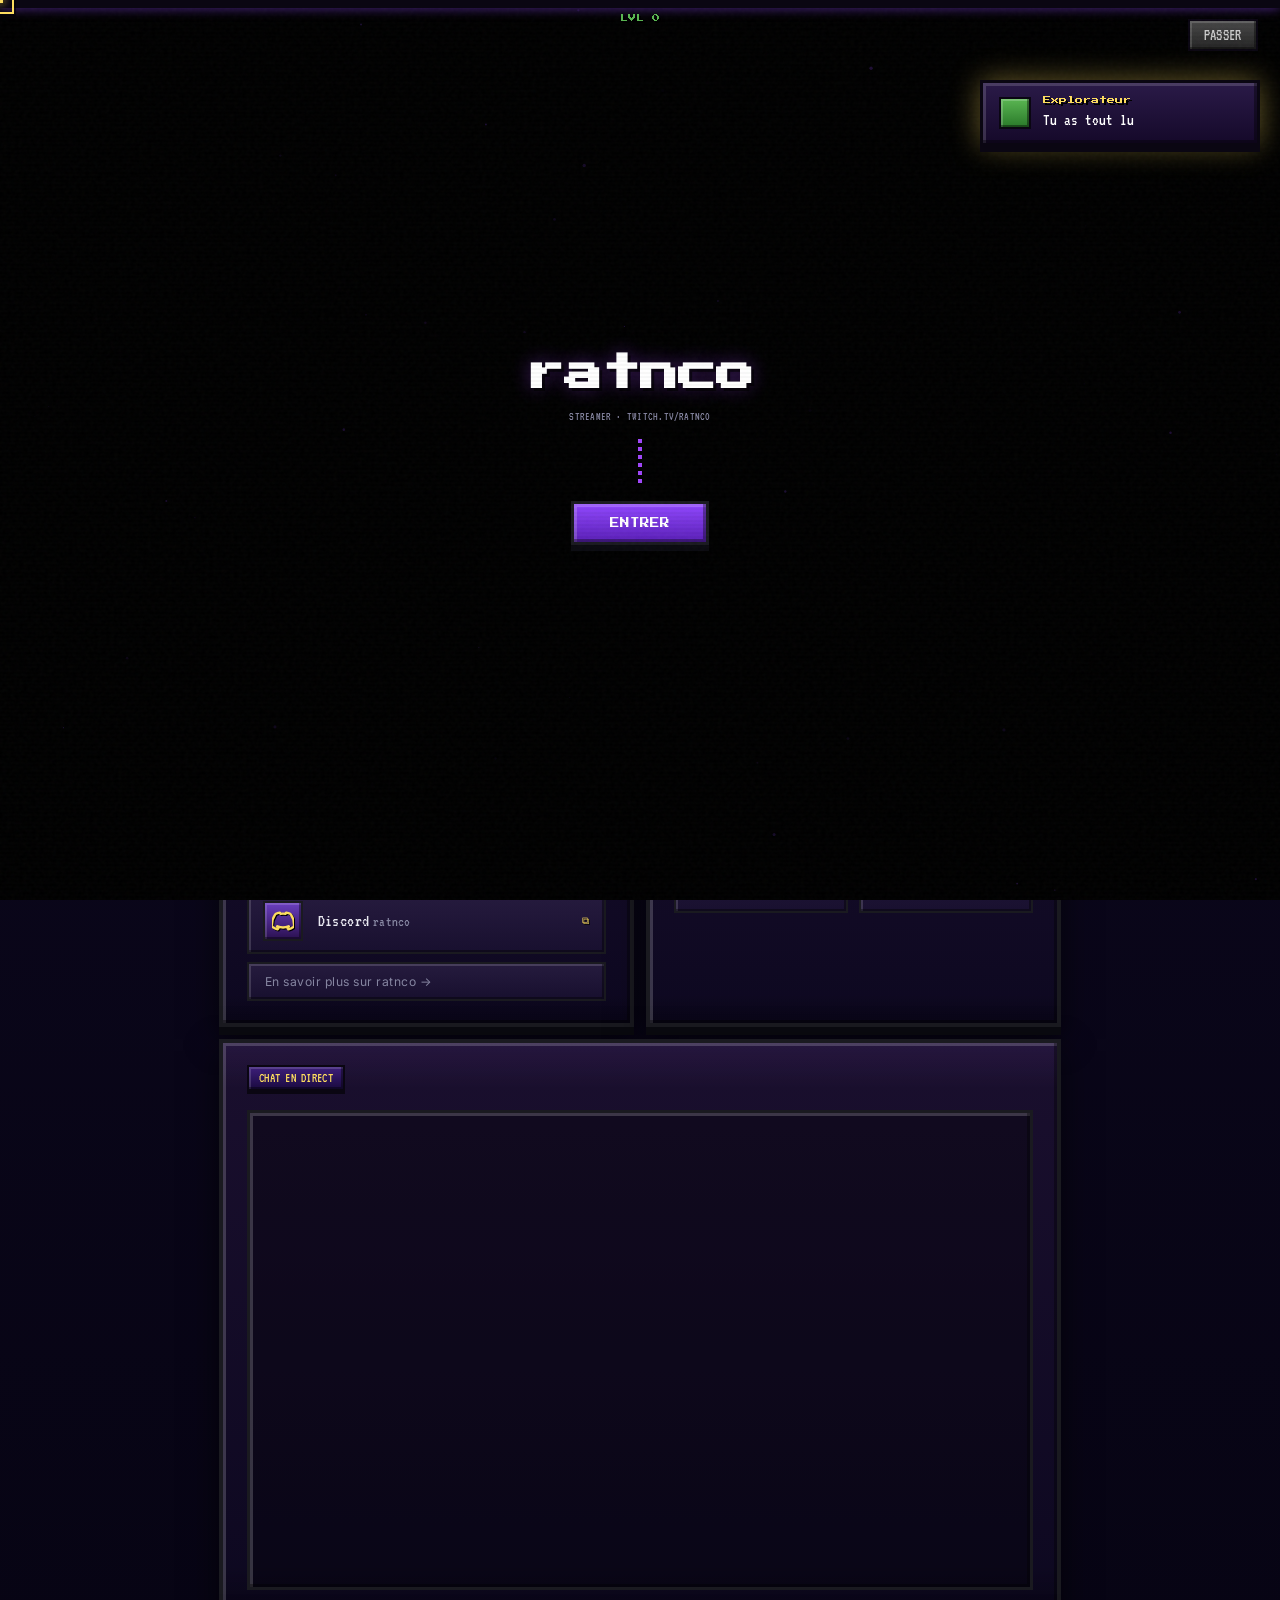
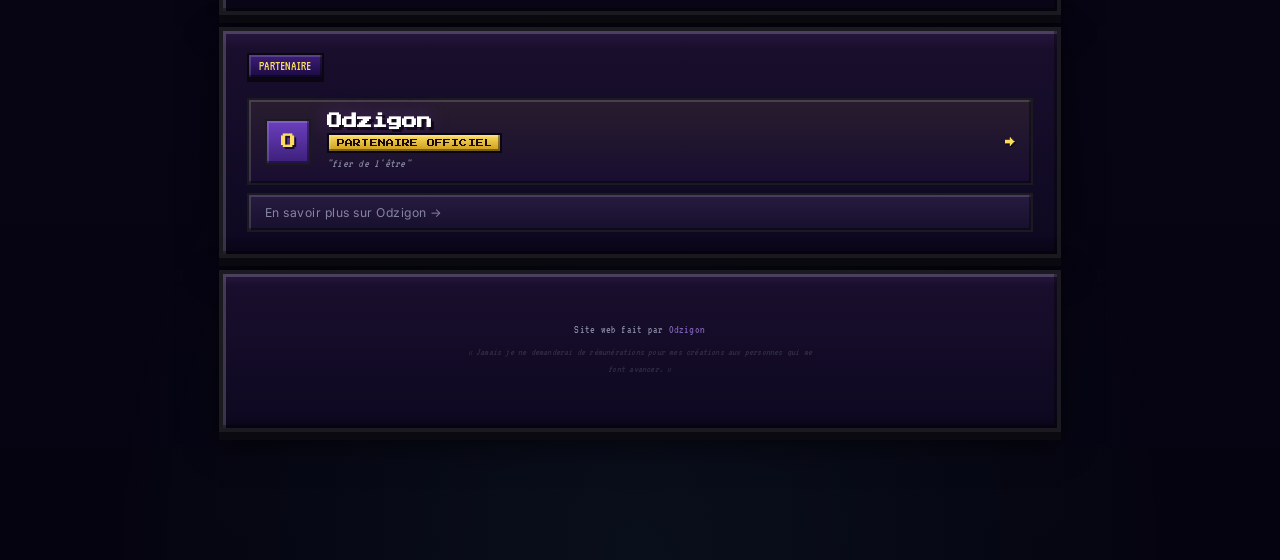
==== index.html @ 6a31f414 "Ajout du site d'origine (base avant refonte) Co-Authored-By: Claude Opus 5.5 <noreply@anthropic.com>" ====
<!DOCTYPE html>
<html lang="fr">
<head>
<meta charset="UTF-8">
<meta name="viewport" content="width=device-width, initial-scale=1.0">
<title>ratnco — Streamer Twitch Français</title>
<meta name="description"  content="ratnco est un nouveau streamer Twitch passionné. Rejoins sa chaîne pour vivre une expérience authentique et intense.">
<meta name="robots"       content="index, follow">
<link  rel="canonical"    href="https://ratnco.netlify.app/">
<meta  name="theme-color" content="#030304">

<!-- Open Graph -->
<meta property="og:type"        content="website">
<meta property="og:url"         content="https://ratnco.netlify.app/">
<meta property="og:title"       content="ratnco — Streamer Twitch Français">
<meta property="og:description" content="ratnco est un nouveau streamer Twitch passionné. Rejoins sa chaîne pour vivre une expérience authentique.">
<meta property="og:image"       content="https://files.catbox.moe/50idoe.png">

<!-- Twitter Card -->
<meta name="twitter:card"        content="summary_large_image">
<meta name="twitter:title"       content="ratnco — Streamer Twitch Français">
<meta name="twitter:description" content="ratnco est un nouveau streamer Twitch passionné. Rejoins sa chaîne.">
<meta name="twitter:image"       content="https://files.catbox.moe/50idoe.png">

<link rel="preconnect" href="https://fonts.googleapis.com">
<link rel="preconnect" href="https://fonts.gstatic.com" crossorigin>
<link href="https://fonts.googleapis.com/css2?family=Inter:wght@300;400;500;600&family=Space+Grotesk:wght@400;500;600;700&family=VT323&family=Press+Start+2P&display=swap" rel="stylesheet">
<style>
/* ═══════════════════════════════════════════════════════════
   TOKENS
═══════════════════════════════════════════════════════════ */
:root {
  --bg:        #030304;
  --surface:   rgba(255,255,255,.030);
  --surface-h: rgba(255,255,255,.056);
  --txt:       #e8e8f0;
  --txt2:      #8585a0;
  --txt3:      #52526a;
  --line:      rgba(255,255,255,.062);
  --line-h:    rgba(255,255,255,.15);
  --p:         #9147ff;
  --p-s:       #b48cff;
  --p-bg:      rgba(145,71,255,.10);
  --p-bd:      rgba(145,71,255,.24);
  --radius:    20px;
  --radius-sm: 12px;
  --ease:      cubic-bezier(.16,1,.3,1);
}

/* ═══════════════════════════════════════════════════════════
   RESET & BASE
═══════════════════════════════════════════════════════════ */
*, *::before, *::after { box-sizing: border-box; margin: 0; padding: 0; }
html { scroll-behavior: smooth; scroll-padding-top: 60px; }
::-webkit-scrollbar { width: 3px; }
::-webkit-scrollbar-track { background: transparent; }
::-webkit-scrollbar-thumb { background: rgba(255,255,255,.08); border-radius: 3px; }
::selection { background: var(--p); color: #fff; }
body {
  background: var(--bg); color: var(--txt);
  font-family: 'Inter', sans-serif; min-height: 100vh;
  overflow-x: hidden; -webkit-font-smoothing: antialiased;
  cursor: none;
}
body * { cursor: none !important; }
:focus { outline: none; }
:focus-visible { outline: 2px solid var(--p-s); outline-offset: 3px; border-radius: 6px; }
.sr-only { position: absolute; width: 1px; height: 1px; padding: 0; margin: -1px; overflow: hidden; clip: rect(0,0,0,0); white-space: nowrap; border: 0; }

/* ═══════════════════════════════════════════════════════════
   PAGE LOADER
═══════════════════════════════════════════════════════════ */
#page-loader {
  position: fixed; inset: 0; z-index: 19000;
  background: #000;
  display: flex; align-items: center; justify-content: center;
  transition: opacity .6s var(--ease), visibility .6s;
}
#page-loader.done { opacity: 0; visibility: hidden; pointer-events: none; }
.loader-ring {
  width: 36px; height: 36px; border-radius: 50%;
  border: 2px solid rgba(145,71,255,.15);
  border-top-color: var(--p);
  animation: loaderSpin .8s linear infinite;
}
@keyframes loaderSpin { to { transform: rotate(360deg); } }

/* ═══════════════════════════════════════════════════════════
   CURSOR
═══════════════════════════════════════════════════════════ */
.csr-d {
  position: fixed; top: 0; left: 0; width: 5px; height: 5px;
  background: #fff; border-radius: 50%; z-index: 99999;
  pointer-events: none; transform: translate(-50%,-50%);
  box-shadow: 0 0 8px rgba(255,255,255,.55);
  transition: width .12s, height .12s, background .15s, opacity .2s;
  will-change: left, top;
}
.csr-r {
  position: fixed; top: 0; left: 0; width: 28px; height: 28px;
  border: 1.5px solid rgba(255,255,255,.18); border-radius: 50%;
  z-index: 99998; pointer-events: none; transform: translate(-50%,-50%);
  transition: width .22s var(--ease), height .22s var(--ease), border-color .22s, opacity .2s;
  will-change: left, top;
}
.csr-d.h { width: 6px; height: 6px; background: var(--p-s); }
.csr-r.h { width: 46px; height: 46px; border-color: rgba(145,71,255,.45); }
body.no-cursor .csr-d,
body.no-cursor .csr-r { opacity: 0; pointer-events: none; }
body.no-cursor * { cursor: auto !important; }

/* ═══════════════════════════════════════════════════════════
   SCROLL BAR
═══════════════════════════════════════════════════════════ */
#scroll-bar {
  position: fixed; top: 0; left: 0; right: 0; height: 2px;
  z-index: 9997; pointer-events: none;
  background: linear-gradient(90deg, var(--p), var(--p-s));
  transform-origin: left; transform: scaleX(0);
  transition: transform .1s linear;
}

/* ═══════════════════════════════════════════════════════════
   TOASTS
═══════════════════════════════════════════════════════════ */
#toast-container {
  position: fixed; bottom: 5rem; right: 1.2rem; z-index: 10000;
  display: flex; flex-direction: column; gap: .5rem;
  pointer-events: none;
}
.toast {
  background: rgba(8,8,14,.9);
  backdrop-filter: blur(20px);
  border: 1px solid rgba(255,255,255,.1);
  border-radius: 10px; padding: .7rem 1rem;
  font-size: .78rem; color: var(--txt);
  box-shadow: 0 8px 24px rgba(0,0,0,.5);
  pointer-events: all;
  animation: toastIn .3s var(--ease) forwards;
  display: flex; align-items: center; gap: .6rem;
}
.toast.out { animation: toastOut .3s var(--ease) forwards; }
.toast-dot { width: 6px; height: 6px; border-radius: 50%; flex-shrink: 0; }
.toast-dot.ok    { background: #4ade80; }
.toast-dot.info  { background: var(--p-s); }
.toast-dot.error { background: #f87171; }
@keyframes toastIn  { from { opacity: 0; transform: translateX(16px); } to { opacity: 1; transform: none; } }
@keyframes toastOut { to   { opacity: 0; transform: translateX(16px); } }

/* ═══════════════════════════════════════════════════════════
   ENTRY SCREEN
═══════════════════════════════════════════════════════════ */
#entry {
  position: fixed; inset: 0; z-index: 9000;
  display: flex; align-items: center; justify-content: center;
  flex-direction: column; gap: 1.1rem; background: #000;
  transition: opacity .9s var(--ease), visibility .9s;
}
#entry.gone { opacity: 0; visibility: hidden; pointer-events: none; }
#entry-canvas { position: absolute; inset: 0; pointer-events: none; opacity: .32; }
.e-skip {
  position: absolute; top: 1.2rem; right: 1.4rem;
  font-size: .65rem; color: var(--txt3); letter-spacing: .14em;
  text-transform: uppercase; font-family: 'Space Grotesk', sans-serif;
  opacity: 0; animation: eup .9s 1.2s var(--ease) forwards;
  transition: color .2s; background: none; border: none; padding: 6px 12px;
}
.e-skip:hover { color: var(--txt2); }
.e-logo {
  font-family: 'Space Grotesk', sans-serif;
  font-size: clamp(2.8rem,7vw,4.5rem); font-weight: 700;
  letter-spacing: -0.07em; color: #fff; position: relative; z-index: 1;
  text-shadow: 0 0 80px rgba(145,71,255,.5), 0 0 160px rgba(145,71,255,.16);
  opacity: 0; animation: eup .9s .15s var(--ease) forwards;
}
.e-sub {
  font-size: .72rem; color: var(--txt2); letter-spacing: .22em; text-transform: uppercase;
  opacity: 0; animation: eup .9s .4s var(--ease) forwards; position: relative; z-index: 1;
}
.e-line {
  width: 1px; height: 38px;
  background: linear-gradient(to bottom, transparent, rgba(145,71,255,.5), transparent);
  opacity: 0; animation: eup .9s .62s var(--ease) forwards; position: relative; z-index: 1;
}
.e-btn {
  padding: 11px 44px; border-radius: 50px; background: transparent;
  border: 1.5px solid rgba(145,71,255,.38); color: var(--p-s);
  font-size: .8rem; letter-spacing: .16em; text-transform: uppercase;
  font-family: 'Space Grotesk', sans-serif; font-weight: 500; position: relative; z-index: 1;
  opacity: 0; animation: eup .9s .78s var(--ease) forwards;
  transition: background .25s, border-color .28s, color .2s, box-shadow .28s, transform .15s;
}
.e-btn:hover { background: var(--p-bg); border-color: rgba(145,71,255,.75); color: #fff; box-shadow: 0 0 36px rgba(145,71,255,.22); transform: translateY(-2px); }
@keyframes eup { from { opacity: 0; transform: translateY(16px); } to { opacity: 1; transform: none; } }

/* ═══════════════════════════════════════════════════════════
   VIDEO BACKGROUND
═══════════════════════════════════════════════════════════ */
.bg-vid {
  position: fixed; inset: 0; width: 100%; height: 100%;
  object-fit: cover; z-index: -10; opacity: 0;
  transition: opacity 1.5s cubic-bezier(.4,0,.2,1);
  filter: brightness(.36) contrast(1.35) saturate(1.5);
  transform: scale(1.04); will-change: opacity;
}
.bg-vid.on { opacity: 1; }
.vid-fallback {
  position: fixed; inset: 0; z-index: -11; pointer-events: none;
  background: radial-gradient(ellipse at 50% 40%, rgba(30,10,60,.6), var(--bg) 70%);
  opacity: 0; transition: opacity .5s;
}
.vid-fallback.show { opacity: 1; }
.vig {
  position: fixed; inset: 0; z-index: -9; pointer-events: none; opacity: 1.1;
  background:
    radial-gradient(ellipse 130% 60% at 50% 100%, rgba(3,3,4,.97) 0%, transparent 62%),
    radial-gradient(ellipse 120% 50% at 50% 0%,   rgba(3,3,4,.52) 0%, transparent 58%),
    radial-gradient(ellipse 35% 100% at 0%   50%, rgba(3,3,4,.42) 0%, transparent 68%),
    radial-gradient(ellipse 35% 100% at 100% 50%, rgba(3,3,4,.42) 0%, transparent 68%);
}
.amb {
  position: fixed; top: 30%; left: 50%; width: 60vw; height: 60vw;
  max-width: 700px; max-height: 700px; transform: translate(-50%,-50%);
  background: radial-gradient(circle, rgba(145,71,255,.05) 0%, transparent 65%);
  z-index: -8; pointer-events: none; animation: ambPulse 8s ease-in-out infinite;
}
@keyframes ambPulse { 0%,100%{opacity:.6;transform:translate(-50%,-50%) scale(1)} 50%{opacity:1;transform:translate(-50%,-50%) scale(1.08)} }
.grain {
  position: fixed; inset: 0; z-index: 9990; pointer-events: none; opacity: .03;
  background: url('data:image/svg+xml;utf8,<svg viewBox="0 0 256 256" xmlns="http://www.w3.org/2000/svg"><filter id="f"><feTurbulence type="fractalNoise" baseFrequency="0.85" numOctaves="4" stitchTiles="stitch"/></filter><rect width="256" height="256" filter="url(%23f)"/></svg>');
  animation: grn 1.05s steps(2) infinite;
}
@keyframes grn { 0%{background-position:0 0} 25%{background-position:-5% 8%} 50%{background-position:4% -5%} 75%{background-position:-3% 11%} 100%{background-position:6% -2%} }
body::before {
  content: ''; display: block; position: fixed; inset: 0; z-index: 9991; pointer-events: none;
  background: repeating-linear-gradient(0deg,transparent,transparent 2px,rgba(0,0,0,.026) 2px,rgba(0,0,0,.026) 4px);
}
.vid-error-msg {
  position: fixed; bottom: 1.4rem; left: 50%; transform: translateX(-50%);
  background: rgba(5,5,8,.85); border: 1px solid rgba(255,80,80,.22);
  border-radius: 50px; padding: 7px 18px;
  font-size: .68rem; color: rgba(255,130,130,.85);
  font-family: 'Space Grotesk', sans-serif; letter-spacing: .08em;
  z-index: 700; opacity: 0; pointer-events: none;
  transition: opacity .3s;
}
.vid-error-msg.show { opacity: 1; }

/* ═══════════════════════════════════════════════════════════
   HUDs
═══════════════════════════════════════════════════════════ */
.hud {
  position: fixed; z-index: 600; display: flex; align-items: center; gap: 8px;
  background: rgba(5,5,8,.70); backdrop-filter: blur(20px) saturate(160%);
  -webkit-backdrop-filter: blur(20px) saturate(160%);
  border: 1px solid var(--line); border-radius: 50px;
  box-shadow: 0 8px 28px rgba(0,0,0,.5), inset 0 1px 0 rgba(255,255,255,.04);
  opacity: 0; pointer-events: none;
  transition: opacity .5s, border-color .2s;
}
.hud.vis { opacity: 1; pointer-events: all; }
.hud:hover { border-color: var(--line-h); }
#vol-hud { bottom: 1.4rem; right: 5.2rem; padding: 7px 14px 7px 10px; }
#vol-hud svg { width: 14px; height: 14px; fill: none; stroke: var(--txt2); stroke-width: 2; stroke-linecap: round; stroke-linejoin: round; flex-shrink: 0; transition: stroke .2s; }
#vol-hud:hover svg { stroke: var(--p-s); }
#vr { width: 68px; accent-color: var(--p); outline: none; }
#vn { font-size: .6rem; color: var(--txt3); font-family: 'Space Grotesk', sans-serif; min-width: 30px; text-align: right; letter-spacing: .05em; }
#mute-btn { background: none; border: none; padding: 0; display: flex; align-items: center; }
#mute-btn.muted svg { stroke: rgba(255,80,80,.8) !important; }
#vsw { bottom: 1.4rem; left: 1.4rem; padding: 7px 15px; }
#vsw .sw-lbl { font-size: .62rem; color: var(--txt2); letter-spacing: .12em; text-transform: uppercase; font-family: 'Space Grotesk', sans-serif; transition: color .2s; }
#vsw:hover .sw-lbl { color: #fff; }
.sw-dot { width: 5px; height: 5px; border-radius: 50%; flex-shrink: 0; background: var(--p); box-shadow: 0 0 6px var(--p); animation: dotPulse 2.2s infinite; }
@keyframes dotPulse { 0%,100%{opacity:.4;box-shadow:0 0 0 0 rgba(145,71,255,.4)} 50%{opacity:1;box-shadow:0 0 0 5px rgba(145,71,255,0)} }

/* ═══════════════════════════════════════════════════════════
   BACK TO TOP
═══════════════════════════════════════════════════════════ */
#back-top {
  position: fixed; bottom: 1.4rem; right: 1.4rem; z-index: 600;
  width: 36px; height: 36px; border-radius: 50%;
  background: rgba(5,5,8,.7); backdrop-filter: blur(20px);
  border: 1px solid var(--line); color: var(--txt2);
  display: flex; align-items: center; justify-content: center;
  font-size: .85rem; line-height: 1;
  opacity: 0; pointer-events: none;
  transition: opacity .3s, border-color .2s, color .2s, transform .2s;
  box-shadow: 0 4px 16px rgba(0,0,0,.4);
}
#back-top.vis { opacity: 1; pointer-events: all; }
#back-top:hover { border-color: var(--line-h); color: #fff; transform: translateY(-3px); }

/* ═══════════════════════════════════════════════════════════
   SETTINGS PANEL
═══════════════════════════════════════════════════════════ */
#settings-panel {
  position: fixed; top: 0; right: 0; bottom: 0; z-index: 7000;
  width: min(320px, 92vw);
  background: rgba(6,6,10,.92);
  backdrop-filter: blur(30px) saturate(160%);
  -webkit-backdrop-filter: blur(30px) saturate(160%);
  border-left: 1px solid var(--line);
  padding: 1.4rem;
  transform: translateX(100%);
  transition: transform .35s var(--ease);
  overflow-y: auto;
  display: flex; flex-direction: column; gap: 1.2rem;
}
#settings-panel.open { transform: translateX(0); }
.settings-header {
  display: flex; align-items: center; justify-content: space-between;
  padding-bottom: 1rem;
  border-bottom: 1px solid var(--line);
}
.settings-title { font-family: 'Space Grotesk', sans-serif; font-size: .95rem; font-weight: 600; color: #fff; }
.settings-close { width: 28px; height: 28px; border-radius: 8px; background: rgba(255,255,255,.06); border: 1px solid var(--line); color: var(--txt2); display: flex; align-items: center; justify-content: center; font-size: .85rem; transition: background .2s, color .2s; }
.settings-close:hover { background: rgba(255,255,255,.13); color: #fff; }
.settings-section { display: flex; flex-direction: column; gap: .55rem; }
.settings-section-label { font-size: .58rem; color: var(--txt3); letter-spacing: .16em; text-transform: uppercase; font-family: 'Space Grotesk', sans-serif; margin-bottom: .2rem; }
.toggle-row {
  display: flex; align-items: center; justify-content: space-between;
  padding: .7rem .85rem; border-radius: 10px;
  background: var(--surface); border: 1px solid var(--line);
  transition: border-color .2s, background .2s;
}
.toggle-row:hover { background: var(--surface-h); border-color: var(--line-h); }
.toggle-label { font-size: .82rem; color: var(--txt); }
.toggle-label small { display: block; font-size: .68rem; color: var(--txt3); margin-top: 1px; }
.toggle {
  position: relative; width: 36px; height: 20px; flex-shrink: 0;
}
.toggle input { opacity: 0; width: 0; height: 0; }
.toggle-track {
  position: absolute; inset: 0; border-radius: 20px;
  background: rgba(255,255,255,.1); border: 1px solid var(--line);
  transition: background .2s, border-color .2s;
}
.toggle input:checked + .toggle-track { background: var(--p); border-color: var(--p); }
.toggle-thumb {
  position: absolute; top: 3px; left: 3px; width: 14px; height: 14px;
  border-radius: 50%; background: #fff;
  transition: transform .2s var(--ease);
  pointer-events: none;
}
.toggle input:checked ~ .toggle-thumb { transform: translateX(16px); }
.kbd-list { display: flex; flex-direction: column; gap: .4rem; }
.kbd-row { display: flex; align-items: center; justify-content: space-between; font-size: .78rem; color: var(--txt2); }
.kbd-key { background: rgba(255,255,255,.07); border: 1px solid var(--line); border-radius: 5px; padding: 2px 8px; font-family: 'Space Grotesk', sans-serif; font-size: .7rem; color: var(--txt); }

/* ═══════════════════════════════════════════════════════════
   NAVBAR
═══════════════════════════════════════════════════════════ */
#navbar {
  position: fixed; top: 0; left: 0; right: 0; z-index: 5000;
  background: rgba(3,3,4,0);
  backdrop-filter: blur(0px);
  border-bottom: 1px solid transparent;
  transition: background .3s, backdrop-filter .3s, border-color .3s;
}
#navbar.scrolled {
  background: rgba(3,3,4,.8);
  backdrop-filter: blur(20px) saturate(150%);
  -webkit-backdrop-filter: blur(20px) saturate(150%);
  border-bottom-color: var(--line);
}
.nav-inner {
  max-width: 880px; margin: 0 auto; padding: 0 1.2rem;
  height: 52px; display: flex; align-items: center; gap: 1.5rem;
}
.nav-brand {
  font-family: 'Space Grotesk', sans-serif; font-size: 1rem; font-weight: 700;
  color: #fff; text-decoration: none; letter-spacing: -0.04em;
  transition: color .2s; flex-shrink: 0;
}
.nav-brand:hover { color: var(--p-s); }
.nav-links {
  display: flex; align-items: center; gap: .2rem; flex: 1;
}
.nav-link {
  font-size: .74rem; color: var(--txt3); letter-spacing: .04em;
  text-decoration: none; padding: .4rem .7rem; border-radius: 8px;
  transition: color .2s, background .2s;
  font-family: 'Space Grotesk', sans-serif;
}
.nav-link:hover { color: var(--txt); background: rgba(255,255,255,.05); }
.nav-link.active { color: var(--p-s); background: var(--p-bg); }
.nav-actions { margin-left: auto; display: flex; align-items: center; gap: .5rem; }
.nav-btn {
  font-size: .72rem; color: var(--txt2); padding: .4rem .9rem;
  border-radius: 8px; border: 1px solid var(--line);
  background: rgba(255,255,255,.03);
  font-family: 'Space Grotesk', sans-serif; letter-spacing: .06em;
  transition: color .2s, border-color .2s, background .2s;
}
.nav-btn:hover { color: #fff; border-color: var(--line-h); background: rgba(255,255,255,.07); }
.nav-btn.active { color: var(--p-s); border-color: var(--p-bd); background: var(--p-bg); }

/* ═══════════════════════════════════════════════════════════
   LAYOUT
═══════════════════════════════════════════════════════════ */
.wrap {
  position: relative; z-index: 10;
  max-width: 880px; margin: 0 auto;
  padding: 0 1.2rem 8rem;
}
.section-gap { margin-bottom: .75rem; }

/* ═══════════════════════════════════════════════════════════
   HEADER
═══════════════════════════════════════════════════════════ */
header {
  text-align: center; padding: 5.5rem 0 3.8rem;
  opacity: 0; transform: translateY(20px);
  animation: slideUp .75s .3s var(--ease) forwards;
}
@keyframes slideUp { to { opacity: 1; transform: none; } }
.ava-wrap { position: relative; display: inline-block; margin-bottom: 1.6rem; }
.ava-wrap::before {
  content: ''; position: absolute; inset: -4px; border-radius: 50%;
  background: conic-gradient(from 0deg, #9147ff 0%, #c084fc 35%, #60a5fa 60%, #6366f1 80%, #9147ff 100%);
  animation: spinRing 7s linear infinite; z-index: -1; filter: blur(1px); opacity: .65;
}
.ava-wrap::after {
  content: ''; position: absolute; inset: -12px; border-radius: 50%;
  background: conic-gradient(from 0deg, transparent 40%, rgba(145,71,255,.28) 65%, transparent 100%);
  animation: spinRing 7s linear infinite; z-index: -2; filter: blur(10px);
}
@keyframes spinRing { to { transform: rotate(360deg); } }
.ava { width: 102px; height: 102px; border-radius: 50%; object-fit: cover; display: block; border: 2.5px solid var(--bg); position: relative; z-index: 1; transition: transform .35s var(--ease); }
.ava-wrap:hover .ava { transform: scale(1.04); }
.h-name {
  font-family: 'Space Grotesk', sans-serif;
  font-size: clamp(3rem,7vw,4.2rem); font-weight: 700;
  letter-spacing: -0.065em; color: #fff;
  display: block; position: relative; line-height: 1;
  text-shadow: 0 0 60px rgba(145,71,255,.16);
}
.h-name::before, .h-name::after { content: 'ratnco'; position: absolute; inset: 0; font-family: inherit; font-size: inherit; font-weight: inherit; letter-spacing: inherit; opacity: 0; pointer-events: none; }
.h-name:hover::before { left: 2px; text-shadow: -2px 0 #ff003c; animation: glitch1 .18s infinite linear alternate-reverse; opacity: .65; }
.h-name:hover::after  { left:-2px; text-shadow:  2px 0 #00e5ff; animation: glitch2 .25s infinite linear alternate-reverse; opacity: .65; }
@keyframes glitch1 { 0%{clip-path:inset(20% 0 68% 0)} 50%{clip-path:inset(55% 0 14% 0)} 100%{clip-path:inset(36% 0 42% 0)} }
@keyframes glitch2 { 0%{clip-path:inset(10% 0 60% 0)} 50%{clip-path:inset(30% 0 18% 0)} 100%{clip-path:inset(72% 0 8% 0)} }
.tagline { color: var(--txt2); font-size: .92rem; font-weight: 300; margin-top: .45rem; letter-spacing: .02em; min-height: 1.5em; }
.tc { animation: tcBlink 1s step-end infinite; }
@keyframes tcBlink { 0%,100%{opacity:1} 50%{opacity:0} }
.tw-pill {
  display: inline-flex; align-items: center; gap: 8px;
  background: rgba(145,71,255,.07); border: 1px solid var(--p-bd);
  backdrop-filter: blur(12px); padding: 7px 18px; border-radius: 50px;
  font-size: .7rem; color: #c4a7ff; letter-spacing: .1em;
  font-family: 'Space Grotesk', sans-serif; font-weight: 500;
  text-decoration: none; margin-top: 1.2rem;
  transition: background .25s, border-color .28s, transform .2s, box-shadow .28s;
  box-shadow: 0 4px 20px rgba(0,0,0,.22);
}
.tw-pill:hover { background: rgba(145,71,255,.16); border-color: rgba(145,71,255,.52); transform: translateY(-3px); box-shadow: 0 8px 30px rgba(145,71,255,.18); }
.pill-dot { width: 6px; height: 6px; border-radius: 50%; background: var(--p); box-shadow: 0 0 7px var(--p); animation: livePulse 2.2s infinite; }
@keyframes livePulse { 0%,100%{opacity:.4;box-shadow:0 0 0 0 rgba(145,71,255,.45)} 50%{opacity:1;box-shadow:0 0 0 5px rgba(145,71,255,0)} }
.hr { height: 1px; background: linear-gradient(90deg,transparent,rgba(255,255,255,.05) 25%,rgba(255,255,255,.05) 75%,transparent); margin: 0 0 1.8rem; }

/* ═══════════════════════════════════════════════════════════
   CARD
═══════════════════════════════════════════════════════════ */
.card {
  background: var(--surface); border: 1px solid var(--line);
  border-radius: var(--radius); padding: 1.35rem 1.5rem;
  position: relative; overflow: hidden;
  backdrop-filter: blur(18px) saturate(140%);
  -webkit-backdrop-filter: blur(18px) saturate(140%);
  box-shadow: inset 0 1px 0 rgba(255,255,255,.042), 0 1px 0 rgba(0,0,0,.28), 0 16px 40px rgba(0,0,0,.26);
  opacity: 0; transform: translateY(18px);
  transition: border-color .3s, background .3s, box-shadow .3s, opacity .65s var(--ease), transform .65s var(--ease);
  will-change: transform, opacity;
}
.card::before { content: ''; position: absolute; top: 0; left: 15%; right: 15%; height: 1px; background: linear-gradient(90deg,transparent,rgba(145,71,255,.32),transparent); opacity: 0; transition: opacity .3s; z-index: 1; }
.card::after  { content: ''; position: absolute; inset: 0; border-radius: var(--radius); background: radial-gradient(circle at var(--mx,50%) var(--my,50%),rgba(255,255,255,.045) 0%,transparent 58%); opacity: 0; transition: opacity .3s; pointer-events: none; z-index: 0; }
.card:hover { background: var(--surface-h); border-color: var(--line-h); }
.card:hover::before, .card:hover::after { opacity: 1; }
.card > * { position: relative; z-index: 2; }
.card.in { opacity: 1; transform: none; }
.card.plain::before, .card.plain::after { display: none; }
.eyebrow { font-size: .6rem; color: var(--txt3); letter-spacing: .18em; text-transform: uppercase; font-family: 'Space Grotesk', sans-serif; margin-bottom: 1rem; display: flex; align-items: center; gap: 8px; }
.eyebrow::before { content: ''; display: block; width: 16px; height: 1px; background: linear-gradient(to right,var(--p),transparent); }

/* ═══════════════════════════════════════════════════════════
   GRID
═══════════════════════════════════════════════════════════ */
.g2 { display: grid; grid-template-columns: 1fr 1fr; gap: .75rem; }
.g1 { display: grid; gap: .75rem; }
.span2 { grid-column: span 2; }

/* ═══════════════════════════════════════════════════════════
   ABOUT
═══════════════════════════════════════════════════════════ */
.about { font-size: .9rem; color: rgba(232,232,240,.58); line-height: 1.85; font-weight: 300; }
.about em { color: var(--p-s); font-style: normal; font-weight: 500; }

/* ═══════════════════════════════════════════════════════════
   LINK ROWS
═══════════════════════════════════════════════════════════ */
.links-stack { display: flex; flex-direction: column; gap: .45rem; }
.lrow {
  display: flex; align-items: center; gap: .9rem;
  padding: .72rem .9rem; border-radius: var(--radius-sm);
  background: rgba(255,255,255,.022); border: 1px solid rgba(255,255,255,.055);
  text-decoration: none; color: var(--txt);
  transition: background .2s, border-color .2s, transform .2s;
}
.lrow:hover { background: rgba(255,255,255,.055); border-color: rgba(255,255,255,.13); transform: translateX(4px); }
.l-ico { width: 34px; height: 34px; border-radius: 9px; flex-shrink: 0; display: flex; align-items: center; justify-content: center; background: var(--p-bg); border: 1px solid var(--p-bd); }
.l-ico svg { width: 16px; height: 16px; fill: none; stroke: var(--p-s); stroke-width: 2; stroke-linecap: round; stroke-linejoin: round; }
.l-t .t1 { font-size: .85rem; font-weight: 500; }
.l-t .t2 { font-size: .71rem; color: var(--txt2); margin-top: 1px; }
.l-a { margin-left: auto; color: var(--txt3); font-size: .8rem; transition: transform .2s, color .2s; }
.lrow:hover .l-a { transform: translateX(4px); color: var(--p-s); }
.lrow-copy { cursor: pointer; background: rgba(255,255,255,.022); border: 1px solid rgba(255,255,255,.055); border-radius: var(--radius-sm); padding: .72rem .9rem; display: flex; align-items: center; gap: .9rem; color: var(--txt); width: 100%; text-align: left; transition: background .2s, border-color .2s, transform .2s; }
.lrow-copy:hover { background: rgba(255,255,255,.055); border-color: rgba(255,255,255,.13); transform: translateX(4px); }
.more-btn { width: 100%; margin-top: .5rem; padding: .62rem 1rem; border-radius: 10px; text-align: left; background: rgba(255,255,255,.022); border: 1px solid rgba(255,255,255,.052); color: var(--txt2); font-size: .76rem; letter-spacing: .04em; font-family: inherit; transition: background .2s, border-color .2s, color .2s; }
.more-btn:hover { background: rgba(255,255,255,.055); border-color: rgba(255,255,255,.11); color: var(--txt); }

/* ═══════════════════════════════════════════════════════════
   STATS
═══════════════════════════════════════════════════════════ */
.sg { display: grid; grid-template-columns: 1fr 1fr; gap: .65rem; }
.sb { background: rgba(255,255,255,.018); border: 1px solid rgba(255,255,255,.045); border-radius: var(--radius-sm); padding: .85rem 1rem; transition: border-color .2s, background .2s; }
.sb:hover { background: rgba(255,255,255,.038); border-color: rgba(255,255,255,.09); }
.sv { font-family: 'Space Grotesk', sans-serif; font-size: 1.75rem; font-weight: 700; color: #fff; line-height: 1; letter-spacing: -0.04em; }
.sl { font-size: .68rem; color: var(--txt2); margin-top: .28rem; letter-spacing: .05em; }

/* ═══════════════════════════════════════════════════════════
   TWITCH CHAT
═══════════════════════════════════════════════════════════ */
.chat-wrap { position: relative; height: 480px; border-radius: var(--radius-sm); overflow: hidden; background: rgba(0,0,0,.3); }
.chat-loader {
  position: absolute; inset: 0; display: flex; flex-direction: column;
  align-items: center; justify-content: center; gap: 1rem;
  background: rgba(3,3,4,.6); z-index: 2;
  transition: opacity .4s, visibility .4s;
}
.chat-loader.hidden { opacity: 0; visibility: hidden; }
.chat-loader-ring { width: 28px; height: 28px; border-radius: 50%; border: 2px solid rgba(145,71,255,.15); border-top-color: var(--p); animation: loaderSpin .8s linear infinite; }
.chat-loader-txt { font-size: .75rem; color: var(--txt3); font-family: 'Space Grotesk', sans-serif; letter-spacing: .08em; }
.chat-fallback { position: absolute; inset: 0; display: flex; flex-direction: column; align-items: center; justify-content: center; gap: .8rem; background: rgba(3,3,4,.7); z-index: 3; opacity: 0; visibility: hidden; transition: opacity .3s, visibility .3s; text-align: center; padding: 1.5rem; }
.chat-fallback.show { opacity: 1; visibility: visible; }
.chat-fallback p { font-size: .85rem; color: var(--txt2); line-height: 1.6; }
.chat-fallback a { color: var(--p-s); text-decoration: none; border-bottom: 1px solid rgba(145,71,255,.3); transition: border-color .2s; }
.chat-fallback a:hover { border-color: var(--p-s); }
#twitch-iframe { width: 100%; height: 100%; border: 0; display: block; opacity: 0; transition: opacity .4s; }
#twitch-iframe.ready { opacity: 1; }

/* ═══════════════════════════════════════════════════════════
   PARTNER
═══════════════════════════════════════════════════════════ */
.prow { display: flex; align-items: center; gap: 1rem; padding: .9rem 1rem; border-radius: 14px; background: rgba(145,71,255,.04); border: 1px solid rgba(145,71,255,.13); text-decoration: none; color: var(--txt); transition: background .25s, border-color .25s, box-shadow .25s, transform .2s; width: 100%; text-align: left; }
.prow:hover { background: rgba(145,71,255,.10); border-color: rgba(145,71,255,.32); box-shadow: 0 0 40px rgba(145,71,255,.07); transform: translateX(3px); }
.p-av { width: 46px; height: 46px; border-radius: 50%; flex-shrink: 0; background: var(--p-bg); border: 1.5px solid var(--p-bd); display: flex; align-items: center; justify-content: center; font-family: 'Space Grotesk', sans-serif; font-weight: 700; font-size: 1.1rem; color: var(--p-s); transition: border-color .25s, box-shadow .25s; }
.prow:hover .p-av { border-color: rgba(145,71,255,.55); box-shadow: 0 0 14px rgba(145,71,255,.22); }
.p-nm    { font-weight: 600; font-size: .95rem; }
.p-badge { display: inline-block; font-size: .58rem; color: var(--p-s); background: var(--p-bg); border: 1px solid rgba(145,71,255,.22); padding: 2px 9px; border-radius: 20px; letter-spacing: .09em; margin-top: 4px; }
.p-qt    { font-size: .74rem; color: var(--txt2); margin-top: .3rem; font-style: italic; }
.p-ar    { margin-left: auto; color: var(--txt3); font-size: .85rem; transition: transform .2s, color .2s; }
.prow:hover .p-ar { transform: translateX(4px); color: var(--p-s); }

/* ═══════════════════════════════════════════════════════════
   POPUPS
═══════════════════════════════════════════════════════════ */
.pbg { position: fixed; inset: 0; z-index: 8000; background: rgba(0,0,0,.64); backdrop-filter: blur(14px); -webkit-backdrop-filter: blur(14px); display: flex; align-items: center; justify-content: center; padding: 1rem; opacity: 0; pointer-events: none; visibility: hidden; transition: opacity .28s, visibility .28s; }
.pbg.open { opacity: 1; pointer-events: all; visibility: visible; }
.pop { background: rgba(8,8,14,.84); backdrop-filter: blur(44px) saturate(200%); -webkit-backdrop-filter: blur(44px) saturate(200%); border: 1px solid rgba(255,255,255,.1); border-radius: 22px; padding: 2rem 2.1rem; max-width: 440px; width: 100%; box-shadow: 0 0 0 1px rgba(145,71,255,.06),0 40px 80px rgba(0,0,0,.75),inset 0 1px 0 rgba(255,255,255,.07); transform: translateY(22px) scale(.97); opacity: 0; transition: transform .35s var(--ease), opacity .3s; }
.pbg.open .pop { transform: none; opacity: 1; }
.pop-top   { display: flex; align-items: center; justify-content: space-between; margin-bottom: 1.5rem; }
.pop-title { font-family: 'Space Grotesk', sans-serif; font-size: 1.05rem; font-weight: 600; color: #fff; }
.pop-x { width: 30px; height: 30px; border-radius: 8px; background: rgba(255,255,255,.06); border: 1px solid rgba(255,255,255,.08); color: var(--txt2); display: flex; align-items: center; justify-content: center; font-size: .85rem; line-height: 1; transition: background .2s, color .2s, border-color .2s; }
.pop-x:hover { background: rgba(255,255,255,.13); color: #fff; border-color: var(--line-h); }
.pop-body  { font-size: .86rem; color: rgba(232,232,240,.6); line-height: 1.76; }
.pop-body strong { color: #fff; font-weight: 500; }
.pop-cta { display: flex; align-items: center; justify-content: center; gap: .5rem; margin-top: 1.6rem; padding: .88rem; border-radius: 13px; background: linear-gradient(135deg,rgba(145,71,255,.55),rgba(80,35,170,.55)); border: 1px solid rgba(145,71,255,.38); color: #fff; font-size: .83rem; font-weight: 600; text-decoration: none; font-family: 'Space Grotesk', sans-serif; letter-spacing: .05em; transition: background .22s, transform .2s, box-shadow .22s; }
.pop-cta:hover { background: linear-gradient(135deg,rgba(145,71,255,.85),rgba(80,35,170,.85)); transform: translateY(-2px); box-shadow: 0 8px 30px rgba(145,71,255,.28); }
.pop-cta svg { width: 14px; height: 14px; fill: none; stroke: #fff; stroke-width: 2; stroke-linecap: round; stroke-linejoin: round; }

/* ═══════════════════════════════════════════════════════════
   FOOTER
═══════════════════════════════════════════════════════════ */
.ft { padding: 1.8rem 1.5rem; text-align: center; }
.ft-by  { font-size: .72rem; color: var(--txt2); }
.ft-by a { color: rgba(180,140,255,.65); text-decoration: none; transition: color .2s; }
.ft-by a:hover { color: var(--p-s); }
.ft-sl { font-size: .63rem; color: rgba(255,255,255,.14); margin: .55rem auto 0; font-style: italic; line-height: 1.65; max-width: 360px; }

/* ═══════════════════════════════════════════════════════════
   NOSCRIPT
═══════════════════════════════════════════════════════════ */
.noscript-bar { position: fixed; bottom: 0; left: 0; right: 0; z-index: 99999; background: rgba(145,71,255,.14); border-top: 1px solid var(--p-bd); padding: .75rem 1.2rem; text-align: center; font-size: .78rem; color: var(--p-s); }

/* ═══════════════════════════════════════════════════════════
   RESPONSIVE
═══════════════════════════════════════════════════════════ */
@media (max-width: 640px) {
  .g2, .g1 { grid-template-columns: 1fr; }
  .span2 { grid-column: span 1; }
  .nav-links { display: none; }
  .chat-wrap { height: 360px; }
  #vol-hud { right: 4.5rem; }
  .grain { opacity: .018; }
  body::before { display: none; }
  .card { backdrop-filter: blur(8px); -webkit-backdrop-filter: blur(8px); }
  .hud  { backdrop-filter: blur(12px); -webkit-backdrop-filter: blur(12px); }
  .ava-wrap::before, .ava-wrap::after { display: none; }
}
@media (max-width: 380px) {
  .e-logo { font-size: 2.4rem; }
  #vol-hud { display: none; }
}
@media (pointer: coarse) {
  body, body * { cursor: auto !important; }
  .csr-d, .csr-r { display: none !important; }
}

/* ═══════════════════════════════════════════════════════════
   REDUCED MOTION
═══════════════════════════════════════════════════════════ */
@media (prefers-reduced-motion: reduce) {
  *, *::before, *::after { animation-duration: .01ms !important; animation-iteration-count: 1 !important; transition-duration: .01ms !important; }
  .grain, body::before { display: none; }
  .ava-wrap::before, .ava-wrap::after, .amb { animation: none; }
}
body.reduce-motion *, body.reduce-motion *::before, body.reduce-motion *::after { animation-duration: .01ms !important; transition-duration: .05ms !important; }
body.no-particles #entry-canvas { display: none; }

/* ═══════════════════════════════════════════════════════════
   AMÉLIORATIONS ESTHÉTIQUES v2
═══════════════════════════════════════════════════════════ */
:root {
  --glow: 0 0 40px rgba(145,71,255,.18);
  --grad: linear-gradient(135deg, #b48cff 0%, #9147ff 50%, #7c3aed 100%);
}
/* Titre principal: gradient subtil + meilleur glow */
.h-name {
  background: linear-gradient(180deg, #ffffff 0%, #d4c5ff 100%);
  -webkit-background-clip: text;
  background-clip: text;
  -webkit-text-fill-color: transparent;
  filter: drop-shadow(0 0 40px rgba(145,71,255,.25));
}
/* Cartes: bordure animée au hover */
.card {
  transition: border-color .35s, background .35s, box-shadow .4s var(--ease),
              transform .5s var(--ease), opacity .65s var(--ease);
}
.card:hover {
  box-shadow: inset 0 1px 0 rgba(255,255,255,.08),
              0 1px 0 rgba(0,0,0,.3),
              0 20px 60px rgba(0,0,0,.4),
              0 0 60px rgba(145,71,255,.08);
  transform: translateY(-2px);
}
/* Eyebrow: ligne décorative améliorée */
.eyebrow::before {
  width: 22px;
  background: var(--grad);
  box-shadow: 0 0 8px rgba(145,71,255,.5);
}
/* Pill Twitch: effet shine */
.tw-pill { position: relative; overflow: hidden; }
.tw-pill::before {
  content: ''; position: absolute; inset: 0;
  background: linear-gradient(120deg, transparent 30%, rgba(255,255,255,.1) 50%, transparent 70%);
  transform: translateX(-100%);
  transition: transform .7s var(--ease);
}
.tw-pill:hover::before { transform: translateX(100%); }
/* Stats: chiffres en gradient */
.sv {
  background: linear-gradient(180deg, #ffffff 0%, #b48cff 100%);
  -webkit-background-clip: text;
  background-clip: text;
  -webkit-text-fill-color: transparent;
}
/* Boutons HUD: hover lift */
.hud { transition: opacity .5s, border-color .25s, transform .25s var(--ease), box-shadow .25s; }
.hud.vis:hover { transform: translateY(-2px); box-shadow: 0 12px 36px rgba(145,71,255,.15), inset 0 1px 0 rgba(255,255,255,.06); }
/* Avatar ring: plus vif */
.ava-wrap::before { filter: blur(2px) saturate(1.3); opacity: .8; }
/* Navbar brand gradient */
.nav-brand {
  background: linear-gradient(135deg, #fff 0%, #c4a7ff 100%);
  -webkit-background-clip: text;
  background-clip: text;
  -webkit-text-fill-color: transparent;
}
/* Partner row: gradient border */
.prow {
  background: linear-gradient(135deg, rgba(145,71,255,.06), rgba(145,71,255,.02));
  transition: all .3s var(--ease);
}
.prow:hover { transform: translateX(4px) translateY(-1px); }
/* Scroll bar: plus lumineux */
#scroll-bar { height: 2.5px; box-shadow: 0 0 12px rgba(145,71,255,.6); }
/* Entry button: glow pulse */
.e-btn {
  background: rgba(145,71,255,.08);
  box-shadow: 0 0 0 0 rgba(145,71,255,.4);
  animation: eup .9s .78s var(--ease) forwards, ebtnPulse 2.8s 1.8s ease-in-out infinite;
}
@keyframes ebtnPulse {
  0%,100% { box-shadow: 0 0 0 0 rgba(145,71,255,.35); }
  50%     { box-shadow: 0 0 0 14px rgba(145,71,255,0); }
}
.e-btn:hover { animation-play-state: paused; }
/* Link rows: icône glow au hover */
.lrow:hover .l-ico, .lrow-copy:hover .l-ico {
  background: rgba(145,71,255,.18);
  border-color: rgba(145,71,255,.45);
  box-shadow: 0 0 16px rgba(145,71,255,.25);
}
/* Footer link hover */
.ft-by a { transition: color .2s, text-shadow .2s; }
.ft-by a:hover { text-shadow: 0 0 12px rgba(145,71,255,.5); }
/* Smooth fade-in global */
@keyframes fadeInUp { from { opacity: 0; transform: translateY(12px); } to { opacity: 1; transform: none; } }


/* ═══ ESTHÉTIQUE v3 ═══ */
body {
  background:
    radial-gradient(ellipse 80% 50% at 50% -20%, rgba(145,71,255,.18), transparent 60%),
    radial-gradient(ellipse 60% 40% at 80% 100%, rgba(124,58,237,.12), transparent 55%),
    var(--bg);
}
.card {
  background: linear-gradient(145deg, rgba(255,255,255,.045), rgba(255,255,255,.018));
  border: 1px solid rgba(255,255,255,.08);
  border-radius: 22px;
  backdrop-filter: blur(24px) saturate(180%);
  -webkit-backdrop-filter: blur(24px) saturate(180%);
  transition: all .4s var(--ease);
}
.card::before {
  content: ''; position: absolute; inset: 0;
  border-radius: inherit; padding: 1px;
  background: linear-gradient(135deg, rgba(145,71,255,.35), transparent 40%, transparent 60%, rgba(180,140,255,.25));
  -webkit-mask: linear-gradient(#000 0 0) content-box, linear-gradient(#000 0 0);
  -webkit-mask-composite: xor; mask-composite: exclude;
  opacity: 0; transition: opacity .4s;
  pointer-events: none;
}
.card:hover::before { opacity: 1; }
.card:hover {
  border-color: rgba(145,71,255,.3);
  transform: translateY(-3px) scale(1.005);
  box-shadow: 0 24px 70px rgba(0,0,0,.5), 0 0 80px rgba(145,71,255,.12);
}
.lrow, .lrow-copy {
  border-radius: 14px;
  background: linear-gradient(135deg, rgba(255,255,255,.04), rgba(255,255,255,.015));
}
.lrow:hover, .lrow-copy:hover {
  background: linear-gradient(135deg, rgba(145,71,255,.12), rgba(145,71,255,.04));
  border-color: rgba(145,71,255,.35);
}
.sb {
  background: linear-gradient(145deg, rgba(255,255,255,.035), rgba(255,255,255,.01));
  border-radius: 14px;
  transition: all .3s var(--ease);
}
.sb:hover {
  background: linear-gradient(145deg, rgba(145,71,255,.08), rgba(145,71,255,.02));
  border-color: rgba(145,71,255,.3);
  transform: translateY(-2px);
}
.pop {
  background: linear-gradient(145deg, rgba(15,10,25,.92), rgba(8,8,14,.88));
  border-radius: 24px;
}
/* Settings: sliders pour contrôle fin */
.slider-row {
  display: flex; flex-direction: column; gap: .5rem;
  padding: .8rem .9rem; border-radius: 12px;
  background: var(--surface); border: 1px solid var(--line);
}
.slider-row:hover { border-color: var(--line-h); }
.slider-label { display: flex; justify-content: space-between; font-size: .78rem; color: var(--txt); }
.slider-val { color: var(--p-s); font-family: 'Space Grotesk', sans-serif; font-size: .72rem; }
.slider-row input[type="range"] {
  width: 100%; accent-color: var(--p); background: transparent;
}
.settings-btn-row {
  display: flex; gap: .5rem; padding: .65rem .85rem;
  border-radius: 12px; background: var(--surface); border: 1px solid var(--line);
}
.settings-btn {
  flex: 1; padding: .5rem; border-radius: 8px;
  background: rgba(255,255,255,.04); border: 1px solid var(--line);
  color: var(--txt2); font-size: .72rem; font-family: 'Space Grotesk',sans-serif;
  transition: all .2s;
}
.settings-btn:hover { background: rgba(145,71,255,.15); border-color: var(--p-bd); color: #fff; }
.settings-btn.danger:hover { background: rgba(255,80,80,.12); border-color: rgba(255,80,80,.35); color: #ff9a9a; }


/* ═══ MINECRAFT AESTHETIC v4 ═══ */
:root{
  --mc-dirt:#866043; --mc-grass:#5ab552; --mc-stone:#7a7a7a;
  --mc-gold:#fcdc5f; --mc-diamond:#5decf5; --mc-purple:#a347ff;
  --mc-shadow: inset -3px -3px 0 rgba(0,0,0,.35), inset 3px 3px 0 rgba(255,255,255,.18);
  --mc-shadow-sm: inset -2px -2px 0 rgba(0,0,0,.4), inset 2px 2px 0 rgba(255,255,255,.15);
}
body{
  image-rendering:pixelated;
  background:
    radial-gradient(ellipse 80% 50% at 50% -20%, rgba(163,71,255,.2), transparent 60%),
    radial-gradient(ellipse 60% 40% at 80% 100%, rgba(93,236,245,.08), transparent 55%),
    var(--bg);
}
/* Tous les titres en pixel font */
.h-name, .nav-brand, .e-logo, .pop-title, .settings-title, .sv, .p-nm {
  font-family: 'Press Start 2P', monospace !important;
  letter-spacing: 0 !important;
  text-shadow: 3px 3px 0 rgba(0,0,0,.6), 0 0 20px rgba(163,71,255,.4);
  -webkit-text-fill-color: #fff !important;
  background: none !important;
}
.h-name { font-size: clamp(1.8rem, 4.5vw, 2.8rem) !important; line-height: 1.3 !important; }
.sv { font-size: 1.2rem !important; color: var(--mc-gold) !important; text-shadow: 2px 2px 0 rgba(0,0,0,.6); }
.pop-title, .settings-title { font-size: .75rem !important; }
.nav-brand { font-size: .75rem !important; }
.e-logo { font-size: clamp(1.6rem, 4vw, 2.4rem) !important; }
/* VT323 pour le texte secondaire */
.tagline, .about, .pop-body, .eyebrow, .sl, .t1, .t2, .p-badge, .p-qt, .nav-link, .nav-btn, .settings-section-label, .toggle-label, .slider-label, .ft-by, .ft-sl, .e-sub, .e-skip {
  font-family: 'VT323', monospace !important;
  letter-spacing: .02em !important;
}
.about, .pop-body { font-size: 1.1rem !important; line-height: 1.5 !important; }
.tagline { font-size: 1.15rem !important; }
.eyebrow { font-size: .85rem !important; color: var(--mc-diamond) !important; }
.sl { font-size: .95rem !important; color: #b8b8d0 !important; }
.t1 { font-size: 1.1rem !important; } .t2 { font-size: .9rem !important; }

/* Cartes style bloc Minecraft */
.card {
  border-radius: 0 !important;
  border: 3px solid #1a1a20 !important;
  background: linear-gradient(180deg, rgba(40,30,60,.85), rgba(20,15,35,.9)) !important;
  box-shadow: var(--mc-shadow), 0 8px 0 #0a0a10, 0 12px 30px rgba(0,0,0,.6) !important;
  backdrop-filter: blur(6px);
  image-rendering: pixelated;
}
.card::before { display: none !important; }
.card:hover {
  transform: translateY(-4px) !important;
  border-color: var(--mc-purple) !important;
  box-shadow: var(--mc-shadow), 0 12px 0 #0a0a10, 0 0 40px rgba(163,71,255,.5) !important;
}
/* Link rows en blocs */
.lrow, .lrow-copy, .sb, .prow, .toggle-row, .slider-row, .settings-btn-row, .more-btn {
  border-radius: 0 !important;
  border: 2px solid #1a1a20 !important;
  background: linear-gradient(180deg, rgba(60,45,90,.5), rgba(30,20,55,.6)) !important;
  box-shadow: var(--mc-shadow-sm) !important;
}
.lrow:hover, .lrow-copy:hover, .sb:hover, .prow:hover, .toggle-row:hover {
  background: linear-gradient(180deg, rgba(163,71,255,.35), rgba(100,40,180,.45)) !important;
  border-color: var(--mc-purple) !important;
  transform: translate(2px, -2px) !important;
}
.l-ico, .p-av {
  border-radius: 0 !important;
  border: 2px solid #1a1a20 !important;
  background: linear-gradient(180deg, #6b3fbf, #3d1f7a) !important;
  box-shadow: var(--mc-shadow-sm);
}
/* Avatar pixelisé */
.ava { border-radius: 0 !important; border: 4px solid #1a1a20 !important; image-rendering: pixelated; box-shadow: var(--mc-shadow), 0 0 30px rgba(163,71,255,.4); }
.ava-wrap::before, .ava-wrap::after { display: none !important; }

/* HUDs en blocs */
.hud, #back-top {
  border-radius: 0 !important;
  border: 2px solid #1a1a20 !important;
  background: linear-gradient(180deg, rgba(30,20,50,.95), rgba(15,10,30,.95)) !important;
  box-shadow: var(--mc-shadow-sm), 0 4px 0 #0a0a10 !important;
}
#back-top { width: 40px; height: 40px; font-size: 1rem; color: var(--mc-gold); }

/* Pill Twitch en bouton MC */
.tw-pill {
  border-radius: 0 !important;
  border: 3px solid #1a1a20 !important;
  background: linear-gradient(180deg, #9147ff, #5a1fb8) !important;
  box-shadow: var(--mc-shadow), 0 5px 0 #0a0a10 !important;
  font-family: 'VT323', monospace !important;
  font-size: 1.05rem !important;
  color: #fff !important;
  padding: 10px 22px !important;
}
.tw-pill:hover { transform: translateY(-3px) !important; box-shadow: var(--mc-shadow), 0 8px 0 #0a0a10, 0 0 40px rgba(163,71,255,.6) !important; }

/* Navbar */
#navbar.scrolled { border-bottom: 3px solid #1a1a20 !important; }
.nav-btn {
  border-radius: 0 !important;
  border: 2px solid #1a1a20 !important;
  background: linear-gradient(180deg, rgba(50,35,85,.7), rgba(25,15,45,.8)) !important;
  box-shadow: var(--mc-shadow-sm);
  font-family: 'VT323', monospace !important;
  font-size: .95rem !important;
}
.nav-btn:hover { background: linear-gradient(180deg, var(--mc-purple), #5a1fb8) !important; color: #fff !important; }
.nav-link { font-size: .95rem !important; }
.nav-link.active { background: var(--mc-purple) !important; color: #fff !important; border-radius: 0 !important; }

/* Entry button MC */
.e-btn {
  border-radius: 0 !important;
  border: 3px solid #1a1a20 !important;
  background: linear-gradient(180deg, #9147ff, #5a1fb8) !important;
  color: #fff !important;
  font-family: 'Press Start 2P', monospace !important;
  font-size: .6rem !important;
  padding: 14px 36px !important;
  box-shadow: var(--mc-shadow), 0 6px 0 #0a0a10 !important;
  letter-spacing: 0 !important;
}
.e-btn:hover { transform: translateY(-3px) !important; box-shadow: var(--mc-shadow), 0 10px 0 #0a0a10, 0 0 50px rgba(163,71,255,.7) !important; background: linear-gradient(180deg, #b06fff, #7a3fd8) !important; }

/* Popup MC */
.pop {
  border-radius: 0 !important;
  border: 4px solid #1a1a20 !important;
  box-shadow: var(--mc-shadow), 0 12px 0 #0a0a10, 0 40px 80px rgba(0,0,0,.8) !important;
}
.pop-cta {
  border-radius: 0 !important;
  border: 3px solid #1a1a20 !important;
  background: linear-gradient(180deg, #9147ff, #5a1fb8) !important;
  box-shadow: var(--mc-shadow), 0 5px 0 #0a0a10 !important;
  font-family: 'VT323', monospace !important;
  font-size: 1.1rem !important;
}
.pop-cta:hover { transform: translateY(-2px) !important; }

/* Settings panel */
#settings-panel { border-left: 4px solid #1a1a20 !important; }
.settings-close, .pop-x { border-radius: 0 !important; border: 2px solid #1a1a20 !important; }
.kbd-key { border-radius: 0 !important; border: 2px solid #1a1a20 !important; font-family: 'VT323', monospace !important; font-size: .9rem !important; background: linear-gradient(180deg, #4a3570, #2a1a48) !important; box-shadow: var(--mc-shadow-sm); }
.kbd-row { font-size: .95rem !important; }

/* Toggle en bloc */
.toggle-track { border-radius: 0 !important; border: 2px solid #1a1a20 !important; }
.toggle-thumb { border-radius: 0 !important; border: 1px solid #1a1a20 !important; }
.toggle input:checked + .toggle-track { background: var(--mc-grass) !important; border-color: #1a1a20 !important; }

/* Chat wrap */
.chat-wrap { border-radius: 0 !important; border: 3px solid #1a1a20 !important; box-shadow: var(--mc-shadow); }

/* Toast en bloc */
.toast { border-radius: 0 !important; border: 2px solid #1a1a20 !important; font-family: 'VT323', monospace !important; font-size: .95rem !important; box-shadow: var(--mc-shadow-sm), 0 4px 0 #0a0a10; }

/* Scroll bar verte MC */
#scroll-bar { background: linear-gradient(90deg, var(--mc-grass), var(--mc-gold), var(--mc-purple)) !important; height: 4px !important; }

/* Loader */
.loader-ring { border-radius: 0 !important; border-width: 4px !important; }

/* Désactiver gradients text-fill hérités */
.h-name::before, .h-name::after { display: none !important; }


/* ═══ MC POLISH v5 ═══ */
:root{
  --mc-bg1:#1a0f2e; --mc-bg2:#0d0820;
  --mc-border:#0a0612;
  --mc-purple-l:#b06fff; --mc-purple-d:#4a1a9a;
}

/* Fond façon grotte: grille de pixels subtile */
body::after{
  content:''; position:fixed; inset:0; z-index:-7; pointer-events:none;
  background-image:
    linear-gradient(rgba(163,71,255,.025) 1px, transparent 1px),
    linear-gradient(90deg, rgba(163,71,255,.025) 1px, transparent 1px);
  background-size: 32px 32px;
  mask-image: radial-gradient(ellipse 70% 50% at 50% 50%, #000 40%, transparent 100%);
  -webkit-mask-image: radial-gradient(ellipse 70% 50% at 50% 50%, #000 40%, transparent 100%);
}

/* Texture bloc répétée sur les cards via dégradés */
.card{
  background:
    linear-gradient(180deg, rgba(176,111,255,.08) 0%, transparent 8%, transparent 92%, rgba(0,0,0,.3) 100%),
    linear-gradient(180deg, var(--mc-bg1), var(--mc-bg2)) !important;
  border-width: 4px !important;
  position: relative;
}
.card::after{
  content:''; position:absolute; top:4px; left:4px; right:4px; height:2px;
  background: linear-gradient(90deg, transparent, rgba(255,255,255,.2), transparent);
  pointer-events:none;
}

/* Eyebrow: label type "minecraft HUD" */
.eyebrow{
  display: inline-block !important;
  padding: 4px 10px !important;
  background: linear-gradient(180deg, #3d1f7a, #1a0a40) !important;
  border: 2px solid var(--mc-border) !important;
  color: var(--mc-gold) !important;
  text-transform: uppercase !important;
  box-shadow: var(--mc-shadow-sm), 0 3px 0 var(--mc-border);
  margin-bottom: 1.2rem !important;
}
.eyebrow::before { display: none !important; }

/* Titre ratnco: effet bloc profond */
.h-name{
  text-shadow:
    4px 4px 0 #1a0a40,
    4px 0 0 #1a0a40,
    0 4px 0 #1a0a40,
    -1px -1px 0 #1a0a40,
    0 0 30px rgba(163,71,255,.6) !important;
}

/* Stats: encadré gold */
.sv{
  display: inline-block;
  padding: 4px 8px;
  background: linear-gradient(180deg, #2a1a48, #15092a);
  border: 2px solid var(--mc-border);
  box-shadow: var(--mc-shadow-sm);
  text-shadow: 2px 2px 0 rgba(0,0,0,.8) !important;
}

/* Avatar: halo type enchantement */
.ava-wrap{
  padding: 6px;
  background: linear-gradient(180deg, #3d1f7a, #1a0a40);
  border: 3px solid var(--mc-border);
  box-shadow: var(--mc-shadow), 0 0 40px rgba(163,71,255,.5);
  display: inline-block;
}
.ava{ border-width: 2px !important; box-shadow: var(--mc-shadow-sm) !important; }

/* Pill Twitch: effet enchanted item */
.tw-pill{
  animation: mcGlow 2.5s ease-in-out infinite;
}
@keyframes mcGlow{
  0%,100%{ box-shadow: var(--mc-shadow), 0 5px 0 var(--mc-border), 0 0 20px rgba(163,71,255,.4); }
  50%    { box-shadow: var(--mc-shadow), 0 5px 0 var(--mc-border), 0 0 35px rgba(163,71,255,.7); }
}
.pill-dot{
  border-radius: 0 !important;
  background: var(--mc-grass) !important;
  box-shadow: 0 0 8px var(--mc-grass), inset -1px -1px 0 rgba(0,0,0,.4) !important;
  width: 8px !important; height: 8px !important;
  animation: mcDot 1s steps(2) infinite;
}
@keyframes mcDot{ 0%,100%{opacity:1} 50%{opacity:.4} }

/* Separator en pattern pixel */
.hr{
  background: repeating-linear-gradient(90deg, var(--mc-purple) 0 8px, transparent 8px 16px) !important;
  height: 3px !important;
  opacity: .4;
}

/* Scrollbar navigateur en blocs */
::-webkit-scrollbar{ width: 12px !important; }
::-webkit-scrollbar-track{ background: #0a0612 !important; border-left: 2px solid #1a0f2e; }
::-webkit-scrollbar-thumb{
  background: linear-gradient(180deg, var(--mc-purple-l), var(--mc-purple-d)) !important;
  border: 2px solid var(--mc-border) !important;
  border-radius: 0 !important;
  box-shadow: var(--mc-shadow-sm);
}

/* Icônes SVG dans les link rows: couleur or */
.l-ico svg{ stroke: var(--mc-gold) !important; }

/* P-av: lettre dorée */
.p-av{ color: var(--mc-gold) !important; font-family: 'Press Start 2P', monospace !important; font-size: .9rem !important; text-shadow: 2px 2px 0 rgba(0,0,0,.7); }
.p-badge{
  background: linear-gradient(180deg, #fcdc5f, #c99a1a) !important;
  color: #1a0a00 !important;
  border: 2px solid var(--mc-border) !important;
  border-radius: 0 !important;
  font-family: 'Press Start 2P', monospace !important;
  font-size: .5rem !important;
  padding: 4px 8px !important;
  box-shadow: var(--mc-shadow-sm);
  text-shadow: none !important;
}

/* Cursor custom en pixel */
.csr-d{ border-radius: 0 !important; width: 6px !important; height: 6px !important; background: var(--mc-gold) !important; box-shadow: 0 0 8px var(--mc-gold), 2px 2px 0 rgba(0,0,0,.6) !important; }
.csr-r{ border-radius: 0 !important; border: 2px solid var(--mc-gold) !important; box-shadow: 2px 2px 0 rgba(0,0,0,.5) !important; }
.csr-d.h{ background: var(--mc-grass) !important; box-shadow: 0 0 12px var(--mc-grass), 2px 2px 0 rgba(0,0,0,.6) !important; }
.csr-r.h{ border-color: var(--mc-grass) !important; }

/* Range slider MC */
input[type="range"]{
  -webkit-appearance: none; appearance: none;
  height: 10px; background: #0a0612;
  border: 2px solid var(--mc-border);
  box-shadow: var(--mc-shadow-sm);
}
input[type="range"]::-webkit-slider-thumb{
  -webkit-appearance: none; appearance: none;
  width: 16px; height: 18px; cursor: pointer;
  background: linear-gradient(180deg, var(--mc-purple-l), var(--mc-purple-d));
  border: 2px solid var(--mc-border);
  box-shadow: var(--mc-shadow-sm), 0 3px 0 var(--mc-border);
}
input[type="range"]::-moz-range-thumb{
  width: 16px; height: 18px; cursor: pointer;
  background: linear-gradient(180deg, var(--mc-purple-l), var(--mc-purple-d));
  border: 2px solid var(--mc-border);
}

/* Settings section label type panneau */
.settings-section-label{
  background: linear-gradient(180deg, #3d1f7a, #1a0a40);
  border: 2px solid var(--mc-border);
  padding: 5px 10px !important;
  color: var(--mc-gold) !important;
  box-shadow: var(--mc-shadow-sm);
  font-size: .85rem !important;
  display: inline-block;
}

/* Bouton "PASSER" en style MC */
.e-skip{
  font-family: 'VT323', monospace !important;
  font-size: 1rem !important;
  padding: 6px 14px !important;
  border: 2px solid var(--mc-border) !important;
  background: linear-gradient(180deg, rgba(80,80,80,.9), rgba(40,40,40,.9)) !important;
  color: #ccc !important;
  box-shadow: var(--mc-shadow-sm);
}
.e-skip:hover{ background: linear-gradient(180deg, rgba(120,120,120,.95), rgba(70,70,70,.95)) !important; color:#fff !important; }

/* Ligne déco entry en pixels */
.e-line{
  background: repeating-linear-gradient(180deg, var(--mc-purple) 0 4px, transparent 4px 8px) !important;
  width: 4px !important;
  height: 44px !important;
}

/* Page loader en pixel */
#page-loader{ background: var(--mc-bg2) !important; }

/* Background plus "nuit minecraft" */
body{
  background:
    radial-gradient(ellipse 90% 60% at 50% 0%, rgba(163,71,255,.18), transparent 55%),
    radial-gradient(ellipse 70% 50% at 50% 100%, rgba(93,236,245,.05), transparent 60%),
    linear-gradient(180deg, #0d0820 0%, #050310 100%) !important;
}


/* ═══ MC v6 - FINITION ═══ */
/* Animation flottante sur certains éléments */
@keyframes mcFloat { 0%,100%{transform:translateY(0)} 50%{transform:translateY(-4px)} }
.ava-wrap { animation: mcFloat 3s ease-in-out infinite; }
@keyframes mcShine {
  0%,100% { filter: brightness(1) drop-shadow(0 0 0 transparent); }
  50%     { filter: brightness(1.15) drop-shadow(0 0 12px rgba(252,220,95,.5)); }
}
.sv { animation: mcShine 2.5s ease-in-out infinite; }
/* Particules flottantes en fond (pixels violets) */
@keyframes mcParticle {
  0%   { transform: translateY(100vh) translateX(0); opacity: 0; }
  10%  { opacity: .6; }
  90%  { opacity: .6; }
  100% { transform: translateY(-20vh) translateX(30px); opacity: 0; }
}
.mc-particle {
  position: fixed; width: 4px; height: 4px;
  background: var(--mc-purple); z-index: -5; pointer-events: none;
  box-shadow: 0 0 6px var(--mc-purple);
  animation: mcParticle 12s linear infinite;
}
/* XP-bar en haut (remplace #scroll-bar) */
#scroll-bar {
  height: 8px !important;
  background: #0a0612 !important;
  border-bottom: 2px solid var(--mc-border);
  transform-origin: unset !important;
  transform: none !important;
}
#scroll-bar::after {
  content: ''; display: block; height: 100%;
  width: var(--scroll-pct, 0%);
  background: linear-gradient(180deg, var(--mc-grass), #2d7a2a);
  border-right: 2px solid var(--mc-border);
  box-shadow: inset 0 1px 0 rgba(255,255,255,.3);
  transition: width .1s linear;
}
/* Level indicator à côté de la progress bar */
#xp-level {
  position: fixed; top: 14px; left: 50%; transform: translateX(-50%);
  z-index: 9998; font-family: 'Press Start 2P', monospace;
  font-size: .5rem; color: var(--mc-grass);
  text-shadow: 2px 2px 0 rgba(0,0,0,.8);
  pointer-events: none;
}
/* Meilleur glow général sur les focus */
:focus-visible { outline: 3px solid var(--mc-gold) !important; outline-offset: 2px !important; }
/* Tooltip MC style sur les HUD */
.hud[data-tip]:hover::after {
  content: attr(data-tip);
  position: absolute; bottom: calc(100% + 10px); left: 50%;
  transform: translateX(-50%);
  background: rgba(10,6,18,.98); border: 2px solid var(--mc-border);
  box-shadow: var(--mc-shadow-sm), 0 3px 0 var(--mc-border);
  padding: 6px 10px; font-family: 'VT323', monospace; font-size: .85rem;
  color: var(--mc-gold); white-space: nowrap; pointer-events: none;
}
/* Scroll to reveal animation améliorée */
.card.in { animation: mcSlideIn .6s var(--ease); }
@keyframes mcSlideIn {
  from { opacity: 0; transform: translateY(20px) scale(.98); }
  to   { opacity: 1; transform: none; }
}
/* Hover sur link rows: effet "selected" */
.lrow:hover, .lrow-copy:hover { outline: 2px solid var(--mc-gold); outline-offset: -4px; }
/* Nav active avec effet gold */
.nav-link.active { color: var(--mc-gold) !important; background: linear-gradient(180deg, #3d1f7a, #1a0a40) !important; border: 2px solid var(--mc-border); }
/* Partner card fond spécial */
.prow { background: linear-gradient(180deg, rgba(252,220,95,.08), rgba(163,71,255,.05)) !important; }
.prow:hover { background: linear-gradient(180deg, rgba(252,220,95,.18), rgba(163,71,255,.2)) !important; }


/* ═══ ICONS v7 ═══ */
.l-ico {
  width: 40px !important; height: 40px !important;
  display: flex !important; align-items: center !important; justify-content: center !important;
  padding: 0 !important;
  background: linear-gradient(180deg, #6b3fbf, #2a1050) !important;
  image-rendering: pixelated;
}
.l-ico svg {
  width: 22px !important; height: 22px !important;
  stroke: var(--mc-gold) !important;
  stroke-width: 2.5 !important;
  fill: none !important;
  stroke-linecap: square !important;
  stroke-linejoin: miter !important;
  filter: drop-shadow(1px 1px 0 #000);
}
.lrow:hover .l-ico, .lrow-copy:hover .l-ico {
  background: linear-gradient(180deg, #fcdc5f, #a86f0e) !important;
  border-color: var(--mc-gold) !important;
}
.lrow:hover .l-ico svg, .lrow-copy:hover .l-ico svg { stroke: #1a0a00 !important; }
/* Icônes popup CTA */
.pop-cta svg { width: 18px !important; height: 18px !important; stroke-width: 2.5 !important; filter: drop-shadow(1px 1px 0 #000); }
/* Mute button icon */
#vol-hud svg { width: 18px !important; height: 18px !important; stroke-width: 2.5 !important; stroke: var(--mc-gold) !important; filter: drop-shadow(1px 1px 0 #000); }
#vol-hud:hover svg { stroke: var(--mc-grass) !important; }
/* Back-to-top: flèche carrée */
#back-top { font-family: 'Press Start 2P', monospace !important; font-size: .7rem !important; color: var(--mc-gold) !important; text-shadow: 2px 2px 0 #000; }
/* Sw-dot carré */
.sw-dot { border-radius: 0 !important; background: var(--mc-grass) !important; width: 8px !important; height: 8px !important; box-shadow: 0 0 8px var(--mc-grass), inset -1px -1px 0 rgba(0,0,0,.4) !important; animation: mcDot 1s steps(2) infinite !important; }
/* Icônes nav settings ⚙ */
#settings-toggle { font-size: .9rem !important; color: var(--mc-gold) !important; }
/* Pop-x et settings-close en bloc */
.pop-x, .settings-close { color: var(--mc-gold) !important; font-family: 'Press Start 2P', monospace !important; font-size: .5rem !important; }
/* Achievement icons variants */
.ach-icon { width: 32px; height: 32px; border: 2px solid #0a0612; flex-shrink: 0; image-rendering: pixelated; box-shadow: inset -2px -2px 0 rgba(0,0,0,.4), inset 2px 2px 0 rgba(255,255,255,.2); }
.ach-icon.gold    { background: linear-gradient(180deg, #fcdc5f, #c99a1a); }
.ach-icon.diamond { background: linear-gradient(180deg, #5decf5, #1a8a96); }
.ach-icon.emerald { background: linear-gradient(180deg, #5ab552, #2a7a2a); }
.ach-icon.redstone{ background: linear-gradient(180deg, #ff4545, #8a1010); }
.ach-icon.purple  { background: linear-gradient(180deg, #b06fff, #4a1a9a); }
.ach-icon.iron    { background: linear-gradient(180deg, #d8d8d8, #707080); }
/* Arrows > en pixels dans lrow */
.l-a, .p-ar { font-family: 'Press Start 2P', monospace !important; font-size: .6rem !important; color: var(--mc-gold) !important; text-shadow: 1px 1px 0 #000; }

</style>
</head>
<body>

<noscript><div class="noscript-bar">JavaScript est désactivé — certaines fonctionnalités sont indisponibles.</div></noscript>

<!-- ── PAGE LOADER ── -->
<div id="page-loader" aria-hidden="true" aria-label="Chargement">
  <div class="loader-ring"></div>
</div>

<!-- ── CURSOR ── -->
<div class="csr-d" id="cd" aria-hidden="true"></div>
<div class="csr-r" id="cr" aria-hidden="true"></div>

<!-- ── SCROLL PROGRESS ── -->
<div id="scroll-bar" aria-hidden="true"></div>
<div id="xp-level">LVL 0</div>
<div id="mc-particles" aria-hidden="true"></div>

<!-- ── TOASTS ── -->
<div id="toast-container" aria-live="polite" aria-atomic="false"></div>

<!-- ── ENTRY SCREEN ── -->
<div id="entry" role="dialog" aria-modal="true" aria-label="Écran d'entrée ratnco">
  <canvas id="entry-canvas" aria-hidden="true"></canvas>
  <button type="button" class="e-skip" id="skip-btn">PASSER</button>
  <p class="e-logo" aria-hidden="true">ratnco</p>
  <p class="e-sub">Streamer · Twitch.tv/ratnco</p>
  <div class="e-line" aria-hidden="true"></div>
  <button type="button" class="e-btn" id="enter-btn">Entrer</button>
</div>

<!-- ── BG VIDEO FALLBACK ── -->
<div class="vid-fallback" aria-hidden="true"></div>

<!-- ── BG VIDEOS ── -->
<video class="bg-vid" id="v1"
  src="https://files.catbox.moe/3khymp.mp4"
  poster="data:image/svg+xml,%3Csvg xmlns='http://www.w3.org/2000/svg' width='2' height='1'%3E%3Crect fill='%23030304'/%3E%3C/svg%3E"
  loop playsinline preload="metadata"
  aria-hidden="true"
  title="Vidéo de fond 1"></video>

<video class="bg-vid" id="v2"
  src="https://files.catbox.moe/qsy0b3.mp4"
  poster="data:image/svg+xml,%3Csvg xmlns='http://www.w3.org/2000/svg' width='2' height='1'%3E%3Crect fill='%230a0515'/%3E%3C/svg%3E"
  loop playsinline preload="metadata"
  aria-hidden="true"
  title="Vidéo de fond 2"></video>

<div class="vig"   aria-hidden="true"></div>
<div class="amb"   aria-hidden="true"></div>
<div class="grain" aria-hidden="true"></div>

<!-- ── VOL HUD ── -->
<div id="vol-hud" class="hud" data-tip="Volume [↑/↓]" role="group" aria-label="Contrôle du volume">
  <button type="button" id="mute-btn" aria-label="Couper le son" aria-pressed="false">
    <svg id="v-ico" width="14" height="14" viewBox="0 0 24 24"
         fill="none" stroke="currentColor"
         stroke-width="2" stroke-linecap="round" stroke-linejoin="round">
      <polygon points="11 5 6 9 2 9 2 15 6 15 11 19 11 5"/>
      <path id="vlines" d="M19.07 4.93a10 10 0 0 1 0 14.14M15.54 8.46a5 5 0 0 1 0 7.07"/>
    </svg>
  </button>
  <label for="vr" class="sr-only">Volume de la vidéo</label>
  <input type="range" id="vr" min="0" max="100" value="40" step="1"
         aria-valuemin="0" aria-valuemax="100" aria-valuenow="40"
         aria-label="Volume">
  <span id="vn" aria-live="polite" aria-atomic="true">40%</span>
</div>

<!-- ── VID SWITCH ── -->
<button type="button" id="vsw" class="hud" data-tip="Changer vidéo [V]" aria-label="Changer la vidéo de fond">
  <span class="sw-dot" aria-hidden="true"></span>
  <span class="sw-lbl" id="vsl">Vidéo 1</span>
</button>

<!-- ── BACK TO TOP ── -->
<button type="button" id="back-top" aria-label="Retour en haut de page">↑</button>

<!-- ── VIDEO ERROR ── -->
<div class="vid-error-msg" id="vid-error" role="status" aria-live="polite"></div>

<!-- ── SETTINGS PANEL ── -->
<aside id="settings-panel" aria-label="Panneau de réglages" hidden>
  <div class="settings-header">
    <span class="settings-title">Réglages</span>
    <button type="button" class="settings-close" id="settings-close" aria-label="Fermer les réglages">✕</button>
  </div>

  <div class="settings-section">
    <div class="settings-section-label">Apparence</div>

    <label class="toggle-row">
      <span class="toggle-label">
        Particules
        <small>Animation de l'écran d'entrée</small>
      </span>
      <span class="toggle">
        <input type="checkbox" id="toggle-particles" role="switch" aria-checked="true">
        <span class="toggle-track"></span>
        <span class="toggle-thumb"></span>
      </span>
    </label>

    <label class="toggle-row">
      <span class="toggle-label">
        Curseur personnalisé
        <small>Remplace le curseur système</small>
      </span>
      <span class="toggle">
        <input type="checkbox" id="toggle-cursor" role="switch" aria-checked="true">
        <span class="toggle-track"></span>
        <span class="toggle-thumb"></span>
      </span>
    </label>

    <label class="toggle-row">
      <span class="toggle-label">
        Réduire les animations
        <small>Pour les appareils moins puissants</small>
      </span>
      <span class="toggle">
        <input type="checkbox" id="toggle-anim" role="switch" aria-checked="false">
        <span class="toggle-track"></span>
        <span class="toggle-thumb"></span>
      </span>
    </label>
  </div>

  <div class="settings-section">
    <div class="settings-section-label">Vidéo & Audio</div>
    <label class="toggle-row">
      <span class="toggle-label">Rotation automatique<small>Change toutes les 2 min</small></span>
      <span class="toggle"><input type="checkbox" id="toggle-autorot" role="switch"><span class="toggle-track"></span><span class="toggle-thumb"></span></span>
    </label>
    <div class="slider-row">
      <div class="slider-label"><span>Volume</span><span class="slider-val" id="set-vol-val">40%</span></div>
      <input type="range" id="set-vol" min="0" max="100" value="40">
    </div>
    <div class="slider-row">
      <div class="slider-label"><span>Luminosité vidéo</span><span class="slider-val" id="set-bright-val">36%</span></div>
      <input type="range" id="set-bright" min="10" max="100" value="36">
    </div>
    <div class="slider-row">
      <div class="slider-label"><span>Vitesse de lecture</span><span class="slider-val" id="set-speed-val">1.0×</span></div>
      <input type="range" id="set-speed" min="50" max="150" value="100" step="5">
    </div>
    <div class="settings-btn-row">
      <button type="button" class="settings-btn" id="btn-vid1">Vidéo 1</button>
      <button type="button" class="settings-btn" id="btn-vid2">Vidéo 2</button>
    </div>
  </div>
  <div class="settings-section">
    <div class="settings-section-label">Données</div>
    <div class="settings-btn-row">
      <button type="button" class="settings-btn danger" id="btn-reset">Réinitialiser tout</button>
    </div>
  </div>

  <div class="settings-section">
    <div class="settings-section-label">Raccourcis clavier</div>
    <div class="kbd-list">
      <div class="kbd-row"><span>Mute / Unmute</span>    <kbd class="kbd-key">M</kbd></div>
      <div class="kbd-row"><span>Changer vidéo</span>    <kbd class="kbd-key">V</kbd></div>
      <div class="kbd-row"><span>Réglages</span>         <kbd class="kbd-key">S</kbd></div>
      <div class="kbd-row"><span>Volume +</span>         <kbd class="kbd-key">↑</kbd></div>
      <div class="kbd-row"><span>Volume −</span>         <kbd class="kbd-key">↓</kbd></div>
      <div class="kbd-row"><span>Fermer popup</span>     <kbd class="kbd-key">Esc</kbd></div>
    </div>
  </div>
</aside>

<!-- ── POPUP TWITCH ── -->
<div class="pbg" id="pp-tw"
     role="dialog" aria-modal="true" aria-labelledby="pp-tw-title" aria-hidden="true">
  <div class="pop">
    <div class="pop-top">
      <h2 class="pop-title" id="pp-tw-title">ratnco — Twitch</h2>
      <button type="button" class="pop-x" id="pp-tw-close" aria-label="Fermer">✕</button>
    </div>
    <div class="pop-body">
      <strong>ratnco</strong> est un tout nouveau streamer qui lance son aventure sur Twitch.
      Pas de chichi, pas de mise en scène artificielle — juste un créateur qui donne tout, pour de vrai.<br><br>
      Rejoindre sa chaîne maintenant, c'est faire partie de l'histoire dès le début.
      Chaque viewer, chaque follow, <strong>ça compte vraiment</strong>.
    </div>
    <a href="https://www.twitch.tv/ratnco" target="_blank" rel="noopener noreferrer" class="pop-cta">
      <svg viewBox="0 0 24 24"><path d="M21 2H3v16h5v4l4-4h5l4-4V2zm-10 9V7m5 4V7"/></svg>
      Voir la chaîne Twitch
    </a>
  </div>
</div>

<!-- ── POPUP PARTNER ── -->
<div class="pbg" id="pp-pa"
     role="dialog" aria-modal="true" aria-labelledby="pp-pa-title" aria-hidden="true">
  <div class="pop">
    <div class="pop-top">
      <h2 class="pop-title" id="pp-pa-title">Partenaire — Odzigon</h2>
      <button type="button" class="pop-x" id="pp-pa-close" aria-label="Fermer">✕</button>
    </div>
    <div class="pop-body">
      <strong>Odzigon</strong> est un streamer et développeur passionné — et le créateur de ce site web.
      ratnco est fier de le compter comme partenaire.<br><br>
      Créateur de contenu engagé, développeur low-level &amp; web, figure de la scène francophone.
      <br><br>
      <span style="color:rgba(196,167,255,.72);font-style:italic">"fier de l'être" — ratnco</span>
    </div>
    <a href="https://www.twitch.tv/odzigon" target="_blank" rel="noopener noreferrer" class="pop-cta">
      <svg viewBox="0 0 24 24"><path d="M21 2H3v16h5v4l4-4h5l4-4V2zm-10 9V7m5 4V7"/></svg>
      Voir la chaîne Odzigon
    </a>
  </div>
</div>

<!-- ── NAVBAR ── -->
<nav id="navbar" aria-label="Navigation principale">
  <div class="nav-inner">
    <a href="#top" class="nav-brand">ratnco</a>
    <div class="nav-links" role="list">
      <a href="#about"   class="nav-link" role="listitem">À propos</a>
      <a href="#links"   class="nav-link" role="listitem">Liens</a>
      <a href="#chat"    class="nav-link" role="listitem">Chat</a>
      <a href="#partner" class="nav-link" role="listitem">Partenaire</a>
    </div>
    <div class="nav-actions">
      <a href="https://www.twitch.tv/ratnco" target="_blank" rel="noopener noreferrer"
         class="nav-btn">Twitch ↗</a>
      <button type="button" class="nav-btn" id="settings-toggle"
              aria-controls="settings-panel" aria-expanded="false"
              aria-label="Ouvrir les réglages">⚙</button>
    </div>
  </div>
</nav>

<!-- ── PAGE ── -->
<div class="wrap">

  <header id="top">
    <div class="ava-wrap">
      <img class="ava"
           src="https://files.catbox.moe/50idoe.png"
           alt="Photo de profil Twitch de ratnco"
           width="102" height="102"
           loading="eager" decoding="async">
    </div>
    <h1 class="h-name">ratnco</h1>
    <p class="tagline">
      <span id="tw" aria-live="polite"></span><span class="tc" aria-hidden="true">|</span>
    </p>
    <a class="tw-pill" href="https://www.twitch.tv/ratnco"
       target="_blank" rel="noopener noreferrer">
      <span class="pill-dot" aria-hidden="true"></span>
      TWITCH.TV/RATNCO
    </a>
  </header>

  <hr class="hr" aria-hidden="true">

  <main>

    <!-- ── ABOUT ── -->
    <section id="about" class="section-gap">
      <article class="card span2">
        <div class="eyebrow" aria-hidden="true">À propos</div>
        <p class="about">
          <em>ratnco</em> débarque sur Twitch avec une énergie brute et une authenticité rare.
          Nouveau streamer, vrai passionné — pas de filtre, pas de façade.
          Juste du contenu sincère, des sessions intenses et la volonté de construire
          quelque chose de grand <em>ensemble</em>. L'aventure commence maintenant.
        </p>
      </article>
    </section>

    <!-- ── LINKS + STATS ── -->
    <section id="links" class="section-gap">
      <div class="g2">

        <article class="card">
          <div class="eyebrow" aria-hidden="true">Rejoindre</div>
          <div class="links-stack">
            <a class="lrow" href="https://www.twitch.tv/ratnco"
               target="_blank" rel="noopener noreferrer" aria-label="Chaîne Twitch de ratnco">
              <div class="l-ico" aria-hidden="true">
                <svg viewBox="0 0 24 24"><path d="M21 2H3v16h5v4l4-4h5l4-4V2zm-10 9V7m5 4V7"/></svg>
              </div>
              <div class="l-t">
                <span class="t1">Twitch</span>
                <span class="t2">twitch.tv/ratnco</span>
              </div>
              <span class="l-a" aria-hidden="true">→</span>
            </a>

            <button type="button" class="lrow-copy" id="copy-twitch"
                    aria-label="Copier le lien Twitch">
              <div class="l-ico" aria-hidden="true">
                <svg viewBox="0 0 24 24" fill="none" stroke="currentColor"
                     stroke-width="2" stroke-linecap="round" stroke-linejoin="round">
                  <rect x="9" y="9" width="13" height="13" rx="2"/><path d="M5 15H4a2 2 0 0 1-2-2V4a2 2 0 0 1 2-2h9a2 2 0 0 1 2 2v1"/>
                </svg>
              </div>
              <div class="l-t">
                <span class="t1">Copier le lien</span>
                <span class="t2">twitch.tv/ratnco</span>
              </div>
              <span class="l-a" aria-hidden="true">⧉</span>
            </button>

            <button type="button" class="lrow-copy" id="copy-discord"
                    aria-label="Copier le nom Discord ratnco">
              <div class="l-ico" aria-hidden="true">
                <svg viewBox="0 0 24 24" fill="none" stroke="currentColor"
                     stroke-width="2" stroke-linecap="round" stroke-linejoin="round">
                  <path d="M20.317 4.37a19.79 19.79 0 0 0-4.885-1.515.074.074 0 0 0-.079.037c-.21.375-.444.864-.608 1.25a18.27 18.27 0 0 0-5.487 0 12.64 12.64 0 0 0-.617-1.25.077.077 0 0 0-.079-.037A19.74 19.74 0 0 0 3.677 4.37a.07.07 0 0 0-.032.027C.533 9.046-.32 13.58.099 18.057a.082.082 0 0 0 .031.057 19.9 19.9 0 0 0 5.993 3.03.078.078 0 0 0 .084-.028 14.09 14.09 0 0 0 1.226-1.994.076.076 0 0 0-.041-.106 13.1 13.1 0 0 1-1.872-.892.077.077 0 0 1-.008-.128 10.2 10.2 0 0 0 .372-.292.074.074 0 0 1 .077-.01c3.928 1.793 8.18 1.793 12.062 0a.074.074 0 0 1 .078.01c.12.098.246.198.373.292a.077.077 0 0 1-.006.127 12.299 12.299 0 0 1-1.873.892.077.077 0 0 0-.041.107c.36.698.772 1.362 1.225 1.993a.076.076 0 0 0 .084.028 19.839 19.839 0 0 0 6.002-3.03.077.077 0 0 0 .032-.054c.5-5.177-.838-9.674-3.549-13.66a.061.061 0 0 0-.031-.03z"/>
                </svg>
              </div>
              <div class="l-t">
                <span class="t1">Discord</span>
                <span class="t2">ratnco</span>
              </div>
              <span class="l-a" aria-hidden="true">⧉</span>
            </button>
          </div>
          <button type="button" class="more-btn" id="btn-open-tw"
                  aria-controls="pp-tw" aria-expanded="false">
            En savoir plus sur ratnco →
          </button>
        </article>

        <article class="card">
          <div class="eyebrow" aria-hidden="true">Profil</div>
          <div class="sg">
            <div class="sb">
              <div class="sv">FR</div>
              <div class="sl">Langue</div>
            </div>
            <div class="sb">
              <div class="sv" data-count="2024" data-suffix="">2024</div>
              <div class="sl">Lancé en</div>
            </div>
            <div class="sb">
              <div class="sv">Live</div>
              <div class="sl">Contenu</div>
            </div>
            <div class="sb">
              <div class="sv" data-count="100" data-suffix="%">100%</div>
              <div class="sl">Authentique</div>
            </div>
          </div>
        </article>

      </div>
    </section>

    <!-- ── TWITCH CHAT ── -->
    <section id="chat" class="section-gap">
      <article class="card">
        <div class="eyebrow" aria-hidden="true">Chat en direct</div>
        <div class="chat-wrap">
          <div class="chat-loader" aria-label="Chargement du chat Twitch">
            <div class="chat-loader-ring"></div>
            <p class="chat-loader-txt">Connexion au chat…</p>
          </div>
          <div class="chat-fallback" role="alert">
            <p>Le chat Twitch ne peut pas se charger ici.<br>
               Rejoins-nous directement sur
               <a href="https://www.twitch.tv/ratnco" target="_blank" rel="noopener noreferrer">twitch.tv/ratnco</a>.
            </p>
          </div>
          <iframe
            id="twitch-iframe"
            title="Chat en direct Twitch de ratnco"
            frameborder="0"
            scrolling="yes"
            allowfullscreen="false"
            sandbox="allow-storage-access-by-user-activation allow-scripts allow-same-origin allow-popups allow-popups-to-escape-sandbox allow-modals"
            aria-label="Chat Twitch de ratnco">
          </iframe>
        </div>
      </article>
    </section>

    <!-- ── PARTNER ── -->
    <section id="partner" class="section-gap">
      <article class="card">
        <div class="eyebrow" aria-hidden="true">Partenaire</div>
        <button type="button" class="prow" id="partner-btn"
                aria-controls="pp-pa" aria-expanded="false"
                aria-label="En savoir plus sur Odzigon, partenaire officiel">
          <div class="p-av" aria-hidden="true">O</div>
          <div>
            <div class="p-nm">Odzigon</div>
            <div class="p-badge">PARTENAIRE OFFICIEL</div>
            <div class="p-qt">"fier de l'être"</div>
          </div>
          <span class="p-ar" aria-hidden="true">→</span>
        </button>
        <button type="button" class="more-btn" id="btn-open-pa"
                aria-controls="pp-pa" aria-expanded="false">
          En savoir plus sur Odzigon →
        </button>
      </article>
    </section>

  </main>

  <!-- ── FOOTER ── -->
  <footer>
    <div class="card plain">
      <div class="ft">
        <p class="ft-by">
          Site web fait par
          <a href="https://odzigon.netlify.app/" target="_blank" rel="noopener noreferrer">Odzigon</a>
        </p>
        <p class="ft-sl">
          « Jamais je ne demanderai de rémunérations pour mes créations
          aux personnes qui me font avancer. »
        </p>
      </div>
    </div>
  </footer>

</div><!-- /wrap -->

<script>
/* Expose settings-panel visibility to CSS before script.js loads */
const sp = document.getElementById('settings-panel');
if (sp) sp.removeAttribute('hidden');
</script>
<script>
/* ═══════════════════════════════════════════════════════════
   ratnco — script.js  v5
═══════════════════════════════════════════════════════════ */
(function () {
'use strict';

/* ══ CONSTANTS ══ */
const KEYS = {
  INTRO:      'ratnco_intro_seen',
  VID:        'ratnco_vid',
  PARTICLES:  'ratnco_particles',
  CURSOR:     'ratnco_cursor',
  ANIM:       'ratnco_anim',
  VOL:        'ratnco_vol',
  MUTED:      'ratnco_muted',
};
const ls = {
  get: (k, def) => { try { const v = localStorage.getItem(k); return v === null ? def : JSON.parse(v); } catch { return def; } },
  set: (k, v)   => { try { localStorage.setItem(k, JSON.stringify(v)); } catch {} },
};

/* ══ STATE ══ */
let vol       = ls.get(KEYS.VOL,  0.40);
let muted     = false; /* son actif par défaut, toujours */
let curVid    = ls.get(KEYS.VID,   1);
let vidLocked = false; /* prevent concurrent switches */
let autoRotId = null;
let glowFrame = false;
let lastFocused = null;

/* ══ DOM refs ══ */
const $ = id => document.getElementById(id);
const cd   = $('cd'), cr = $('cr');
const v1   = $('v1'), v2 = $('v2');
const vrEl = $('vr'), vnEl = $('vn');
const muteBtn  = $('mute-btn');
const vswBtn   = $('vsw');
const volHud   = $('vol-hud');
const backTop  = $('back-top');
const scrollBar= $('scroll-bar');
const navbar   = $('navbar');
const entry    = $('entry');
const entryBtn = $('enter-btn');
const skipBtn  = $('skip-btn');
const vidFallback = document.querySelector('.vid-fallback');
const vidErrorMsg = $('vid-error');
const settingsPanel  = $('settings-panel');
const settingsClose  = $('settings-close');
const settingsToggle = $('settings-toggle');

/* ═══════════════════════════════════════════════════════════
   PAGE LOADER
═══════════════════════════════════════════════════════════ */
window.addEventListener('load', () => {
  const loader = $('page-loader');
  if (loader) setTimeout(() => loader.classList.add('done'), 200);
});

/* ═══════════════════════════════════════════════════════════
   CURSOR
═══════════════════════════════════════════════════════════ */
let mx = 0, my = 0, rx = 0, ry = 0;
if (cd && cr) {
  document.addEventListener('mousemove', e => {
    mx = e.clientX; my = e.clientY;
    cd.style.left = mx + 'px'; cd.style.top = my + 'px';
  });
  (function rafCursor() {
    rx += (mx - rx) * .15; ry += (my - ry) * .15;
    cr.style.left = rx + 'px'; cr.style.top = ry + 'px';
    requestAnimationFrame(rafCursor);
  })();
  /* Cache curseur quand souris quitte la fenêtre */
  document.addEventListener('mouseleave', () => { cd.style.opacity = '0'; cr.style.opacity = '0'; });
  document.addEventListener('mouseenter', () => { cd.style.opacity = ''; cr.style.opacity = ''; });

  /* Only activate hover effect on interactive elements */
  const interactiveSelector = 'a, button, input, [tabindex], .lrow, .lrow-copy, .prow, .sb, .toggle-row';
  document.addEventListener('mouseover', e => {
    if (e.target.closest(interactiveSelector)) { cr.classList.add('h'); cd.classList.add('h'); }
    else { cr.classList.remove('h'); cd.classList.remove('h'); }
  });

  /* Apply stored cursor pref */
  if (!ls.get(KEYS.CURSOR, true)) document.body.classList.add('no-cursor');
}

/* ═══════════════════════════════════════════════════════════
   SCROLL: PROGRESS + BACK-TOP + NAVBAR + SCROLLSPY
═══════════════════════════════════════════════════════════ */
const sections   = Array.from(document.querySelectorAll('section[id]'));
const navLinks   = Array.from(document.querySelectorAll('.nav-link'));

window.addEventListener('scroll', () => {
  const scrollH = document.documentElement.scrollHeight - window.innerHeight;
  const pct = scrollH > 0 ? window.scrollY / scrollH : 0;
  if (scrollBar) scrollBar.style.transform = 'scaleX(' + pct + ')';
  if (backTop)   backTop.classList.toggle('vis', window.scrollY > 300);
  if (navbar)    navbar.classList.toggle('scrolled', window.scrollY > 20);

  /* Scrollspy */
  let activeId = '';
  sections.forEach(sec => {
    const r = sec.getBoundingClientRect();
    if (r.top <= 100) activeId = sec.id;
  });
  navLinks.forEach(l => {
    const matches = l.getAttribute('href') === '#' + activeId;
    l.classList.toggle('active', matches);
  });
}, { passive: true });

if (backTop) backTop.addEventListener('click', () => window.scrollTo({ top: 0, behavior: 'smooth' }));

/* ═══════════════════════════════════════════════════════════
   PARTICLES (entry screen)
═══════════════════════════════════════════════════════════ */
(function initParticles() {
  const canvas = $('entry-canvas');
  if (!canvas) return;
  const ctx = canvas.getContext('2d');
  if (!ctx) return;
  let W, H, pts, stopAnim = false;

  function resize() { W = canvas.width = innerWidth; H = canvas.height = innerHeight; }
  function make() {
    pts = Array.from({ length: 48 }, () => ({
      x: Math.random() * W, y: Math.random() * H,
      vx: (Math.random() - .5) * .28, vy: (Math.random() - .5) * .28,
      r: Math.random() * 1.3 + .4, a: Math.random(),
    }));
  }
  function draw() {
    if (stopAnim) return;
    ctx.clearRect(0, 0, W, H);
    for (let i = 0; i < pts.length; i++) {
      const p = pts[i];
      p.x += p.vx; p.y += p.vy;
      if (p.x < 0) p.x = W; if (p.x > W) p.x = 0;
      if (p.y < 0) p.y = H; if (p.y > H) p.y = 0;
      p.a += .004; if (p.a > 1) p.a = 0;
      ctx.beginPath(); ctx.arc(p.x, p.y, p.r, 0, Math.PI * 2);
      ctx.fillStyle = 'rgba(145,71,255,' + (p.a * .7) + ')'; ctx.fill();
    }
    for (let i = 0; i < pts.length; i++) {
      for (let j = i + 1; j < pts.length; j++) {
        const dx = pts[i].x - pts[j].x, dy = pts[i].y - pts[j].y;
        const d = Math.hypot(dx, dy);
        if (d < 115) {
          ctx.beginPath(); ctx.moveTo(pts[i].x, pts[i].y); ctx.lineTo(pts[j].x, pts[j].y);
          ctx.strokeStyle = 'rgba(145,71,255,' + ((1 - d / 115) * .1) + ')';
          ctx.lineWidth = .5; ctx.stroke();
        }
      }
    }
    requestAnimationFrame(draw);
  }
  resize(); make(); draw();
  window.addEventListener('resize', () => { resize(); make(); }, { passive: true });
  /* Stop when entry is gone */
  const obs = new MutationObserver(() => {
    if (entry && entry.classList.contains('gone')) stopAnim = true;
  });
  if (entry) obs.observe(entry, { attributes: true, attributeFilter: ['class'] });
})();

/* ═══════════════════════════════════════════════════════════
   TYPEWRITER
═══════════════════════════════════════════════════════════ */
(function initTypewriter() {
  const lines = ['nouveau streamer 🎮', 'passionné, authentique', 'chaîne Twitch FR', "rejoins l'aventure →"];
  const el = $('tw'); if (!el) return;
  let li = 0, ci = 0, deleting = false;
  function tick() {
    const cur = lines[li];
    if (!deleting) {
      el.textContent = cur.slice(0, ++ci);
      if (ci === cur.length) { deleting = true; setTimeout(tick, 2000); return; }
    } else {
      el.textContent = cur.slice(0, --ci);
      if (ci === 0) { deleting = false; li = (li + 1) % lines.length; }
    }
    setTimeout(tick, deleting ? 52 : 88);
  }
  setTimeout(tick, 2200);
})();

/* ═══════════════════════════════════════════════════════════
   VIDEO
═══════════════════════════════════════════════════════════ */
function showVidError(msg) {
  if (!vidErrorMsg) return;
  vidErrorMsg.textContent = msg || 'Vidéo indisponible';
  vidErrorMsg.classList.add('show');
  if (vidFallback) vidFallback.classList.add('show');
  clearTimeout(showVidError._t);
  showVidError._t = setTimeout(() => vidErrorMsg.classList.remove('show'), 4000);
}

function setVid(n) {
  const active  = n === 1 ? v1 : v2;
  const passive = n === 1 ? v2 : v1;
  if (!active) return;

  if (passive) {
    passive.classList.remove('on');
    try { passive.pause(); passive.muted = true; passive.volume = 0; } catch(e){}
  }

  curVid = n; ls.set(KEYS.VID, n);
  const lbl = $('vsl'); if (lbl) lbl.textContent = 'Vidéo ' + n;

  active.muted  = muted;
  active.volume = muted ? 0 : vol;

  const tryPlay = () => {
    const pp = active.play();
    if (!pp || typeof pp.catch !== 'function') return;
    pp.catch(err => {
      if (err && err.name === 'NotAllowedError') {
        // Autoplay bloqué: fallback muet, pas d erreur visible
        active.muted = true;
        const pp2 = active.play();
        if (pp2 && pp2.catch) pp2.catch(()=>{});
      } else if (err && err.name !== 'AbortError') {
        showVidError('Vidéo indisponible');
      }
    });
  };
  tryPlay();
  requestAnimationFrame(() => active.classList.add('on'));
}

// Sécurité supplémentaire : si une vidéo non-active tente de jouer, on la stoppe
[v1, v2].forEach((vd, i) => {
  if (!vd) return;
  vd.addEventListener('play', () => {
    if (vidLocked) return;
    if (curVid !== (i + 1)) { try { vd.pause(); vd.muted = true; } catch(e){} }
  });
});

if (v1) v1.addEventListener('error', () => showVidError('Vidéo 1 indisponible'));
if (v2) v2.addEventListener('error', () => showVidError('Vidéo 2 indisponible'));
if (v1) v1.addEventListener('canplay', () => { if (vidFallback && v1.classList.contains('on')) vidFallback.classList.remove('show'); });
if (v2) v2.addEventListener('canplay', () => { if (vidFallback && v2.classList.contains('on')) vidFallback.classList.remove('show'); });

/* Video switch (crossfade, debounced) */
function switchVideo() {
  if (vidLocked) return;
  vidLocked = true;
  const next = curVid === 1 ? 2 : 1;
  const leaving = curVid === 1 ? v1 : v2;
  if (leaving) leaving.classList.remove('on');
  setTimeout(() => {
    try { setVid(next); } finally {
      setTimeout(() => { vidLocked = false; }, 100);
    }
  }, 450);
}

if (vswBtn) vswBtn.addEventListener('click', switchVideo);

/* Auto-rotation */
function startAutoRot() {
  if (autoRotId) return;
  autoRotId = setInterval(switchVideo, 120000); /* 2 min */
}
function stopAutoRot() {
  clearInterval(autoRotId); autoRotId = null;
}

/* ═══════════════════════════════════════════════════════════
   VOLUME & MUTE
═══════════════════════════════════════════════════════════ */
function applyVol() {
  const effective = muted ? 0 : vol;
  const activeVid = curVid === 1 ? v1 : v2;
  const passiveVid = curVid === 1 ? v2 : v1;
  if (activeVid)  { activeVid.volume = effective; activeVid.muted = muted; }
  if (passiveVid) { passiveVid.volume = 0; passiveVid.muted = true; }
}
function updateVolUI() {
  if (vrEl)  { vrEl.value = Math.round(vol * 100); vrEl.setAttribute('aria-valuenow', vrEl.value); }
  if (vnEl)  vnEl.textContent = muted ? 'Muet' : Math.round(vol * 100) + '%';
  const vlines = $('vlines');
  if (vlines) vlines.setAttribute('opacity', (muted || vol === 0) ? '0' : '1');
  if (muteBtn) muteBtn.classList.toggle('muted', muted);
}

if (vrEl) {
  vrEl.addEventListener('input', () => {
    vol = vrEl.value / 100; ls.set(KEYS.VOL, vol);
    if (!muted) applyVol();
    updateVolUI();
  });
}
if (muteBtn) {
  muteBtn.addEventListener('click', () => {
    muted = !muted; ls.set(KEYS.MUTED, muted);
    muteBtn.setAttribute('aria-pressed', muted);
    muteBtn.setAttribute('aria-label', muted ? 'Rétablir le son' : 'Couper le son');
    applyVol(); updateVolUI();
    toast(muted ? 'Son coupé' : 'Son rétabli', 'info');
  });
}
/* init */
applyVol(); updateVolUI();

/* ═══════════════════════════════════════════════════════════
   ENTRY
═══════════════════════════════════════════════════════════ */
function enterSite() {
  entry.classList.add('gone');
  ls.set(KEYS.INTRO, true);
  /* Geste utilisateur garanti -> on peut activer le son */
  muted = false;
  ls.set(KEYS.MUTED, false);
  if (muteBtn) {
    muteBtn.classList.remove('muted');
    muteBtn.setAttribute('aria-pressed', 'false');
  }
  setVid(curVid);
  applyVol();
  updateVolUI();
  setTimeout(() => {
    if (volHud) volHud.classList.add('vis');
    if (vswBtn) vswBtn.classList.add('vis');
    if (ls.get('ratnco_autorot', false)) startAutoRot();
  }, 900);
}

/* Skip if already seen */
if (ls.get(KEYS.INTRO, false)) {
  muted = true; /* autoplay policy: démarrer muet sans geste user */
  setTimeout(() => {
    entry.classList.add('gone');
    setVid(curVid);
    const restore = () => {
      muted = false; applyVol(); updateVolUI();
      if (muteBtn) { muteBtn.classList.remove('muted'); muteBtn.setAttribute('aria-pressed','false'); }
      window.removeEventListener('click', restore);
      window.removeEventListener('keydown', restore);
      window.removeEventListener('touchstart', restore);
    };
    window.addEventListener('click', restore, { once: true });
    window.addEventListener('keydown', restore, { once: true });
    window.addEventListener('touchstart', restore, { once: true });
    setTimeout(() => {
      if (volHud) volHud.classList.add('vis');
      if (vswBtn) vswBtn.classList.add('vis');
      if (ls.get('ratnco_autorot', false)) startAutoRot();
    }, 600);
  }, 200);
} else {
  if (entryBtn) entryBtn.addEventListener('click', enterSite);
  if (skipBtn)  skipBtn.addEventListener('click',  enterSite);
  document.addEventListener('keydown', function onEntryKey(e) {
    if (!entry.classList.contains('gone') && (e.key === 'Enter' || e.key === ' ')) {
      e.preventDefault(); enterSite();
      document.removeEventListener('keydown', onEntryKey);
    }
  });
}

/* ═══════════════════════════════════════════════════════════
   CARD MOUSE GLOW (rAF throttled)
═══════════════════════════════════════════════════════════ */
document.querySelectorAll('.card').forEach(c => {
  c.addEventListener('mousemove', e => {
    if (glowFrame) return;
    glowFrame = true;
    requestAnimationFrame(() => {
      const r = c.getBoundingClientRect();
      c.style.setProperty('--mx', ((e.clientX - r.left) / r.width  * 100).toFixed(1) + '%');
      c.style.setProperty('--my', ((e.clientY - r.top)  / r.height * 100).toFixed(1) + '%');
      glowFrame = false;
    });
  }, { passive: true });
});

/* ═══════════════════════════════════════════════════════════
   CARD ENTRANCE
═══════════════════════════════════════════════════════════ */
const cardMap = new Map();
document.querySelectorAll('.card').forEach((c, i) => cardMap.set(c, i));
const io = new IntersectionObserver(entries => {
  entries.forEach(ent => {
    if (ent.isIntersecting) {
      const i = cardMap.get(ent.target) ?? 0;
      setTimeout(() => ent.target.classList.add('in'), i * 80);
      io.unobserve(ent.target);
    }
  });
}, { threshold: .06 });
document.querySelectorAll('.card').forEach(c => io.observe(c));

/* ═══════════════════════════════════════════════════════════
   ANIMATED STATS
═══════════════════════════════════════════════════════════ */
function animateCount(el, target, suffix, duration) {
  let start = null;
  const step = ts => {
    if (!start) start = ts;
    const p = Math.min((ts - start) / duration, 1);
    const eased = 1 - Math.pow(1 - p, 3);
    el.textContent = Math.round(eased * target) + (suffix || '');
    if (p < 1) requestAnimationFrame(step);
  };
  requestAnimationFrame(step);
}
const statObs = new IntersectionObserver(entries => {
  entries.forEach(e => {
    if (!e.isIntersecting) return;
    const el = e.target;
    const val = parseInt(el.dataset.count, 10);
    const suffix = el.dataset.suffix || '';
    if (!isNaN(val)) animateCount(el, val, suffix, 1200);
    statObs.unobserve(el);
  });
}, { threshold: .5 });
document.querySelectorAll('[data-count]').forEach(el => statObs.observe(el));

/* ═══════════════════════════════════════════════════════════
   POPUPS (accessible, focus-trapped)
═══════════════════════════════════════════════════════════ */
function getFocusable(container) {
  return [...container.querySelectorAll('button, a[href], input, [tabindex]:not([tabindex="-1"])')].filter(el => !el.disabled && el.offsetParent !== null);
}

function openPop(id) {
  lastFocused = document.activeElement;
  const popup = $(id); if (!popup) return;
  document.querySelectorAll('.pbg.open').forEach(p => closePop(p.id));
  popup.classList.add('open');
  popup.setAttribute('aria-hidden', 'false');
  /* Update aria-expanded on trigger button */
  const btn = document.querySelector('[aria-controls="' + id + '"]');
  if (btn) btn.setAttribute('aria-expanded', 'true');
  const focusable = getFocusable(popup);
  if (focusable.length) setTimeout(() => focusable[0].focus(), 60);
}

function closePop(id) {
  const popup = $(id); if (!popup) return;
  popup.classList.remove('open');
  popup.setAttribute('aria-hidden', 'true');
  const btn = document.querySelector('[aria-controls="' + id + '"]');
  if (btn) btn.setAttribute('aria-expanded', 'false');
  if (lastFocused && document.contains(lastFocused)) lastFocused.focus();
}

/* Focus trap */
document.querySelectorAll('.pbg').forEach(overlay => {
  overlay.setAttribute('aria-hidden', 'true');
  overlay.addEventListener('keydown', e => {
    if (!overlay.classList.contains('open')) return;
    const focusable = getFocusable(overlay);
    if (!focusable.length) return;
    if (e.key === 'Tab') {
      e.preventDefault();
      const idx  = focusable.indexOf(document.activeElement);
      const next = e.shiftKey
        ? focusable[(idx - 1 + focusable.length) % focusable.length]
        : focusable[(idx + 1) % focusable.length];
      next.focus();
    }
  });
  /* Click outside */
  overlay.addEventListener('click', e => { if (e.target === overlay) closePop(overlay.id); });
});

/* Bind close buttons (no inline onclick) */
const closeMap = { 'pp-tw-close': 'pp-tw', 'pp-pa-close': 'pp-pa' };
Object.entries(closeMap).forEach(([btnId, popId]) => {
  const el = $(btnId); if (el) el.addEventListener('click', () => closePop(popId));
});
/* Bind open buttons */
const openMap = { 'btn-open-tw': 'pp-tw', 'btn-open-pa': 'pp-pa', 'partner-btn': 'pp-pa' };
Object.entries(openMap).forEach(([btnId, popId]) => {
  const el = $(btnId); if (el) el.addEventListener('click', () => openPop(popId));
});

/* ═══════════════════════════════════════════════════════════
   SETTINGS PANEL
═══════════════════════════════════════════════════════════ */
let settingsOpen = false;

function toggleSettings(force) {
  settingsOpen = typeof force === 'boolean' ? force : !settingsOpen;
  if (settingsPanel) settingsPanel.classList.toggle('open', settingsOpen);
  if (settingsToggle) settingsToggle.setAttribute('aria-expanded', settingsOpen);
  if (settingsOpen) {
    const focusable = getFocusable(settingsPanel);
    if (focusable.length) setTimeout(() => focusable[0].focus(), 80);
  }
}

if (settingsToggle) settingsToggle.addEventListener('click', () => toggleSettings());
if (settingsClose)  settingsClose.addEventListener('click', () => toggleSettings(false));

/* Settings panel click outside */
document.addEventListener('click', e => {
  if (settingsOpen && settingsPanel && !settingsPanel.contains(e.target)
      && settingsToggle && !settingsToggle.contains(e.target))
    toggleSettings(false);
});
if (settingsPanel) settingsPanel.addEventListener('keydown', e => {
  if (e.key === 'Escape') toggleSettings(false);
});

/* Toggle rows */
function initToggle(id, prefKey, defVal, onChange) {
  const input = $(id); if (!input) return;
  input.checked = ls.get(prefKey, defVal);
  onChange(input.checked);
  input.addEventListener('change', () => { ls.set(prefKey, input.checked); onChange(input.checked); });
}

initToggle('toggle-particles', KEYS.PARTICLES, true, v => {
  document.body.classList.toggle('no-particles', !v);
});
initToggle('toggle-cursor', KEYS.CURSOR, true, v => {
  document.body.classList.toggle('no-cursor', !v);
});
initToggle('toggle-anim', KEYS.ANIM, false, v => {
  document.body.classList.toggle('reduce-motion', v);
});
initToggle('toggle-autorot', 'ratnco_autorot', false, v => {
  if (v) startAutoRot(); else stopAutoRot();
});

/* ═══════════════════════════════════════════════════════════
   TOASTS
═══════════════════════════════════════════════════════════ */
function toast(message, type) {
  const container = $('toast-container'); if (!container) return;
  const el = document.createElement('div');
  el.className = 'toast';
  const dot = document.createElement('span');
  dot.className = 'toast-dot ' + (type || 'info');
  el.appendChild(dot);
  el.appendChild(document.createTextNode(message));
  container.appendChild(el);
  setTimeout(() => {
    el.classList.add('out');
    el.addEventListener('animationend', () => el.remove(), { once: true });
  }, 2800);
}

/* ═══════════════════════════════════════════════════════════
   COPY UTILITIES
═══════════════════════════════════════════════════════════ */
function copyText(text, label) {
  navigator.clipboard.writeText(text)
    .then(() => toast(label + ' copié !', 'ok'))
    .catch(() => toast('Copie échouée', 'error'));
}

const copyBtns = {
  'copy-discord': { text: 'ratnco',  label: 'Discord' },
  'copy-twitch':  { text: 'https://www.twitch.tv/ratnco', label: 'Lien Twitch' },
};
Object.entries(copyBtns).forEach(([id, { text, label }]) => {
  const el = $(id); if (el) el.addEventListener('click', () => copyText(text, label));
});

/* ═══════════════════════════════════════════════════════════
   TWITCH CHAT IFRAME
═══════════════════════════════════════════════════════════ */
(function initChat() {
  const iframe  = $('twitch-iframe');
  const loader  = document.querySelector('.chat-loader');
  const fallback= document.querySelector('.chat-fallback');
  if (!iframe) return;

  const hostname = window.location.hostname || 'localhost';
  const parent   = hostname === '' ? 'localhost' : hostname;
  iframe.src = 'https://www.twitch.tv/embed/ratnco/chat?darkpopout&parent=' + parent;

  /* Timeout fallback: if not loaded in 8s, show fallback */
  const timeout = setTimeout(() => {
    if (loader)   loader.classList.add('hidden');
    if (fallback) fallback.classList.add('show');
  }, 10000);

  iframe.addEventListener('load', () => {
    clearTimeout(timeout);
    if (loader) loader.classList.add('hidden');
    iframe.classList.add('ready');
  });
  iframe.addEventListener('error', () => {
    clearTimeout(timeout);
    if (loader)   loader.classList.add('hidden');
    if (fallback) fallback.classList.add('show');
  });
})();

/* ═══════════════════════════════════════════════════════════
   KEYBOARD SHORTCUTS
═══════════════════════════════════════════════════════════ */
document.addEventListener('keydown', e => {
  /* Skip if typing in input or entry screen still showing */
  if (['INPUT','TEXTAREA','SELECT'].includes(e.target.tagName)) return;
  if (entry && !entry.classList.contains('gone')) return;
  /* Close any open popup first */
  const openPopup = document.querySelector('.pbg.open');
  if (e.key === 'Escape') {
    if (openPopup) { closePop(openPopup.id); return; }
    if (settingsOpen) { toggleSettings(false); return; }
  }
  if (openPopup || settingsOpen) return; /* Don't fire shortcuts while modal is open */

  switch (e.key.toLowerCase()) {
    case 'm':
      if (muteBtn) muteBtn.click();
      break;
    case 'v':
      switchVideo();
      break;
    case 's':
      e.preventDefault();
      toggleSettings();
      break;
    case 'arrowup':
      e.preventDefault();
      vol = Math.min(1, vol + .05); ls.set(KEYS.VOL, vol);
      applyVol(); updateVolUI();
      break;
    case 'arrowdown':
      e.preventDefault();
      vol = Math.max(0, vol - .05); ls.set(KEYS.VOL, vol);
      applyVol(); updateVolUI();
      break;
  }
});

/* Apply stored anim reduction pref on load */
if (ls.get(KEYS.ANIM, false)) document.body.classList.add('reduce-motion');

/* ═══ Pause vidéo quand l'onglet est caché ═══ */
document.addEventListener('visibilitychange', () => {
  const active = curVid === 1 ? v1 : v2;
  if (!active) return;
  if (document.hidden) { try { active.pause(); } catch(e){} }
  else { active.play().catch(()=>{}); }
});


/* Nouveaux contrôles settings */
(function(){
  const setVol=$('set-vol'), setVolVal=$('set-vol-val');
  const setBright=$('set-bright'), setBrightVal=$('set-bright-val');
  const setSpeed=$('set-speed'), setSpeedVal=$('set-speed-val');
  if(setVol){
    setVol.value=Math.round(vol*100); setVolVal.textContent=setVol.value+'%';
    setVol.addEventListener('input',()=>{
      vol=setVol.value/100; ls.set(KEYS.VOL,vol);
      setVolVal.textContent=setVol.value+'%';
      if(vrEl) vrEl.value=setVol.value;
      applyVol(); updateVolUI();
    });
  }
  if(setBright){
    const saved=ls.get('ratnco_bright',36);
    setBright.value=saved; setBrightVal.textContent=saved+'%';
    const apply=v=>{ [v1,v2].forEach(vd=>{ if(vd) vd.style.filter=`brightness(${v/100}) contrast(1.35) saturate(1.5)`; }); };
    apply(saved);
    setBright.addEventListener('input',()=>{
      const v=+setBright.value; ls.set('ratnco_bright',v);
      setBrightVal.textContent=v+'%'; apply(v);
    });
  }
  if(setSpeed){
    const saved=ls.get('ratnco_speed',100);
    setSpeed.value=saved; setSpeedVal.textContent=(saved/100).toFixed(2)+'×';
    const apply=v=>{ [v1,v2].forEach(vd=>{ if(vd) try{vd.playbackRate=v/100;}catch(e){} }); };
    apply(saved);
    setSpeed.addEventListener('input',()=>{
      const v=+setSpeed.value; ls.set('ratnco_speed',v);
      setSpeedVal.textContent=(v/100).toFixed(2)+'×'; apply(v);
    });
  }
  const b1=$('btn-vid1'), b2=$('btn-vid2');
  if(b1) b1.addEventListener('click',()=>{ if(curVid!==1) switchVideo(); });
  if(b2) b2.addEventListener('click',()=>{ if(curVid!==2) switchVideo(); });
  const br=$('btn-reset');
  if(br) br.addEventListener('click',()=>{
    if(confirm('Réinitialiser tous les paramètres ?')){
      try{ Object.values(KEYS).forEach(k=>localStorage.removeItem(k));
           ['ratnco_autorot','ratnco_bright','ratnco_speed'].forEach(k=>localStorage.removeItem(k)); }catch(e){}
      location.reload();
    }
  });
})();


/* MC v6 features */
(function(){
  /* Scroll bar -> width au lieu de scale */
  window.addEventListener('scroll', () => {
    const h = document.documentElement.scrollHeight - window.innerHeight;
    const pct = h > 0 ? (window.scrollY / h) * 100 : 0;
    document.documentElement.style.setProperty('--scroll-pct', pct.toFixed(1) + '%');
    const lvl = Math.floor(pct / 5);
    const xp = document.getElementById('xp-level');
    if (xp) xp.textContent = 'LVL ' + lvl;
  }, { passive: true });

  /* Particules flottantes violettes */
  const container = document.getElementById('mc-particles');
  if (container) {
    for (let i = 0; i < 14; i++) {
      const p = document.createElement('div');
      p.className = 'mc-particle';
      p.style.left = Math.random() * 100 + 'vw';
      p.style.animationDelay = Math.random() * 12 + 's';
      p.style.animationDuration = (10 + Math.random() * 6) + 's';
      container.appendChild(p);
    }
  }

  /* Konami code easter egg: achievement */
  const konami = ['ArrowUp','ArrowUp','ArrowDown','ArrowDown','ArrowLeft','ArrowRight','ArrowLeft','ArrowRight','b','a'];
  let idx = 0;
  document.addEventListener('keydown', e => {
    if (e.key.toLowerCase() === konami[idx].toLowerCase() || e.key === konami[idx]) {
      idx++;
      if (idx === konami.length) {
        idx = 0;
        showAchievement('Easter Egg !', 'Konami Code activé', 'redstone');
        document.body.style.animation = 'mcFloat 1s ease-in-out 3';
        setTimeout(()=>document.body.style.animation='', 3000);
      }
    } else { idx = 0; }
  });

  /* Queue pour empiler plusieurs achievements */
  const achQueue = [];
  let achShowing = false;
  window.showAchievement = function(title, desc, variant) {
    achQueue.push({ title, desc, variant: variant || 'gold' });
    if (!achShowing) processAchQueue();
  };
  function processAchQueue() {
    if (!achQueue.length) { achShowing = false; return; }
    achShowing = true;
    const { title, desc, variant } = achQueue.shift();
    const el = document.createElement('div');
    el.style.cssText = `
      position:fixed; top:80px; right:20px; z-index:10001;
      background:linear-gradient(180deg,#2a1a48,#15092a);
      border:3px solid #0a0612;
      box-shadow:inset -3px -3px 0 rgba(0,0,0,.4), inset 3px 3px 0 rgba(255,255,255,.15), 0 6px 0 #0a0612, 0 0 30px rgba(252,220,95,.4);
      padding:12px 16px; display:flex; gap:12px; align-items:center;
      transform:translateX(120%); transition:transform .5s cubic-bezier(.16,1,.3,1);
      min-width:280px; max-width:320px;
    `;
    el.innerHTML = `
      <div class="ach-icon ${variant}"></div>
      <div>
        <div style="font-family:'Press Start 2P',monospace;font-size:.5rem;color:#fcdc5f;text-shadow:2px 2px 0 #000;margin-bottom:5px;line-height:1.3">${title}</div>
        <div style="font-family:'VT323',monospace;font-size:1.05rem;color:#fff;line-height:1.2">${desc}</div>
      </div>`;
    document.body.appendChild(el);
    /* Son "ding" via AudioContext */
    try {
      const ctx = new (window.AudioContext || window.webkitAudioContext)();
      const o = ctx.createOscillator(), g = ctx.createGain();
      o.connect(g); g.connect(ctx.destination);
      o.type = 'square'; o.frequency.value = 880;
      g.gain.value = 0.04;
      o.start(); o.frequency.exponentialRampToValueAtTime(1760, ctx.currentTime + 0.15);
      g.gain.exponentialRampToValueAtTime(0.001, ctx.currentTime + 0.3);
      o.stop(ctx.currentTime + 0.3);
    } catch(e){}
    requestAnimationFrame(() => { el.style.transform = 'none'; });
    setTimeout(() => {
      el.style.transform = 'translateX(120%)';
      setTimeout(() => { el.remove(); processAchQueue(); }, 500);
    }, 3500);
  }
  /* Helper: débloquer un succès une seule fois */
  function unlock(key, title, desc, variant) {
    if (localStorage.getItem('ratnco_ach_'+key)) return;
    localStorage.setItem('ratnco_ach_'+key, '1');
    showAchievement(title, desc, variant);
  }
  /* Catalogue de succès */
  setTimeout(() => unlock('welcome', 'Bienvenue !', 'Tu as rejoint ratnco', 'gold'), 3500);
  document.querySelectorAll('.tw-pill, [href*="twitch.tv/ratnco"]').forEach(el => {
    el.addEventListener('click', () => unlock('twitch', 'First Click !', 'Tu as visité la chaîne Twitch', 'purple'));
  });
  const copyTw = document.getElementById('copy-twitch');
  if (copyTw) copyTw.addEventListener('click', () => unlock('copy_tw', 'Partageur', 'Lien Twitch copié', 'emerald'));
  const copyDc = document.getElementById('copy-discord');
  if (copyDc) copyDc.addEventListener('click', () => unlock('copy_dc', 'Rejoins le Discord', 'Pseudo Discord copié', 'diamond'));
  /* Scroll 100% */
  window.addEventListener('scroll', () => {
    const h = document.documentElement.scrollHeight - window.innerHeight;
    if (h > 0 && window.scrollY / h > 0.98) unlock('bottom', 'Explorateur', 'Tu as tout lu', 'emerald');
  }, { passive: true });
  /* Switch vidéo */
  const vsw = document.getElementById('vsw');
  if (vsw) vsw.addEventListener('click', () => unlock('switch', 'Changement de décor', 'Vidéo changée', 'diamond'));
  /* Mute */
  const mb = document.getElementById('mute-btn');
  if (mb) mb.addEventListener('click', () => unlock('mute', 'Silence !', 'Son coupé pour la première fois', 'iron'));
  /* Partner */
  const pb = document.getElementById('partner-btn');
  if (pb) pb.addEventListener('click', () => unlock('partner', 'Allié Découvert', 'Tu connais Odzigon', 'purple'));
  /* Settings ouvert */
  const st = document.getElementById('settings-toggle');
  if (st) st.addEventListener('click', () => unlock('settings', 'Bricoleur', 'Tu as ouvert les réglages', 'redstone'));
  /* Temps sur le site: 2 min */
  setTimeout(() => unlock('time2', 'Fidèle', '2 minutes sur le site', 'gold'), 120000);
  setTimeout(() => unlock('time5', 'Habitué', '5 minutes sur le site', 'diamond'), 300000);
  /* Secret: clic 10x sur le titre */
  let titleClicks = 0;
  const hn = document.querySelector('.h-name');
  if (hn) hn.addEventListener('click', () => {
    titleClicks++;
    if (titleClicks === 10) unlock('tap10', 'Fan acharné', 'Tu as tapé 10 fois sur le titre', 'redstone');
  });



  /* Bouton reset achievements */
  window.resetAchievements = () => {
    Object.keys(localStorage).filter(k=>k.startsWith('ratnco_ach_')).forEach(k=>localStorage.removeItem(k));
    showAchievement('Reset !', 'Succès réinitialisés');
  };
})();

})(); /* end IIFE */
</script>
</body>
</html>
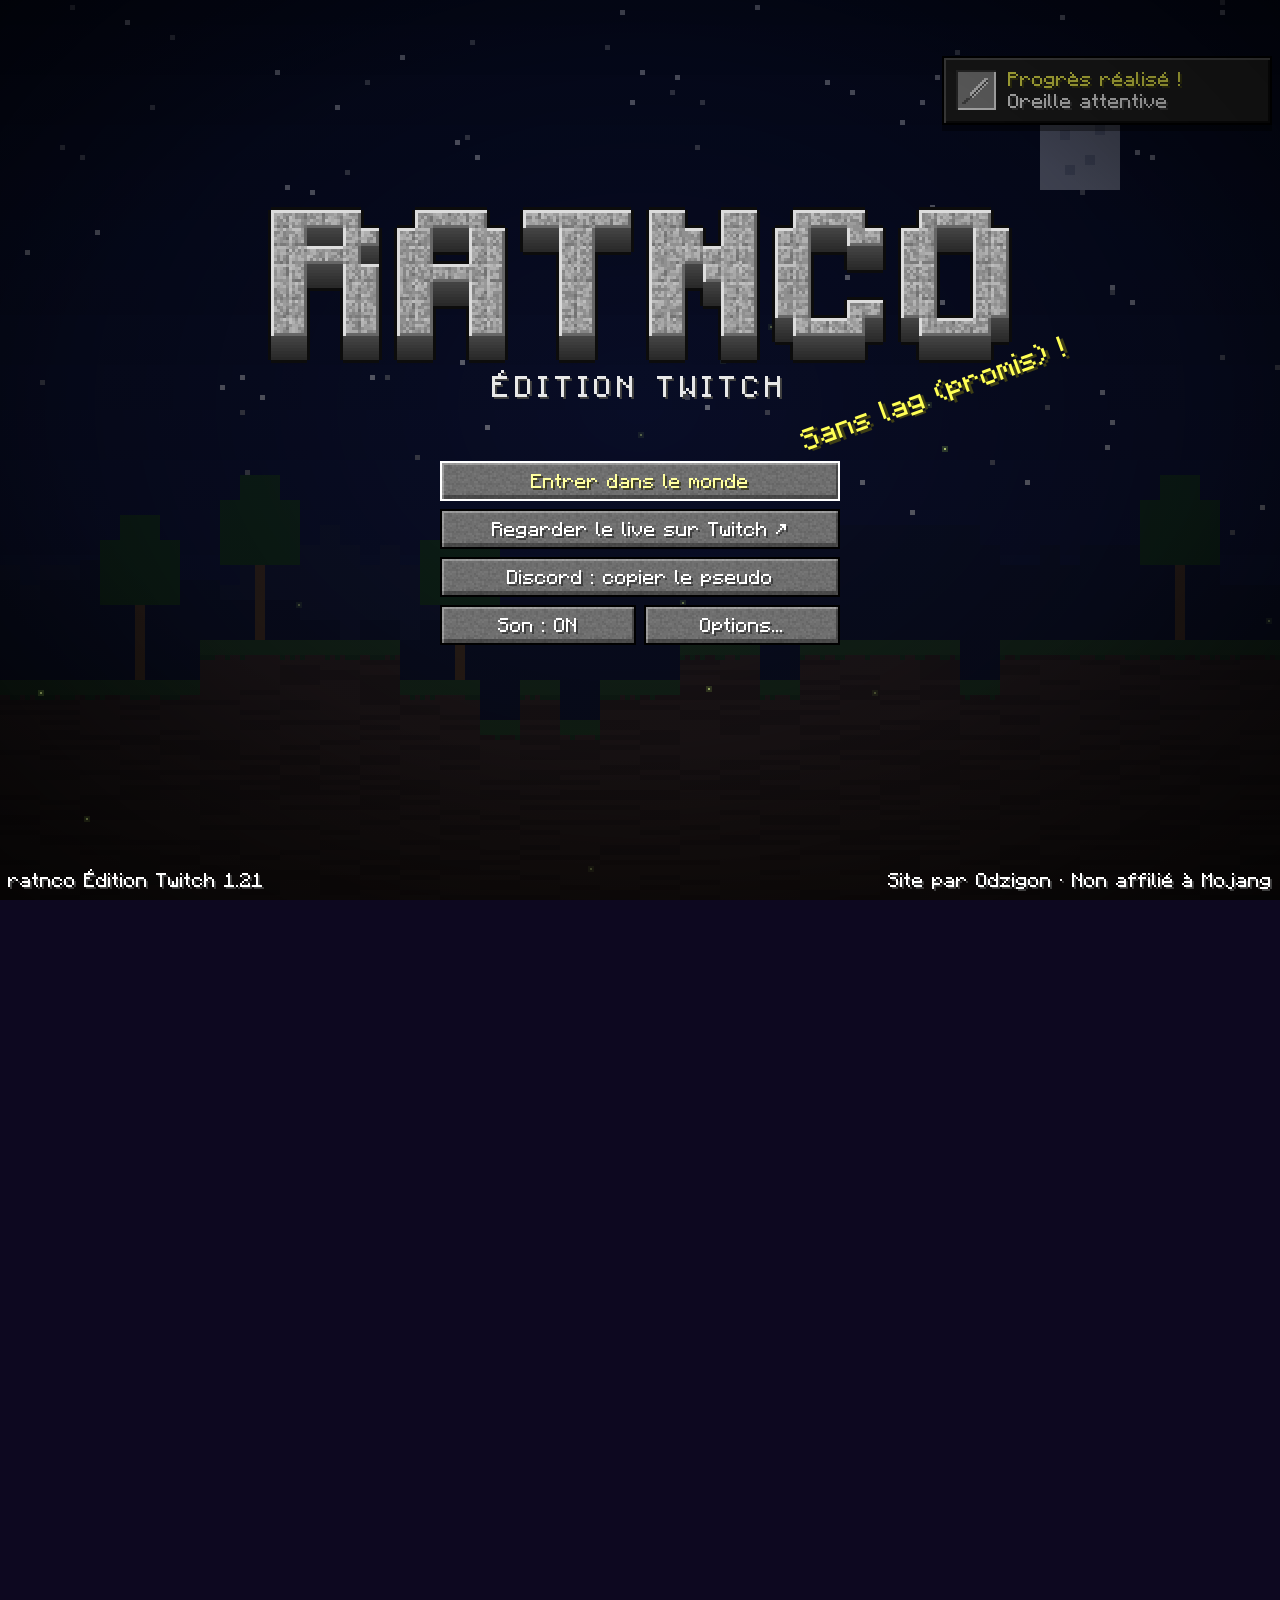
==== commit 66a06241: "Refonte complète du site dans l'esthétique Minecraft - Écran titre façon jeu (logo en blocs de pierr" ====
--- a/index.html
+++ b/index.html
@@ -1,2551 +1,470 @@
 <!DOCTYPE html>
-<html lang="fr">
+<html lang="fr" class="no-js">
 <head>
 <meta charset="UTF-8">
-<meta name="viewport" content="width=device-width, initial-scale=1.0">
-<title>ratnco — Streamer Twitch Français</title>
-<meta name="description"  content="ratnco est un nouveau streamer Twitch passionné. Rejoins sa chaîne pour vivre une expérience authentique et intense.">
-<meta name="robots"       content="index, follow">
-<link  rel="canonical"    href="https://ratnco.netlify.app/">
-<meta  name="theme-color" content="#030304">
-
-<!-- Open Graph -->
-<meta property="og:type"        content="website">
-<meta property="og:url"         content="https://ratnco.netlify.app/">
-<meta property="og:title"       content="ratnco — Streamer Twitch Français">
-<meta property="og:description" content="ratnco est un nouveau streamer Twitch passionné. Rejoins sa chaîne pour vivre une expérience authentique.">
-<meta property="og:image"       content="https://files.catbox.moe/50idoe.png">
-
-<!-- Twitter Card -->
-<meta name="twitter:card"        content="summary_large_image">
-<meta name="twitter:title"       content="ratnco — Streamer Twitch Français">
-<meta name="twitter:description" content="ratnco est un nouveau streamer Twitch passionné. Rejoins sa chaîne.">
-<meta name="twitter:image"       content="https://files.catbox.moe/50idoe.png">
-
-<link rel="preconnect" href="https://fonts.googleapis.com">
-<link rel="preconnect" href="https://fonts.gstatic.com" crossorigin>
-<link href="https://fonts.googleapis.com/css2?family=Inter:wght@300;400;500;600&family=Space+Grotesk:wght@400;500;600;700&family=VT323&family=Press+Start+2P&display=swap" rel="stylesheet">
-<style>
-/* ═══════════════════════════════════════════════════════════
-   TOKENS
-═══════════════════════════════════════════════════════════ */
-:root {
-  --bg:        #030304;
-  --surface:   rgba(255,255,255,.030);
-  --surface-h: rgba(255,255,255,.056);
-  --txt:       #e8e8f0;
-  --txt2:      #8585a0;
-  --txt3:      #52526a;
-  --line:      rgba(255,255,255,.062);
-  --line-h:    rgba(255,255,255,.15);
-  --p:         #9147ff;
-  --p-s:       #b48cff;
-  --p-bg:      rgba(145,71,255,.10);
-  --p-bd:      rgba(145,71,255,.24);
-  --radius:    20px;
-  --radius-sm: 12px;
-  --ease:      cubic-bezier(.16,1,.3,1);
+<meta name="viewport" content="width=device-width, initial-scale=1, viewport-fit=cover">
+<title>ratnco — Streamer Minecraft sur Twitch (FR)</title>
+<meta name="description" content="ratnco, streamer Minecraft français sur Twitch : survie, constructions et aventures en direct avec la commu. Statut du live, chat en temps réel, planning et liens.">
+<meta name="robots" content="index, follow">
+<link rel="canonical" href="https://ratnco.netlify.app/">
+<meta name="theme-color" content="#1a1028">
+<meta name="color-scheme" content="dark">
+
+<meta property="og:type" content="website">
+<meta property="og:locale" content="fr_FR">
+<meta property="og:site_name" content="ratnco">
+<meta property="og:url" content="https://ratnco.netlify.app/">
+<meta property="og:title" content="ratnco — Streamer Minecraft sur Twitch">
+<meta property="og:description" content="Survie, constructions et aventures Minecraft en direct sur Twitch. Rejoins l'aventure bloc par bloc !">
+<meta property="og:image" content="https://ratnco.netlify.app/assets/img/og.png">
+<meta property="og:image:width" content="1200">
+<meta property="og:image:height" content="630">
+<meta property="og:image:alt" content="Logo ratnco en blocs de pierre sur un paysage pixel de nuit">
+<meta name="twitter:card" content="summary_large_image">
+<meta name="twitter:title" content="ratnco — Streamer Minecraft sur Twitch">
+<meta name="twitter:description" content="Survie, constructions et aventures Minecraft en direct. Rejoins l'aventure !">
+<meta name="twitter:image" content="https://ratnco.netlify.app/assets/img/og.png">
+
+<link rel="icon" href="/favicon.ico" sizes="any">
+<link rel="icon" href="assets/img/favicon-32.png" type="image/png" sizes="32x32">
+<link rel="apple-touch-icon" href="assets/img/apple-touch-icon.png">
+<link rel="manifest" href="manifest.webmanifest">
+
+<link rel="preload" href="assets/fonts/ratcraft.woff2" as="font" type="font/woff2" crossorigin>
+<link rel="preload" href="assets/img/logo.png" as="image" fetchpriority="high">
+<link rel="stylesheet" href="css/style.css">
+<link rel="modulepreload" href="js/main.js">
+<link rel="modulepreload" href="js/config.js">
+<link rel="modulepreload" href="js/core.js">
+<link rel="modulepreload" href="js/background.js">
+<link rel="modulepreload" href="js/hud.js">
+<link rel="modulepreload" href="js/menus.js">
+<link rel="modulepreload" href="js/live.js">
+<link rel="modulepreload" href="js/sections.js">
+<link rel="modulepreload" href="js/fun.js">
+<link rel="modulepreload" href="js/commands.js">
+<link rel="modulepreload" href="js/skin.js">
+<script>(function(d){var c=d.documentElement.classList,g=function(k){try{return JSON.parse(localStorage.getItem('ratnco.'+k))}catch(e){return null}};c.remove('no-js');c.add('js');var s=g('introSeen')||localStorage.getItem('ratnco_intro_seen')==='true';if(s&&!g('titleAlways')&&location.search.indexOf('titre')<0)c.add('no-title');else c.add('title-pending');if(g('readable'))c.add('readable');if(g('cursor')===false)c.add('no-cursor');var m=g('motion');if(m==='reduced'||(m!=='full'&&matchMedia('(prefers-reduced-motion: reduce)').matches))c.add('reduce-motion');else c.add('motion');addEventListener('load',function(){setTimeout(function(){if(!window.ratncoReady){c.remove('title-pending');c.add('no-title')}},1500)})})(document)</script>
+<script nomodule>document.documentElement.className='no-js'</script>
+<script type="module" src="js/main.js"></script>
+<script type="application/ld+json">
+{
+  "@context": "https://schema.org",
+  "@type": "WebSite",
+  "name": "ratnco",
+  "url": "https://ratnco.netlify.app/",
+  "inLanguage": "fr-FR",
+  "about": {
+    "@type": "Person",
+    "name": "ratnco",
+    "description": "Streamer Minecraft français sur Twitch.",
+    "url": "https://ratnco.netlify.app/",
+    "image": "https://ratnco.netlify.app/assets/img/icon-512.png",
+    "knowsAbout": ["Minecraft", "Streaming", "Twitch"],
+    "sameAs": ["https://www.twitch.tv/ratnco"]
+  }
 }
-
-/* ═══════════════════════════════════════════════════════════
-   RESET & BASE
-═══════════════════════════════════════════════════════════ */
-*, *::before, *::after { box-sizing: border-box; margin: 0; padding: 0; }
-html { scroll-behavior: smooth; scroll-padding-top: 60px; }
-::-webkit-scrollbar { width: 3px; }
-::-webkit-scrollbar-track { background: transparent; }
-::-webkit-scrollbar-thumb { background: rgba(255,255,255,.08); border-radius: 3px; }
-::selection { background: var(--p); color: #fff; }
-body {
-  background: var(--bg); color: var(--txt);
-  font-family: 'Inter', sans-serif; min-height: 100vh;
-  overflow-x: hidden; -webkit-font-smoothing: antialiased;
-  cursor: none;
-}
-body * { cursor: none !important; }
-:focus { outline: none; }
-:focus-visible { outline: 2px solid var(--p-s); outline-offset: 3px; border-radius: 6px; }
-.sr-only { position: absolute; width: 1px; height: 1px; padding: 0; margin: -1px; overflow: hidden; clip: rect(0,0,0,0); white-space: nowrap; border: 0; }
-
-/* ═══════════════════════════════════════════════════════════
-   PAGE LOADER
-═══════════════════════════════════════════════════════════ */
-#page-loader {
-  position: fixed; inset: 0; z-index: 19000;
-  background: #000;
-  display: flex; align-items: center; justify-content: center;
-  transition: opacity .6s var(--ease), visibility .6s;
-}
-#page-loader.done { opacity: 0; visibility: hidden; pointer-events: none; }
-.loader-ring {
-  width: 36px; height: 36px; border-radius: 50%;
-  border: 2px solid rgba(145,71,255,.15);
-  border-top-color: var(--p);
-  animation: loaderSpin .8s linear infinite;
-}
-@keyframes loaderSpin { to { transform: rotate(360deg); } }
-
-/* ═══════════════════════════════════════════════════════════
-   CURSOR
-═══════════════════════════════════════════════════════════ */
-.csr-d {
-  position: fixed; top: 0; left: 0; width: 5px; height: 5px;
-  background: #fff; border-radius: 50%; z-index: 99999;
-  pointer-events: none; transform: translate(-50%,-50%);
-  box-shadow: 0 0 8px rgba(255,255,255,.55);
-  transition: width .12s, height .12s, background .15s, opacity .2s;
-  will-change: left, top;
-}
-.csr-r {
-  position: fixed; top: 0; left: 0; width: 28px; height: 28px;
-  border: 1.5px solid rgba(255,255,255,.18); border-radius: 50%;
-  z-index: 99998; pointer-events: none; transform: translate(-50%,-50%);
-  transition: width .22s var(--ease), height .22s var(--ease), border-color .22s, opacity .2s;
-  will-change: left, top;
-}
-.csr-d.h { width: 6px; height: 6px; background: var(--p-s); }
-.csr-r.h { width: 46px; height: 46px; border-color: rgba(145,71,255,.45); }
-body.no-cursor .csr-d,
-body.no-cursor .csr-r { opacity: 0; pointer-events: none; }
-body.no-cursor * { cursor: auto !important; }
-
-/* ═══════════════════════════════════════════════════════════
-   SCROLL BAR
-═══════════════════════════════════════════════════════════ */
-#scroll-bar {
-  position: fixed; top: 0; left: 0; right: 0; height: 2px;
-  z-index: 9997; pointer-events: none;
-  background: linear-gradient(90deg, var(--p), var(--p-s));
-  transform-origin: left; transform: scaleX(0);
-  transition: transform .1s linear;
-}
-
-/* ═══════════════════════════════════════════════════════════
-   TOASTS
-═══════════════════════════════════════════════════════════ */
-#toast-container {
-  position: fixed; bottom: 5rem; right: 1.2rem; z-index: 10000;
-  display: flex; flex-direction: column; gap: .5rem;
-  pointer-events: none;
-}
-.toast {
-  background: rgba(8,8,14,.9);
-  backdrop-filter: blur(20px);
-  border: 1px solid rgba(255,255,255,.1);
-  border-radius: 10px; padding: .7rem 1rem;
-  font-size: .78rem; color: var(--txt);
-  box-shadow: 0 8px 24px rgba(0,0,0,.5);
-  pointer-events: all;
-  animation: toastIn .3s var(--ease) forwards;
-  display: flex; align-items: center; gap: .6rem;
-}
-.toast.out { animation: toastOut .3s var(--ease) forwards; }
-.toast-dot { width: 6px; height: 6px; border-radius: 50%; flex-shrink: 0; }
-.toast-dot.ok    { background: #4ade80; }
-.toast-dot.info  { background: var(--p-s); }
-.toast-dot.error { background: #f87171; }
-@keyframes toastIn  { from { opacity: 0; transform: translateX(16px); } to { opacity: 1; transform: none; } }
-@keyframes toastOut { to   { opacity: 0; transform: translateX(16px); } }
-
-/* ═══════════════════════════════════════════════════════════
-   ENTRY SCREEN
-═══════════════════════════════════════════════════════════ */
-#entry {
-  position: fixed; inset: 0; z-index: 9000;
-  display: flex; align-items: center; justify-content: center;
-  flex-direction: column; gap: 1.1rem; background: #000;
-  transition: opacity .9s var(--ease), visibility .9s;
-}
-#entry.gone { opacity: 0; visibility: hidden; pointer-events: none; }
-#entry-canvas { position: absolute; inset: 0; pointer-events: none; opacity: .32; }
-.e-skip {
-  position: absolute; top: 1.2rem; right: 1.4rem;
-  font-size: .65rem; color: var(--txt3); letter-spacing: .14em;
-  text-transform: uppercase; font-family: 'Space Grotesk', sans-serif;
-  opacity: 0; animation: eup .9s 1.2s var(--ease) forwards;
-  transition: color .2s; background: none; border: none; padding: 6px 12px;
-}
-.e-skip:hover { color: var(--txt2); }
-.e-logo {
-  font-family: 'Space Grotesk', sans-serif;
-  font-size: clamp(2.8rem,7vw,4.5rem); font-weight: 700;
-  letter-spacing: -0.07em; color: #fff; position: relative; z-index: 1;
-  text-shadow: 0 0 80px rgba(145,71,255,.5), 0 0 160px rgba(145,71,255,.16);
-  opacity: 0; animation: eup .9s .15s var(--ease) forwards;
-}
-.e-sub {
-  font-size: .72rem; color: var(--txt2); letter-spacing: .22em; text-transform: uppercase;
-  opacity: 0; animation: eup .9s .4s var(--ease) forwards; position: relative; z-index: 1;
-}
-.e-line {
-  width: 1px; height: 38px;
-  background: linear-gradient(to bottom, transparent, rgba(145,71,255,.5), transparent);
-  opacity: 0; animation: eup .9s .62s var(--ease) forwards; position: relative; z-index: 1;
-}
-.e-btn {
-  padding: 11px 44px; border-radius: 50px; background: transparent;
-  border: 1.5px solid rgba(145,71,255,.38); color: var(--p-s);
-  font-size: .8rem; letter-spacing: .16em; text-transform: uppercase;
-  font-family: 'Space Grotesk', sans-serif; font-weight: 500; position: relative; z-index: 1;
-  opacity: 0; animation: eup .9s .78s var(--ease) forwards;
-  transition: background .25s, border-color .28s, color .2s, box-shadow .28s, transform .15s;
-}
-.e-btn:hover { background: var(--p-bg); border-color: rgba(145,71,255,.75); color: #fff; box-shadow: 0 0 36px rgba(145,71,255,.22); transform: translateY(-2px); }
-@keyframes eup { from { opacity: 0; transform: translateY(16px); } to { opacity: 1; transform: none; } }
-
-/* ═══════════════════════════════════════════════════════════
-   VIDEO BACKGROUND
-═══════════════════════════════════════════════════════════ */
-.bg-vid {
-  position: fixed; inset: 0; width: 100%; height: 100%;
-  object-fit: cover; z-index: -10; opacity: 0;
-  transition: opacity 1.5s cubic-bezier(.4,0,.2,1);
-  filter: brightness(.36) contrast(1.35) saturate(1.5);
-  transform: scale(1.04); will-change: opacity;
-}
-.bg-vid.on { opacity: 1; }
-.vid-fallback {
-  position: fixed; inset: 0; z-index: -11; pointer-events: none;
-  background: radial-gradient(ellipse at 50% 40%, rgba(30,10,60,.6), var(--bg) 70%);
-  opacity: 0; transition: opacity .5s;
-}
-.vid-fallback.show { opacity: 1; }
-.vig {
-  position: fixed; inset: 0; z-index: -9; pointer-events: none; opacity: 1.1;
-  background:
-    radial-gradient(ellipse 130% 60% at 50% 100%, rgba(3,3,4,.97) 0%, transparent 62%),
-    radial-gradient(ellipse 120% 50% at 50% 0%,   rgba(3,3,4,.52) 0%, transparent 58%),
-    radial-gradient(ellipse 35% 100% at 0%   50%, rgba(3,3,4,.42) 0%, transparent 68%),
-    radial-gradient(ellipse 35% 100% at 100% 50%, rgba(3,3,4,.42) 0%, transparent 68%);
-}
-.amb {
-  position: fixed; top: 30%; left: 50%; width: 60vw; height: 60vw;
-  max-width: 700px; max-height: 700px; transform: translate(-50%,-50%);
-  background: radial-gradient(circle, rgba(145,71,255,.05) 0%, transparent 65%);
-  z-index: -8; pointer-events: none; animation: ambPulse 8s ease-in-out infinite;
-}
-@keyframes ambPulse { 0%,100%{opacity:.6;transform:translate(-50%,-50%) scale(1)} 50%{opacity:1;transform:translate(-50%,-50%) scale(1.08)} }
-.grain {
-  position: fixed; inset: 0; z-index: 9990; pointer-events: none; opacity: .03;
-  background: url('data:image/svg+xml;utf8,<svg viewBox="0 0 256 256" xmlns="http://www.w3.org/2000/svg"><filter id="f"><feTurbulence type="fractalNoise" baseFrequency="0.85" numOctaves="4" stitchTiles="stitch"/></filter><rect width="256" height="256" filter="url(%23f)"/></svg>');
-  animation: grn 1.05s steps(2) infinite;
-}
-@keyframes grn { 0%{background-position:0 0} 25%{background-position:-5% 8%} 50%{background-position:4% -5%} 75%{background-position:-3% 11%} 100%{background-position:6% -2%} }
-body::before {
-  content: ''; display: block; position: fixed; inset: 0; z-index: 9991; pointer-events: none;
-  background: repeating-linear-gradient(0deg,transparent,transparent 2px,rgba(0,0,0,.026) 2px,rgba(0,0,0,.026) 4px);
-}
-.vid-error-msg {
-  position: fixed; bottom: 1.4rem; left: 50%; transform: translateX(-50%);
-  background: rgba(5,5,8,.85); border: 1px solid rgba(255,80,80,.22);
-  border-radius: 50px; padding: 7px 18px;
-  font-size: .68rem; color: rgba(255,130,130,.85);
-  font-family: 'Space Grotesk', sans-serif; letter-spacing: .08em;
-  z-index: 700; opacity: 0; pointer-events: none;
-  transition: opacity .3s;
-}
-.vid-error-msg.show { opacity: 1; }
-
-/* ═══════════════════════════════════════════════════════════
-   HUDs
-═══════════════════════════════════════════════════════════ */
-.hud {
-  position: fixed; z-index: 600; display: flex; align-items: center; gap: 8px;
-  background: rgba(5,5,8,.70); backdrop-filter: blur(20px) saturate(160%);
-  -webkit-backdrop-filter: blur(20px) saturate(160%);
-  border: 1px solid var(--line); border-radius: 50px;
-  box-shadow: 0 8px 28px rgba(0,0,0,.5), inset 0 1px 0 rgba(255,255,255,.04);
-  opacity: 0; pointer-events: none;
-  transition: opacity .5s, border-color .2s;
-}
-.hud.vis { opacity: 1; pointer-events: all; }
-.hud:hover { border-color: var(--line-h); }
-#vol-hud { bottom: 1.4rem; right: 5.2rem; padding: 7px 14px 7px 10px; }
-#vol-hud svg { width: 14px; height: 14px; fill: none; stroke: var(--txt2); stroke-width: 2; stroke-linecap: round; stroke-linejoin: round; flex-shrink: 0; transition: stroke .2s; }
-#vol-hud:hover svg { stroke: var(--p-s); }
-#vr { width: 68px; accent-color: var(--p); outline: none; }
-#vn { font-size: .6rem; color: var(--txt3); font-family: 'Space Grotesk', sans-serif; min-width: 30px; text-align: right; letter-spacing: .05em; }
-#mute-btn { background: none; border: none; padding: 0; display: flex; align-items: center; }
-#mute-btn.muted svg { stroke: rgba(255,80,80,.8) !important; }
-#vsw { bottom: 1.4rem; left: 1.4rem; padding: 7px 15px; }
-#vsw .sw-lbl { font-size: .62rem; color: var(--txt2); letter-spacing: .12em; text-transform: uppercase; font-family: 'Space Grotesk', sans-serif; transition: color .2s; }
-#vsw:hover .sw-lbl { color: #fff; }
-.sw-dot { width: 5px; height: 5px; border-radius: 50%; flex-shrink: 0; background: var(--p); box-shadow: 0 0 6px var(--p); animation: dotPulse 2.2s infinite; }
-@keyframes dotPulse { 0%,100%{opacity:.4;box-shadow:0 0 0 0 rgba(145,71,255,.4)} 50%{opacity:1;box-shadow:0 0 0 5px rgba(145,71,255,0)} }
-
-/* ═══════════════════════════════════════════════════════════
-   BACK TO TOP
-═══════════════════════════════════════════════════════════ */
-#back-top {
-  position: fixed; bottom: 1.4rem; right: 1.4rem; z-index: 600;
-  width: 36px; height: 36px; border-radius: 50%;
-  background: rgba(5,5,8,.7); backdrop-filter: blur(20px);
-  border: 1px solid var(--line); color: var(--txt2);
-  display: flex; align-items: center; justify-content: center;
-  font-size: .85rem; line-height: 1;
-  opacity: 0; pointer-events: none;
-  transition: opacity .3s, border-color .2s, color .2s, transform .2s;
-  box-shadow: 0 4px 16px rgba(0,0,0,.4);
-}
-#back-top.vis { opacity: 1; pointer-events: all; }
-#back-top:hover { border-color: var(--line-h); color: #fff; transform: translateY(-3px); }
-
-/* ═══════════════════════════════════════════════════════════
-   SETTINGS PANEL
-═══════════════════════════════════════════════════════════ */
-#settings-panel {
-  position: fixed; top: 0; right: 0; bottom: 0; z-index: 7000;
-  width: min(320px, 92vw);
-  background: rgba(6,6,10,.92);
-  backdrop-filter: blur(30px) saturate(160%);
-  -webkit-backdrop-filter: blur(30px) saturate(160%);
-  border-left: 1px solid var(--line);
-  padding: 1.4rem;
-  transform: translateX(100%);
-  transition: transform .35s var(--ease);
-  overflow-y: auto;
-  display: flex; flex-direction: column; gap: 1.2rem;
-}
-#settings-panel.open { transform: translateX(0); }
-.settings-header {
-  display: flex; align-items: center; justify-content: space-between;
-  padding-bottom: 1rem;
-  border-bottom: 1px solid var(--line);
-}
-.settings-title { font-family: 'Space Grotesk', sans-serif; font-size: .95rem; font-weight: 600; color: #fff; }
-.settings-close { width: 28px; height: 28px; border-radius: 8px; background: rgba(255,255,255,.06); border: 1px solid var(--line); color: var(--txt2); display: flex; align-items: center; justify-content: center; font-size: .85rem; transition: background .2s, color .2s; }
-.settings-close:hover { background: rgba(255,255,255,.13); color: #fff; }
-.settings-section { display: flex; flex-direction: column; gap: .55rem; }
-.settings-section-label { font-size: .58rem; color: var(--txt3); letter-spacing: .16em; text-transform: uppercase; font-family: 'Space Grotesk', sans-serif; margin-bottom: .2rem; }
-.toggle-row {
-  display: flex; align-items: center; justify-content: space-between;
-  padding: .7rem .85rem; border-radius: 10px;
-  background: var(--surface); border: 1px solid var(--line);
-  transition: border-color .2s, background .2s;
-}
-.toggle-row:hover { background: var(--surface-h); border-color: var(--line-h); }
-.toggle-label { font-size: .82rem; color: var(--txt); }
-.toggle-label small { display: block; font-size: .68rem; color: var(--txt3); margin-top: 1px; }
-.toggle {
-  position: relative; width: 36px; height: 20px; flex-shrink: 0;
-}
-.toggle input { opacity: 0; width: 0; height: 0; }
-.toggle-track {
-  position: absolute; inset: 0; border-radius: 20px;
-  background: rgba(255,255,255,.1); border: 1px solid var(--line);
-  transition: background .2s, border-color .2s;
-}
-.toggle input:checked + .toggle-track { background: var(--p); border-color: var(--p); }
-.toggle-thumb {
-  position: absolute; top: 3px; left: 3px; width: 14px; height: 14px;
-  border-radius: 50%; background: #fff;
-  transition: transform .2s var(--ease);
-  pointer-events: none;
-}
-.toggle input:checked ~ .toggle-thumb { transform: translateX(16px); }
-.kbd-list { display: flex; flex-direction: column; gap: .4rem; }
-.kbd-row { display: flex; align-items: center; justify-content: space-between; font-size: .78rem; color: var(--txt2); }
-.kbd-key { background: rgba(255,255,255,.07); border: 1px solid var(--line); border-radius: 5px; padding: 2px 8px; font-family: 'Space Grotesk', sans-serif; font-size: .7rem; color: var(--txt); }
-
-/* ═══════════════════════════════════════════════════════════
-   NAVBAR
-═══════════════════════════════════════════════════════════ */
-#navbar {
-  position: fixed; top: 0; left: 0; right: 0; z-index: 5000;
-  background: rgba(3,3,4,0);
-  backdrop-filter: blur(0px);
-  border-bottom: 1px solid transparent;
-  transition: background .3s, backdrop-filter .3s, border-color .3s;
-}
-#navbar.scrolled {
-  background: rgba(3,3,4,.8);
-  backdrop-filter: blur(20px) saturate(150%);
-  -webkit-backdrop-filter: blur(20px) saturate(150%);
-  border-bottom-color: var(--line);
-}
-.nav-inner {
-  max-width: 880px; margin: 0 auto; padding: 0 1.2rem;
-  height: 52px; display: flex; align-items: center; gap: 1.5rem;
-}
-.nav-brand {
-  font-family: 'Space Grotesk', sans-serif; font-size: 1rem; font-weight: 700;
-  color: #fff; text-decoration: none; letter-spacing: -0.04em;
-  transition: color .2s; flex-shrink: 0;
-}
-.nav-brand:hover { color: var(--p-s); }
-.nav-links {
-  display: flex; align-items: center; gap: .2rem; flex: 1;
-}
-.nav-link {
-  font-size: .74rem; color: var(--txt3); letter-spacing: .04em;
-  text-decoration: none; padding: .4rem .7rem; border-radius: 8px;
-  transition: color .2s, background .2s;
-  font-family: 'Space Grotesk', sans-serif;
-}
-.nav-link:hover { color: var(--txt); background: rgba(255,255,255,.05); }
-.nav-link.active { color: var(--p-s); background: var(--p-bg); }
-.nav-actions { margin-left: auto; display: flex; align-items: center; gap: .5rem; }
-.nav-btn {
-  font-size: .72rem; color: var(--txt2); padding: .4rem .9rem;
-  border-radius: 8px; border: 1px solid var(--line);
-  background: rgba(255,255,255,.03);
-  font-family: 'Space Grotesk', sans-serif; letter-spacing: .06em;
-  transition: color .2s, border-color .2s, background .2s;
-}
-.nav-btn:hover { color: #fff; border-color: var(--line-h); background: rgba(255,255,255,.07); }
-.nav-btn.active { color: var(--p-s); border-color: var(--p-bd); background: var(--p-bg); }
-
-/* ═══════════════════════════════════════════════════════════
-   LAYOUT
-═══════════════════════════════════════════════════════════ */
-.wrap {
-  position: relative; z-index: 10;
-  max-width: 880px; margin: 0 auto;
-  padding: 0 1.2rem 8rem;
-}
-.section-gap { margin-bottom: .75rem; }
-
-/* ═══════════════════════════════════════════════════════════
-   HEADER
-═══════════════════════════════════════════════════════════ */
-header {
-  text-align: center; padding: 5.5rem 0 3.8rem;
-  opacity: 0; transform: translateY(20px);
-  animation: slideUp .75s .3s var(--ease) forwards;
-}
-@keyframes slideUp { to { opacity: 1; transform: none; } }
-.ava-wrap { position: relative; display: inline-block; margin-bottom: 1.6rem; }
-.ava-wrap::before {
-  content: ''; position: absolute; inset: -4px; border-radius: 50%;
-  background: conic-gradient(from 0deg, #9147ff 0%, #c084fc 35%, #60a5fa 60%, #6366f1 80%, #9147ff 100%);
-  animation: spinRing 7s linear infinite; z-index: -1; filter: blur(1px); opacity: .65;
-}
-.ava-wrap::after {
-  content: ''; position: absolute; inset: -12px; border-radius: 50%;
-  background: conic-gradient(from 0deg, transparent 40%, rgba(145,71,255,.28) 65%, transparent 100%);
-  animation: spinRing 7s linear infinite; z-index: -2; filter: blur(10px);
-}
-@keyframes spinRing { to { transform: rotate(360deg); } }
-.ava { width: 102px; height: 102px; border-radius: 50%; object-fit: cover; display: block; border: 2.5px solid var(--bg); position: relative; z-index: 1; transition: transform .35s var(--ease); }
-.ava-wrap:hover .ava { transform: scale(1.04); }
-.h-name {
-  font-family: 'Space Grotesk', sans-serif;
-  font-size: clamp(3rem,7vw,4.2rem); font-weight: 700;
-  letter-spacing: -0.065em; color: #fff;
-  display: block; position: relative; line-height: 1;
-  text-shadow: 0 0 60px rgba(145,71,255,.16);
-}
-.h-name::before, .h-name::after { content: 'ratnco'; position: absolute; inset: 0; font-family: inherit; font-size: inherit; font-weight: inherit; letter-spacing: inherit; opacity: 0; pointer-events: none; }
-.h-name:hover::before { left: 2px; text-shadow: -2px 0 #ff003c; animation: glitch1 .18s infinite linear alternate-reverse; opacity: .65; }
-.h-name:hover::after  { left:-2px; text-shadow:  2px 0 #00e5ff; animation: glitch2 .25s infinite linear alternate-reverse; opacity: .65; }
-@keyframes glitch1 { 0%{clip-path:inset(20% 0 68% 0)} 50%{clip-path:inset(55% 0 14% 0)} 100%{clip-path:inset(36% 0 42% 0)} }
-@keyframes glitch2 { 0%{clip-path:inset(10% 0 60% 0)} 50%{clip-path:inset(30% 0 18% 0)} 100%{clip-path:inset(72% 0 8% 0)} }
-.tagline { color: var(--txt2); font-size: .92rem; font-weight: 300; margin-top: .45rem; letter-spacing: .02em; min-height: 1.5em; }
-.tc { animation: tcBlink 1s step-end infinite; }
-@keyframes tcBlink { 0%,100%{opacity:1} 50%{opacity:0} }
-.tw-pill {
-  display: inline-flex; align-items: center; gap: 8px;
-  background: rgba(145,71,255,.07); border: 1px solid var(--p-bd);
-  backdrop-filter: blur(12px); padding: 7px 18px; border-radius: 50px;
-  font-size: .7rem; color: #c4a7ff; letter-spacing: .1em;
-  font-family: 'Space Grotesk', sans-serif; font-weight: 500;
-  text-decoration: none; margin-top: 1.2rem;
-  transition: background .25s, border-color .28s, transform .2s, box-shadow .28s;
-  box-shadow: 0 4px 20px rgba(0,0,0,.22);
-}
-.tw-pill:hover { background: rgba(145,71,255,.16); border-color: rgba(145,71,255,.52); transform: translateY(-3px); box-shadow: 0 8px 30px rgba(145,71,255,.18); }
-.pill-dot { width: 6px; height: 6px; border-radius: 50%; background: var(--p); box-shadow: 0 0 7px var(--p); animation: livePulse 2.2s infinite; }
-@keyframes livePulse { 0%,100%{opacity:.4;box-shadow:0 0 0 0 rgba(145,71,255,.45)} 50%{opacity:1;box-shadow:0 0 0 5px rgba(145,71,255,0)} }
-.hr { height: 1px; background: linear-gradient(90deg,transparent,rgba(255,255,255,.05) 25%,rgba(255,255,255,.05) 75%,transparent); margin: 0 0 1.8rem; }
-
-/* ═══════════════════════════════════════════════════════════
-   CARD
-═══════════════════════════════════════════════════════════ */
-.card {
-  background: var(--surface); border: 1px solid var(--line);
-  border-radius: var(--radius); padding: 1.35rem 1.5rem;
-  position: relative; overflow: hidden;
-  backdrop-filter: blur(18px) saturate(140%);
-  -webkit-backdrop-filter: blur(18px) saturate(140%);
-  box-shadow: inset 0 1px 0 rgba(255,255,255,.042), 0 1px 0 rgba(0,0,0,.28), 0 16px 40px rgba(0,0,0,.26);
-  opacity: 0; transform: translateY(18px);
-  transition: border-color .3s, background .3s, box-shadow .3s, opacity .65s var(--ease), transform .65s var(--ease);
-  will-change: transform, opacity;
-}
-.card::before { content: ''; position: absolute; top: 0; left: 15%; right: 15%; height: 1px; background: linear-gradient(90deg,transparent,rgba(145,71,255,.32),transparent); opacity: 0; transition: opacity .3s; z-index: 1; }
-.card::after  { content: ''; position: absolute; inset: 0; border-radius: var(--radius); background: radial-gradient(circle at var(--mx,50%) var(--my,50%),rgba(255,255,255,.045) 0%,transparent 58%); opacity: 0; transition: opacity .3s; pointer-events: none; z-index: 0; }
-.card:hover { background: var(--surface-h); border-color: var(--line-h); }
-.card:hover::before, .card:hover::after { opacity: 1; }
-.card > * { position: relative; z-index: 2; }
-.card.in { opacity: 1; transform: none; }
-.card.plain::before, .card.plain::after { display: none; }
-.eyebrow { font-size: .6rem; color: var(--txt3); letter-spacing: .18em; text-transform: uppercase; font-family: 'Space Grotesk', sans-serif; margin-bottom: 1rem; display: flex; align-items: center; gap: 8px; }
-.eyebrow::before { content: ''; display: block; width: 16px; height: 1px; background: linear-gradient(to right,var(--p),transparent); }
-
-/* ═══════════════════════════════════════════════════════════
-   GRID
-═══════════════════════════════════════════════════════════ */
-.g2 { display: grid; grid-template-columns: 1fr 1fr; gap: .75rem; }
-.g1 { display: grid; gap: .75rem; }
-.span2 { grid-column: span 2; }
-
-/* ═══════════════════════════════════════════════════════════
-   ABOUT
-═══════════════════════════════════════════════════════════ */
-.about { font-size: .9rem; color: rgba(232,232,240,.58); line-height: 1.85; font-weight: 300; }
-.about em { color: var(--p-s); font-style: normal; font-weight: 500; }
-
-/* ═══════════════════════════════════════════════════════════
-   LINK ROWS
-═══════════════════════════════════════════════════════════ */
-.links-stack { display: flex; flex-direction: column; gap: .45rem; }
-.lrow {
-  display: flex; align-items: center; gap: .9rem;
-  padding: .72rem .9rem; border-radius: var(--radius-sm);
-  background: rgba(255,255,255,.022); border: 1px solid rgba(255,255,255,.055);
-  text-decoration: none; color: var(--txt);
-  transition: background .2s, border-color .2s, transform .2s;
-}
-.lrow:hover { background: rgba(255,255,255,.055); border-color: rgba(255,255,255,.13); transform: translateX(4px); }
-.l-ico { width: 34px; height: 34px; border-radius: 9px; flex-shrink: 0; display: flex; align-items: center; justify-content: center; background: var(--p-bg); border: 1px solid var(--p-bd); }
-.l-ico svg { width: 16px; height: 16px; fill: none; stroke: var(--p-s); stroke-width: 2; stroke-linecap: round; stroke-linejoin: round; }
-.l-t .t1 { font-size: .85rem; font-weight: 500; }
-.l-t .t2 { font-size: .71rem; color: var(--txt2); margin-top: 1px; }
-.l-a { margin-left: auto; color: var(--txt3); font-size: .8rem; transition: transform .2s, color .2s; }
-.lrow:hover .l-a { transform: translateX(4px); color: var(--p-s); }
-.lrow-copy { cursor: pointer; background: rgba(255,255,255,.022); border: 1px solid rgba(255,255,255,.055); border-radius: var(--radius-sm); padding: .72rem .9rem; display: flex; align-items: center; gap: .9rem; color: var(--txt); width: 100%; text-align: left; transition: background .2s, border-color .2s, transform .2s; }
-.lrow-copy:hover { background: rgba(255,255,255,.055); border-color: rgba(255,255,255,.13); transform: translateX(4px); }
-.more-btn { width: 100%; margin-top: .5rem; padding: .62rem 1rem; border-radius: 10px; text-align: left; background: rgba(255,255,255,.022); border: 1px solid rgba(255,255,255,.052); color: var(--txt2); font-size: .76rem; letter-spacing: .04em; font-family: inherit; transition: background .2s, border-color .2s, color .2s; }
-.more-btn:hover { background: rgba(255,255,255,.055); border-color: rgba(255,255,255,.11); color: var(--txt); }
-
-/* ═══════════════════════════════════════════════════════════
-   STATS
-═══════════════════════════════════════════════════════════ */
-.sg { display: grid; grid-template-columns: 1fr 1fr; gap: .65rem; }
-.sb { background: rgba(255,255,255,.018); border: 1px solid rgba(255,255,255,.045); border-radius: var(--radius-sm); padding: .85rem 1rem; transition: border-color .2s, background .2s; }
-.sb:hover { background: rgba(255,255,255,.038); border-color: rgba(255,255,255,.09); }
-.sv { font-family: 'Space Grotesk', sans-serif; font-size: 1.75rem; font-weight: 700; color: #fff; line-height: 1; letter-spacing: -0.04em; }
-.sl { font-size: .68rem; color: var(--txt2); margin-top: .28rem; letter-spacing: .05em; }
-
-/* ═══════════════════════════════════════════════════════════
-   TWITCH CHAT
-═══════════════════════════════════════════════════════════ */
-.chat-wrap { position: relative; height: 480px; border-radius: var(--radius-sm); overflow: hidden; background: rgba(0,0,0,.3); }
-.chat-loader {
-  position: absolute; inset: 0; display: flex; flex-direction: column;
-  align-items: center; justify-content: center; gap: 1rem;
-  background: rgba(3,3,4,.6); z-index: 2;
-  transition: opacity .4s, visibility .4s;
-}
-.chat-loader.hidden { opacity: 0; visibility: hidden; }
-.chat-loader-ring { width: 28px; height: 28px; border-radius: 50%; border: 2px solid rgba(145,71,255,.15); border-top-color: var(--p); animation: loaderSpin .8s linear infinite; }
-.chat-loader-txt { font-size: .75rem; color: var(--txt3); font-family: 'Space Grotesk', sans-serif; letter-spacing: .08em; }
-.chat-fallback { position: absolute; inset: 0; display: flex; flex-direction: column; align-items: center; justify-content: center; gap: .8rem; background: rgba(3,3,4,.7); z-index: 3; opacity: 0; visibility: hidden; transition: opacity .3s, visibility .3s; text-align: center; padding: 1.5rem; }
-.chat-fallback.show { opacity: 1; visibility: visible; }
-.chat-fallback p { font-size: .85rem; color: var(--txt2); line-height: 1.6; }
-.chat-fallback a { color: var(--p-s); text-decoration: none; border-bottom: 1px solid rgba(145,71,255,.3); transition: border-color .2s; }
-.chat-fallback a:hover { border-color: var(--p-s); }
-#twitch-iframe { width: 100%; height: 100%; border: 0; display: block; opacity: 0; transition: opacity .4s; }
-#twitch-iframe.ready { opacity: 1; }
-
-/* ═══════════════════════════════════════════════════════════
-   PARTNER
-═══════════════════════════════════════════════════════════ */
-.prow { display: flex; align-items: center; gap: 1rem; padding: .9rem 1rem; border-radius: 14px; background: rgba(145,71,255,.04); border: 1px solid rgba(145,71,255,.13); text-decoration: none; color: var(--txt); transition: background .25s, border-color .25s, box-shadow .25s, transform .2s; width: 100%; text-align: left; }
-.prow:hover { background: rgba(145,71,255,.10); border-color: rgba(145,71,255,.32); box-shadow: 0 0 40px rgba(145,71,255,.07); transform: translateX(3px); }
-.p-av { width: 46px; height: 46px; border-radius: 50%; flex-shrink: 0; background: var(--p-bg); border: 1.5px solid var(--p-bd); display: flex; align-items: center; justify-content: center; font-family: 'Space Grotesk', sans-serif; font-weight: 700; font-size: 1.1rem; color: var(--p-s); transition: border-color .25s, box-shadow .25s; }
-.prow:hover .p-av { border-color: rgba(145,71,255,.55); box-shadow: 0 0 14px rgba(145,71,255,.22); }
-.p-nm    { font-weight: 600; font-size: .95rem; }
-.p-badge { display: inline-block; font-size: .58rem; color: var(--p-s); background: var(--p-bg); border: 1px solid rgba(145,71,255,.22); padding: 2px 9px; border-radius: 20px; letter-spacing: .09em; margin-top: 4px; }
-.p-qt    { font-size: .74rem; color: var(--txt2); margin-top: .3rem; font-style: italic; }
-.p-ar    { margin-left: auto; color: var(--txt3); font-size: .85rem; transition: transform .2s, color .2s; }
-.prow:hover .p-ar { transform: translateX(4px); color: var(--p-s); }
-
-/* ═══════════════════════════════════════════════════════════
-   POPUPS
-═══════════════════════════════════════════════════════════ */
-.pbg { position: fixed; inset: 0; z-index: 8000; background: rgba(0,0,0,.64); backdrop-filter: blur(14px); -webkit-backdrop-filter: blur(14px); display: flex; align-items: center; justify-content: center; padding: 1rem; opacity: 0; pointer-events: none; visibility: hidden; transition: opacity .28s, visibility .28s; }
-.pbg.open { opacity: 1; pointer-events: all; visibility: visible; }
-.pop { background: rgba(8,8,14,.84); backdrop-filter: blur(44px) saturate(200%); -webkit-backdrop-filter: blur(44px) saturate(200%); border: 1px solid rgba(255,255,255,.1); border-radius: 22px; padding: 2rem 2.1rem; max-width: 440px; width: 100%; box-shadow: 0 0 0 1px rgba(145,71,255,.06),0 40px 80px rgba(0,0,0,.75),inset 0 1px 0 rgba(255,255,255,.07); transform: translateY(22px) scale(.97); opacity: 0; transition: transform .35s var(--ease), opacity .3s; }
-.pbg.open .pop { transform: none; opacity: 1; }
-.pop-top   { display: flex; align-items: center; justify-content: space-between; margin-bottom: 1.5rem; }
-.pop-title { font-family: 'Space Grotesk', sans-serif; font-size: 1.05rem; font-weight: 600; color: #fff; }
-.pop-x { width: 30px; height: 30px; border-radius: 8px; background: rgba(255,255,255,.06); border: 1px solid rgba(255,255,255,.08); color: var(--txt2); display: flex; align-items: center; justify-content: center; font-size: .85rem; line-height: 1; transition: background .2s, color .2s, border-color .2s; }
-.pop-x:hover { background: rgba(255,255,255,.13); color: #fff; border-color: var(--line-h); }
-.pop-body  { font-size: .86rem; color: rgba(232,232,240,.6); line-height: 1.76; }
-.pop-body strong { color: #fff; font-weight: 500; }
-.pop-cta { display: flex; align-items: center; justify-content: center; gap: .5rem; margin-top: 1.6rem; padding: .88rem; border-radius: 13px; background: linear-gradient(135deg,rgba(145,71,255,.55),rgba(80,35,170,.55)); border: 1px solid rgba(145,71,255,.38); color: #fff; font-size: .83rem; font-weight: 600; text-decoration: none; font-family: 'Space Grotesk', sans-serif; letter-spacing: .05em; transition: background .22s, transform .2s, box-shadow .22s; }
-.pop-cta:hover { background: linear-gradient(135deg,rgba(145,71,255,.85),rgba(80,35,170,.85)); transform: translateY(-2px); box-shadow: 0 8px 30px rgba(145,71,255,.28); }
-.pop-cta svg { width: 14px; height: 14px; fill: none; stroke: #fff; stroke-width: 2; stroke-linecap: round; stroke-linejoin: round; }
-
-/* ═══════════════════════════════════════════════════════════
-   FOOTER
-═══════════════════════════════════════════════════════════ */
-.ft { padding: 1.8rem 1.5rem; text-align: center; }
-.ft-by  { font-size: .72rem; color: var(--txt2); }
-.ft-by a { color: rgba(180,140,255,.65); text-decoration: none; transition: color .2s; }
-.ft-by a:hover { color: var(--p-s); }
-.ft-sl { font-size: .63rem; color: rgba(255,255,255,.14); margin: .55rem auto 0; font-style: italic; line-height: 1.65; max-width: 360px; }
-
-/* ═══════════════════════════════════════════════════════════
-   NOSCRIPT
-═══════════════════════════════════════════════════════════ */
-.noscript-bar { position: fixed; bottom: 0; left: 0; right: 0; z-index: 99999; background: rgba(145,71,255,.14); border-top: 1px solid var(--p-bd); padding: .75rem 1.2rem; text-align: center; font-size: .78rem; color: var(--p-s); }
-
-/* ═══════════════════════════════════════════════════════════
-   RESPONSIVE
-═══════════════════════════════════════════════════════════ */
-@media (max-width: 640px) {
-  .g2, .g1 { grid-template-columns: 1fr; }
-  .span2 { grid-column: span 1; }
-  .nav-links { display: none; }
-  .chat-wrap { height: 360px; }
-  #vol-hud { right: 4.5rem; }
-  .grain { opacity: .018; }
-  body::before { display: none; }
-  .card { backdrop-filter: blur(8px); -webkit-backdrop-filter: blur(8px); }
-  .hud  { backdrop-filter: blur(12px); -webkit-backdrop-filter: blur(12px); }
-  .ava-wrap::before, .ava-wrap::after { display: none; }
-}
-@media (max-width: 380px) {
-  .e-logo { font-size: 2.4rem; }
-  #vol-hud { display: none; }
-}
-@media (pointer: coarse) {
-  body, body * { cursor: auto !important; }
-  .csr-d, .csr-r { display: none !important; }
-}
-
-/* ═══════════════════════════════════════════════════════════
-   REDUCED MOTION
-═══════════════════════════════════════════════════════════ */
-@media (prefers-reduced-motion: reduce) {
-  *, *::before, *::after { animation-duration: .01ms !important; animation-iteration-count: 1 !important; transition-duration: .01ms !important; }
-  .grain, body::before { display: none; }
-  .ava-wrap::before, .ava-wrap::after, .amb { animation: none; }
-}
-body.reduce-motion *, body.reduce-motion *::before, body.reduce-motion *::after { animation-duration: .01ms !important; transition-duration: .05ms !important; }
-body.no-particles #entry-canvas { display: none; }
-
-/* ═══════════════════════════════════════════════════════════
-   AMÉLIORATIONS ESTHÉTIQUES v2
-═══════════════════════════════════════════════════════════ */
-:root {
-  --glow: 0 0 40px rgba(145,71,255,.18);
-  --grad: linear-gradient(135deg, #b48cff 0%, #9147ff 50%, #7c3aed 100%);
-}
-/* Titre principal: gradient subtil + meilleur glow */
-.h-name {
-  background: linear-gradient(180deg, #ffffff 0%, #d4c5ff 100%);
-  -webkit-background-clip: text;
-  background-clip: text;
-  -webkit-text-fill-color: transparent;
-  filter: drop-shadow(0 0 40px rgba(145,71,255,.25));
-}
-/* Cartes: bordure animée au hover */
-.card {
-  transition: border-color .35s, background .35s, box-shadow .4s var(--ease),
-              transform .5s var(--ease), opacity .65s var(--ease);
-}
-.card:hover {
-  box-shadow: inset 0 1px 0 rgba(255,255,255,.08),
-              0 1px 0 rgba(0,0,0,.3),
-              0 20px 60px rgba(0,0,0,.4),
-              0 0 60px rgba(145,71,255,.08);
-  transform: translateY(-2px);
-}
-/* Eyebrow: ligne décorative améliorée */
-.eyebrow::before {
-  width: 22px;
-  background: var(--grad);
-  box-shadow: 0 0 8px rgba(145,71,255,.5);
-}
-/* Pill Twitch: effet shine */
-.tw-pill { position: relative; overflow: hidden; }
-.tw-pill::before {
-  content: ''; position: absolute; inset: 0;
-  background: linear-gradient(120deg, transparent 30%, rgba(255,255,255,.1) 50%, transparent 70%);
-  transform: translateX(-100%);
-  transition: transform .7s var(--ease);
-}
-.tw-pill:hover::before { transform: translateX(100%); }
-/* Stats: chiffres en gradient */
-.sv {
-  background: linear-gradient(180deg, #ffffff 0%, #b48cff 100%);
-  -webkit-background-clip: text;
-  background-clip: text;
-  -webkit-text-fill-color: transparent;
-}
-/* Boutons HUD: hover lift */
-.hud { transition: opacity .5s, border-color .25s, transform .25s var(--ease), box-shadow .25s; }
-.hud.vis:hover { transform: translateY(-2px); box-shadow: 0 12px 36px rgba(145,71,255,.15), inset 0 1px 0 rgba(255,255,255,.06); }
-/* Avatar ring: plus vif */
-.ava-wrap::before { filter: blur(2px) saturate(1.3); opacity: .8; }
-/* Navbar brand gradient */
-.nav-brand {
-  background: linear-gradient(135deg, #fff 0%, #c4a7ff 100%);
-  -webkit-background-clip: text;
-  background-clip: text;
-  -webkit-text-fill-color: transparent;
-}
-/* Partner row: gradient border */
-.prow {
-  background: linear-gradient(135deg, rgba(145,71,255,.06), rgba(145,71,255,.02));
-  transition: all .3s var(--ease);
-}
-.prow:hover { transform: translateX(4px) translateY(-1px); }
-/* Scroll bar: plus lumineux */
-#scroll-bar { height: 2.5px; box-shadow: 0 0 12px rgba(145,71,255,.6); }
-/* Entry button: glow pulse */
-.e-btn {
-  background: rgba(145,71,255,.08);
-  box-shadow: 0 0 0 0 rgba(145,71,255,.4);
-  animation: eup .9s .78s var(--ease) forwards, ebtnPulse 2.8s 1.8s ease-in-out infinite;
-}
-@keyframes ebtnPulse {
-  0%,100% { box-shadow: 0 0 0 0 rgba(145,71,255,.35); }
-  50%     { box-shadow: 0 0 0 14px rgba(145,71,255,0); }
-}
-.e-btn:hover { animation-play-state: paused; }
-/* Link rows: icône glow au hover */
-.lrow:hover .l-ico, .lrow-copy:hover .l-ico {
-  background: rgba(145,71,255,.18);
-  border-color: rgba(145,71,255,.45);
-  box-shadow: 0 0 16px rgba(145,71,255,.25);
-}
-/* Footer link hover */
-.ft-by a { transition: color .2s, text-shadow .2s; }
-.ft-by a:hover { text-shadow: 0 0 12px rgba(145,71,255,.5); }
-/* Smooth fade-in global */
-@keyframes fadeInUp { from { opacity: 0; transform: translateY(12px); } to { opacity: 1; transform: none; } }
-
-
-/* ═══ ESTHÉTIQUE v3 ═══ */
-body {
-  background:
-    radial-gradient(ellipse 80% 50% at 50% -20%, rgba(145,71,255,.18), transparent 60%),
-    radial-gradient(ellipse 60% 40% at 80% 100%, rgba(124,58,237,.12), transparent 55%),
-    var(--bg);
-}
-.card {
-  background: linear-gradient(145deg, rgba(255,255,255,.045), rgba(255,255,255,.018));
-  border: 1px solid rgba(255,255,255,.08);
-  border-radius: 22px;
-  backdrop-filter: blur(24px) saturate(180%);
-  -webkit-backdrop-filter: blur(24px) saturate(180%);
-  transition: all .4s var(--ease);
-}
-.card::before {
-  content: ''; position: absolute; inset: 0;
-  border-radius: inherit; padding: 1px;
-  background: linear-gradient(135deg, rgba(145,71,255,.35), transparent 40%, transparent 60%, rgba(180,140,255,.25));
-  -webkit-mask: linear-gradient(#000 0 0) content-box, linear-gradient(#000 0 0);
-  -webkit-mask-composite: xor; mask-composite: exclude;
-  opacity: 0; transition: opacity .4s;
-  pointer-events: none;
-}
-.card:hover::before { opacity: 1; }
-.card:hover {
-  border-color: rgba(145,71,255,.3);
-  transform: translateY(-3px) scale(1.005);
-  box-shadow: 0 24px 70px rgba(0,0,0,.5), 0 0 80px rgba(145,71,255,.12);
-}
-.lrow, .lrow-copy {
-  border-radius: 14px;
-  background: linear-gradient(135deg, rgba(255,255,255,.04), rgba(255,255,255,.015));
-}
-.lrow:hover, .lrow-copy:hover {
-  background: linear-gradient(135deg, rgba(145,71,255,.12), rgba(145,71,255,.04));
-  border-color: rgba(145,71,255,.35);
-}
-.sb {
-  background: linear-gradient(145deg, rgba(255,255,255,.035), rgba(255,255,255,.01));
-  border-radius: 14px;
-  transition: all .3s var(--ease);
-}
-.sb:hover {
-  background: linear-gradient(145deg, rgba(145,71,255,.08), rgba(145,71,255,.02));
-  border-color: rgba(145,71,255,.3);
-  transform: translateY(-2px);
-}
-.pop {
-  background: linear-gradient(145deg, rgba(15,10,25,.92), rgba(8,8,14,.88));
-  border-radius: 24px;
-}
-/* Settings: sliders pour contrôle fin */
-.slider-row {
-  display: flex; flex-direction: column; gap: .5rem;
-  padding: .8rem .9rem; border-radius: 12px;
-  background: var(--surface); border: 1px solid var(--line);
-}
-.slider-row:hover { border-color: var(--line-h); }
-.slider-label { display: flex; justify-content: space-between; font-size: .78rem; color: var(--txt); }
-.slider-val { color: var(--p-s); font-family: 'Space Grotesk', sans-serif; font-size: .72rem; }
-.slider-row input[type="range"] {
-  width: 100%; accent-color: var(--p); background: transparent;
-}
-.settings-btn-row {
-  display: flex; gap: .5rem; padding: .65rem .85rem;
-  border-radius: 12px; background: var(--surface); border: 1px solid var(--line);
-}
-.settings-btn {
-  flex: 1; padding: .5rem; border-radius: 8px;
-  background: rgba(255,255,255,.04); border: 1px solid var(--line);
-  color: var(--txt2); font-size: .72rem; font-family: 'Space Grotesk',sans-serif;
-  transition: all .2s;
-}
-.settings-btn:hover { background: rgba(145,71,255,.15); border-color: var(--p-bd); color: #fff; }
-.settings-btn.danger:hover { background: rgba(255,80,80,.12); border-color: rgba(255,80,80,.35); color: #ff9a9a; }
-
-
-/* ═══ MINECRAFT AESTHETIC v4 ═══ */
-:root{
-  --mc-dirt:#866043; --mc-grass:#5ab552; --mc-stone:#7a7a7a;
-  --mc-gold:#fcdc5f; --mc-diamond:#5decf5; --mc-purple:#a347ff;
-  --mc-shadow: inset -3px -3px 0 rgba(0,0,0,.35), inset 3px 3px 0 rgba(255,255,255,.18);
-  --mc-shadow-sm: inset -2px -2px 0 rgba(0,0,0,.4), inset 2px 2px 0 rgba(255,255,255,.15);
-}
-body{
-  image-rendering:pixelated;
-  background:
-    radial-gradient(ellipse 80% 50% at 50% -20%, rgba(163,71,255,.2), transparent 60%),
-    radial-gradient(ellipse 60% 40% at 80% 100%, rgba(93,236,245,.08), transparent 55%),
-    var(--bg);
-}
-/* Tous les titres en pixel font */
-.h-name, .nav-brand, .e-logo, .pop-title, .settings-title, .sv, .p-nm {
-  font-family: 'Press Start 2P', monospace !important;
-  letter-spacing: 0 !important;
-  text-shadow: 3px 3px 0 rgba(0,0,0,.6), 0 0 20px rgba(163,71,255,.4);
-  -webkit-text-fill-color: #fff !important;
-  background: none !important;
-}
-.h-name { font-size: clamp(1.8rem, 4.5vw, 2.8rem) !important; line-height: 1.3 !important; }
-.sv { font-size: 1.2rem !important; color: var(--mc-gold) !important; text-shadow: 2px 2px 0 rgba(0,0,0,.6); }
-.pop-title, .settings-title { font-size: .75rem !important; }
-.nav-brand { font-size: .75rem !important; }
-.e-logo { font-size: clamp(1.6rem, 4vw, 2.4rem) !important; }
-/* VT323 pour le texte secondaire */
-.tagline, .about, .pop-body, .eyebrow, .sl, .t1, .t2, .p-badge, .p-qt, .nav-link, .nav-btn, .settings-section-label, .toggle-label, .slider-label, .ft-by, .ft-sl, .e-sub, .e-skip {
-  font-family: 'VT323', monospace !important;
-  letter-spacing: .02em !important;
-}
-.about, .pop-body { font-size: 1.1rem !important; line-height: 1.5 !important; }
-.tagline { font-size: 1.15rem !important; }
-.eyebrow { font-size: .85rem !important; color: var(--mc-diamond) !important; }
-.sl { font-size: .95rem !important; color: #b8b8d0 !important; }
-.t1 { font-size: 1.1rem !important; } .t2 { font-size: .9rem !important; }
-
-/* Cartes style bloc Minecraft */
-.card {
-  border-radius: 0 !important;
-  border: 3px solid #1a1a20 !important;
-  background: linear-gradient(180deg, rgba(40,30,60,.85), rgba(20,15,35,.9)) !important;
-  box-shadow: var(--mc-shadow), 0 8px 0 #0a0a10, 0 12px 30px rgba(0,0,0,.6) !important;
-  backdrop-filter: blur(6px);
-  image-rendering: pixelated;
-}
-.card::before { display: none !important; }
-.card:hover {
-  transform: translateY(-4px) !important;
-  border-color: var(--mc-purple) !important;
-  box-shadow: var(--mc-shadow), 0 12px 0 #0a0a10, 0 0 40px rgba(163,71,255,.5) !important;
-}
-/* Link rows en blocs */
-.lrow, .lrow-copy, .sb, .prow, .toggle-row, .slider-row, .settings-btn-row, .more-btn {
-  border-radius: 0 !important;
-  border: 2px solid #1a1a20 !important;
-  background: linear-gradient(180deg, rgba(60,45,90,.5), rgba(30,20,55,.6)) !important;
-  box-shadow: var(--mc-shadow-sm) !important;
-}
-.lrow:hover, .lrow-copy:hover, .sb:hover, .prow:hover, .toggle-row:hover {
-  background: linear-gradient(180deg, rgba(163,71,255,.35), rgba(100,40,180,.45)) !important;
-  border-color: var(--mc-purple) !important;
-  transform: translate(2px, -2px) !important;
-}
-.l-ico, .p-av {
-  border-radius: 0 !important;
-  border: 2px solid #1a1a20 !important;
-  background: linear-gradient(180deg, #6b3fbf, #3d1f7a) !important;
-  box-shadow: var(--mc-shadow-sm);
-}
-/* Avatar pixelisé */
-.ava { border-radius: 0 !important; border: 4px solid #1a1a20 !important; image-rendering: pixelated; box-shadow: var(--mc-shadow), 0 0 30px rgba(163,71,255,.4); }
-.ava-wrap::before, .ava-wrap::after { display: none !important; }
-
-/* HUDs en blocs */
-.hud, #back-top {
-  border-radius: 0 !important;
-  border: 2px solid #1a1a20 !important;
-  background: linear-gradient(180deg, rgba(30,20,50,.95), rgba(15,10,30,.95)) !important;
-  box-shadow: var(--mc-shadow-sm), 0 4px 0 #0a0a10 !important;
-}
-#back-top { width: 40px; height: 40px; font-size: 1rem; color: var(--mc-gold); }
-
-/* Pill Twitch en bouton MC */
-.tw-pill {
-  border-radius: 0 !important;
-  border: 3px solid #1a1a20 !important;
-  background: linear-gradient(180deg, #9147ff, #5a1fb8) !important;
-  box-shadow: var(--mc-shadow), 0 5px 0 #0a0a10 !important;
-  font-family: 'VT323', monospace !important;
-  font-size: 1.05rem !important;
-  color: #fff !important;
-  padding: 10px 22px !important;
-}
-.tw-pill:hover { transform: translateY(-3px) !important; box-shadow: var(--mc-shadow), 0 8px 0 #0a0a10, 0 0 40px rgba(163,71,255,.6) !important; }
-
-/* Navbar */
-#navbar.scrolled { border-bottom: 3px solid #1a1a20 !important; }
-.nav-btn {
-  border-radius: 0 !important;
-  border: 2px solid #1a1a20 !important;
-  background: linear-gradient(180deg, rgba(50,35,85,.7), rgba(25,15,45,.8)) !important;
-  box-shadow: var(--mc-shadow-sm);
-  font-family: 'VT323', monospace !important;
-  font-size: .95rem !important;
-}
-.nav-btn:hover { background: linear-gradient(180deg, var(--mc-purple), #5a1fb8) !important; color: #fff !important; }
-.nav-link { font-size: .95rem !important; }
-.nav-link.active { background: var(--mc-purple) !important; color: #fff !important; border-radius: 0 !important; }
-
-/* Entry button MC */
-.e-btn {
-  border-radius: 0 !important;
-  border: 3px solid #1a1a20 !important;
-  background: linear-gradient(180deg, #9147ff, #5a1fb8) !important;
-  color: #fff !important;
-  font-family: 'Press Start 2P', monospace !important;
-  font-size: .6rem !important;
-  padding: 14px 36px !important;
-  box-shadow: var(--mc-shadow), 0 6px 0 #0a0a10 !important;
-  letter-spacing: 0 !important;
-}
-.e-btn:hover { transform: translateY(-3px) !important; box-shadow: var(--mc-shadow), 0 10px 0 #0a0a10, 0 0 50px rgba(163,71,255,.7) !important; background: linear-gradient(180deg, #b06fff, #7a3fd8) !important; }
-
-/* Popup MC */
-.pop {
-  border-radius: 0 !important;
-  border: 4px solid #1a1a20 !important;
-  box-shadow: var(--mc-shadow), 0 12px 0 #0a0a10, 0 40px 80px rgba(0,0,0,.8) !important;
-}
-.pop-cta {
-  border-radius: 0 !important;
-  border: 3px solid #1a1a20 !important;
-  background: linear-gradient(180deg, #9147ff, #5a1fb8) !important;
-  box-shadow: var(--mc-shadow), 0 5px 0 #0a0a10 !important;
-  font-family: 'VT323', monospace !important;
-  font-size: 1.1rem !important;
-}
-.pop-cta:hover { transform: translateY(-2px) !important; }
-
-/* Settings panel */
-#settings-panel { border-left: 4px solid #1a1a20 !important; }
-.settings-close, .pop-x { border-radius: 0 !important; border: 2px solid #1a1a20 !important; }
-.kbd-key { border-radius: 0 !important; border: 2px solid #1a1a20 !important; font-family: 'VT323', monospace !important; font-size: .9rem !important; background: linear-gradient(180deg, #4a3570, #2a1a48) !important; box-shadow: var(--mc-shadow-sm); }
-.kbd-row { font-size: .95rem !important; }
-
-/* Toggle en bloc */
-.toggle-track { border-radius: 0 !important; border: 2px solid #1a1a20 !important; }
-.toggle-thumb { border-radius: 0 !important; border: 1px solid #1a1a20 !important; }
-.toggle input:checked + .toggle-track { background: var(--mc-grass) !important; border-color: #1a1a20 !important; }
-
-/* Chat wrap */
-.chat-wrap { border-radius: 0 !important; border: 3px solid #1a1a20 !important; box-shadow: var(--mc-shadow); }
-
-/* Toast en bloc */
-.toast { border-radius: 0 !important; border: 2px solid #1a1a20 !important; font-family: 'VT323', monospace !important; font-size: .95rem !important; box-shadow: var(--mc-shadow-sm), 0 4px 0 #0a0a10; }
-
-/* Scroll bar verte MC */
-#scroll-bar { background: linear-gradient(90deg, var(--mc-grass), var(--mc-gold), var(--mc-purple)) !important; height: 4px !important; }
-
-/* Loader */
-.loader-ring { border-radius: 0 !important; border-width: 4px !important; }
-
-/* Désactiver gradients text-fill hérités */
-.h-name::before, .h-name::after { display: none !important; }
-
-
-/* ═══ MC POLISH v5 ═══ */
-:root{
-  --mc-bg1:#1a0f2e; --mc-bg2:#0d0820;
-  --mc-border:#0a0612;
-  --mc-purple-l:#b06fff; --mc-purple-d:#4a1a9a;
-}
-
-/* Fond façon grotte: grille de pixels subtile */
-body::after{
-  content:''; position:fixed; inset:0; z-index:-7; pointer-events:none;
-  background-image:
-    linear-gradient(rgba(163,71,255,.025) 1px, transparent 1px),
-    linear-gradient(90deg, rgba(163,71,255,.025) 1px, transparent 1px);
-  background-size: 32px 32px;
-  mask-image: radial-gradient(ellipse 70% 50% at 50% 50%, #000 40%, transparent 100%);
-  -webkit-mask-image: radial-gradient(ellipse 70% 50% at 50% 50%, #000 40%, transparent 100%);
-}
-
-/* Texture bloc répétée sur les cards via dégradés */
-.card{
-  background:
-    linear-gradient(180deg, rgba(176,111,255,.08) 0%, transparent 8%, transparent 92%, rgba(0,0,0,.3) 100%),
-    linear-gradient(180deg, var(--mc-bg1), var(--mc-bg2)) !important;
-  border-width: 4px !important;
-  position: relative;
-}
-.card::after{
-  content:''; position:absolute; top:4px; left:4px; right:4px; height:2px;
-  background: linear-gradient(90deg, transparent, rgba(255,255,255,.2), transparent);
-  pointer-events:none;
-}
-
-/* Eyebrow: label type "minecraft HUD" */
-.eyebrow{
-  display: inline-block !important;
-  padding: 4px 10px !important;
-  background: linear-gradient(180deg, #3d1f7a, #1a0a40) !important;
-  border: 2px solid var(--mc-border) !important;
-  color: var(--mc-gold) !important;
-  text-transform: uppercase !important;
-  box-shadow: var(--mc-shadow-sm), 0 3px 0 var(--mc-border);
-  margin-bottom: 1.2rem !important;
-}
-.eyebrow::before { display: none !important; }
-
-/* Titre ratnco: effet bloc profond */
-.h-name{
-  text-shadow:
-    4px 4px 0 #1a0a40,
-    4px 0 0 #1a0a40,
-    0 4px 0 #1a0a40,
-    -1px -1px 0 #1a0a40,
-    0 0 30px rgba(163,71,255,.6) !important;
-}
-
-/* Stats: encadré gold */
-.sv{
-  display: inline-block;
-  padding: 4px 8px;
-  background: linear-gradient(180deg, #2a1a48, #15092a);
-  border: 2px solid var(--mc-border);
-  box-shadow: var(--mc-shadow-sm);
-  text-shadow: 2px 2px 0 rgba(0,0,0,.8) !important;
-}
-
-/* Avatar: halo type enchantement */
-.ava-wrap{
-  padding: 6px;
-  background: linear-gradient(180deg, #3d1f7a, #1a0a40);
-  border: 3px solid var(--mc-border);
-  box-shadow: var(--mc-shadow), 0 0 40px rgba(163,71,255,.5);
-  display: inline-block;
-}
-.ava{ border-width: 2px !important; box-shadow: var(--mc-shadow-sm) !important; }
-
-/* Pill Twitch: effet enchanted item */
-.tw-pill{
-  animation: mcGlow 2.5s ease-in-out infinite;
-}
-@keyframes mcGlow{
-  0%,100%{ box-shadow: var(--mc-shadow), 0 5px 0 var(--mc-border), 0 0 20px rgba(163,71,255,.4); }
-  50%    { box-shadow: var(--mc-shadow), 0 5px 0 var(--mc-border), 0 0 35px rgba(163,71,255,.7); }
-}
-.pill-dot{
-  border-radius: 0 !important;
-  background: var(--mc-grass) !important;
-  box-shadow: 0 0 8px var(--mc-grass), inset -1px -1px 0 rgba(0,0,0,.4) !important;
-  width: 8px !important; height: 8px !important;
-  animation: mcDot 1s steps(2) infinite;
-}
-@keyframes mcDot{ 0%,100%{opacity:1} 50%{opacity:.4} }
-
-/* Separator en pattern pixel */
-.hr{
-  background: repeating-linear-gradient(90deg, var(--mc-purple) 0 8px, transparent 8px 16px) !important;
-  height: 3px !important;
-  opacity: .4;
-}
-
-/* Scrollbar navigateur en blocs */
-::-webkit-scrollbar{ width: 12px !important; }
-::-webkit-scrollbar-track{ background: #0a0612 !important; border-left: 2px solid #1a0f2e; }
-::-webkit-scrollbar-thumb{
-  background: linear-gradient(180deg, var(--mc-purple-l), var(--mc-purple-d)) !important;
-  border: 2px solid var(--mc-border) !important;
-  border-radius: 0 !important;
-  box-shadow: var(--mc-shadow-sm);
-}
-
-/* Icônes SVG dans les link rows: couleur or */
-.l-ico svg{ stroke: var(--mc-gold) !important; }
-
-/* P-av: lettre dorée */
-.p-av{ color: var(--mc-gold) !important; font-family: 'Press Start 2P', monospace !important; font-size: .9rem !important; text-shadow: 2px 2px 0 rgba(0,0,0,.7); }
-.p-badge{
-  background: linear-gradient(180deg, #fcdc5f, #c99a1a) !important;
-  color: #1a0a00 !important;
-  border: 2px solid var(--mc-border) !important;
-  border-radius: 0 !important;
-  font-family: 'Press Start 2P', monospace !important;
-  font-size: .5rem !important;
-  padding: 4px 8px !important;
-  box-shadow: var(--mc-shadow-sm);
-  text-shadow: none !important;
-}
-
-/* Cursor custom en pixel */
-.csr-d{ border-radius: 0 !important; width: 6px !important; height: 6px !important; background: var(--mc-gold) !important; box-shadow: 0 0 8px var(--mc-gold), 2px 2px 0 rgba(0,0,0,.6) !important; }
-.csr-r{ border-radius: 0 !important; border: 2px solid var(--mc-gold) !important; box-shadow: 2px 2px 0 rgba(0,0,0,.5) !important; }
-.csr-d.h{ background: var(--mc-grass) !important; box-shadow: 0 0 12px var(--mc-grass), 2px 2px 0 rgba(0,0,0,.6) !important; }
-.csr-r.h{ border-color: var(--mc-grass) !important; }
-
-/* Range slider MC */
-input[type="range"]{
-  -webkit-appearance: none; appearance: none;
-  height: 10px; background: #0a0612;
-  border: 2px solid var(--mc-border);
-  box-shadow: var(--mc-shadow-sm);
-}
-input[type="range"]::-webkit-slider-thumb{
-  -webkit-appearance: none; appearance: none;
-  width: 16px; height: 18px; cursor: pointer;
-  background: linear-gradient(180deg, var(--mc-purple-l), var(--mc-purple-d));
-  border: 2px solid var(--mc-border);
-  box-shadow: var(--mc-shadow-sm), 0 3px 0 var(--mc-border);
-}
-input[type="range"]::-moz-range-thumb{
-  width: 16px; height: 18px; cursor: pointer;
-  background: linear-gradient(180deg, var(--mc-purple-l), var(--mc-purple-d));
-  border: 2px solid var(--mc-border);
-}
-
-/* Settings section label type panneau */
-.settings-section-label{
-  background: linear-gradient(180deg, #3d1f7a, #1a0a40);
-  border: 2px solid var(--mc-border);
-  padding: 5px 10px !important;
-  color: var(--mc-gold) !important;
-  box-shadow: var(--mc-shadow-sm);
-  font-size: .85rem !important;
-  display: inline-block;
-}
-
-/* Bouton "PASSER" en style MC */
-.e-skip{
-  font-family: 'VT323', monospace !important;
-  font-size: 1rem !important;
-  padding: 6px 14px !important;
-  border: 2px solid var(--mc-border) !important;
-  background: linear-gradient(180deg, rgba(80,80,80,.9), rgba(40,40,40,.9)) !important;
-  color: #ccc !important;
-  box-shadow: var(--mc-shadow-sm);
-}
-.e-skip:hover{ background: linear-gradient(180deg, rgba(120,120,120,.95), rgba(70,70,70,.95)) !important; color:#fff !important; }
-
-/* Ligne déco entry en pixels */
-.e-line{
-  background: repeating-linear-gradient(180deg, var(--mc-purple) 0 4px, transparent 4px 8px) !important;
-  width: 4px !important;
-  height: 44px !important;
-}
-
-/* Page loader en pixel */
-#page-loader{ background: var(--mc-bg2) !important; }
-
-/* Background plus "nuit minecraft" */
-body{
-  background:
-    radial-gradient(ellipse 90% 60% at 50% 0%, rgba(163,71,255,.18), transparent 55%),
-    radial-gradient(ellipse 70% 50% at 50% 100%, rgba(93,236,245,.05), transparent 60%),
-    linear-gradient(180deg, #0d0820 0%, #050310 100%) !important;
-}
-
-
-/* ═══ MC v6 - FINITION ═══ */
-/* Animation flottante sur certains éléments */
-@keyframes mcFloat { 0%,100%{transform:translateY(0)} 50%{transform:translateY(-4px)} }
-.ava-wrap { animation: mcFloat 3s ease-in-out infinite; }
-@keyframes mcShine {
-  0%,100% { filter: brightness(1) drop-shadow(0 0 0 transparent); }
-  50%     { filter: brightness(1.15) drop-shadow(0 0 12px rgba(252,220,95,.5)); }
-}
-.sv { animation: mcShine 2.5s ease-in-out infinite; }
-/* Particules flottantes en fond (pixels violets) */
-@keyframes mcParticle {
-  0%   { transform: translateY(100vh) translateX(0); opacity: 0; }
-  10%  { opacity: .6; }
-  90%  { opacity: .6; }
-  100% { transform: translateY(-20vh) translateX(30px); opacity: 0; }
-}
-.mc-particle {
-  position: fixed; width: 4px; height: 4px;
-  background: var(--mc-purple); z-index: -5; pointer-events: none;
-  box-shadow: 0 0 6px var(--mc-purple);
-  animation: mcParticle 12s linear infinite;
-}
-/* XP-bar en haut (remplace #scroll-bar) */
-#scroll-bar {
-  height: 8px !important;
-  background: #0a0612 !important;
-  border-bottom: 2px solid var(--mc-border);
-  transform-origin: unset !important;
-  transform: none !important;
-}
-#scroll-bar::after {
-  content: ''; display: block; height: 100%;
-  width: var(--scroll-pct, 0%);
-  background: linear-gradient(180deg, var(--mc-grass), #2d7a2a);
-  border-right: 2px solid var(--mc-border);
-  box-shadow: inset 0 1px 0 rgba(255,255,255,.3);
-  transition: width .1s linear;
-}
-/* Level indicator à côté de la progress bar */
-#xp-level {
-  position: fixed; top: 14px; left: 50%; transform: translateX(-50%);
-  z-index: 9998; font-family: 'Press Start 2P', monospace;
-  font-size: .5rem; color: var(--mc-grass);
-  text-shadow: 2px 2px 0 rgba(0,0,0,.8);
-  pointer-events: none;
-}
-/* Meilleur glow général sur les focus */
-:focus-visible { outline: 3px solid var(--mc-gold) !important; outline-offset: 2px !important; }
-/* Tooltip MC style sur les HUD */
-.hud[data-tip]:hover::after {
-  content: attr(data-tip);
-  position: absolute; bottom: calc(100% + 10px); left: 50%;
-  transform: translateX(-50%);
-  background: rgba(10,6,18,.98); border: 2px solid var(--mc-border);
-  box-shadow: var(--mc-shadow-sm), 0 3px 0 var(--mc-border);
-  padding: 6px 10px; font-family: 'VT323', monospace; font-size: .85rem;
-  color: var(--mc-gold); white-space: nowrap; pointer-events: none;
-}
-/* Scroll to reveal animation améliorée */
-.card.in { animation: mcSlideIn .6s var(--ease); }
-@keyframes mcSlideIn {
-  from { opacity: 0; transform: translateY(20px) scale(.98); }
-  to   { opacity: 1; transform: none; }
-}
-/* Hover sur link rows: effet "selected" */
-.lrow:hover, .lrow-copy:hover { outline: 2px solid var(--mc-gold); outline-offset: -4px; }
-/* Nav active avec effet gold */
-.nav-link.active { color: var(--mc-gold) !important; background: linear-gradient(180deg, #3d1f7a, #1a0a40) !important; border: 2px solid var(--mc-border); }
-/* Partner card fond spécial */
-.prow { background: linear-gradient(180deg, rgba(252,220,95,.08), rgba(163,71,255,.05)) !important; }
-.prow:hover { background: linear-gradient(180deg, rgba(252,220,95,.18), rgba(163,71,255,.2)) !important; }
-
-
-/* ═══ ICONS v7 ═══ */
-.l-ico {
-  width: 40px !important; height: 40px !important;
-  display: flex !important; align-items: center !important; justify-content: center !important;
-  padding: 0 !important;
-  background: linear-gradient(180deg, #6b3fbf, #2a1050) !important;
-  image-rendering: pixelated;
-}
-.l-ico svg {
-  width: 22px !important; height: 22px !important;
-  stroke: var(--mc-gold) !important;
-  stroke-width: 2.5 !important;
-  fill: none !important;
-  stroke-linecap: square !important;
-  stroke-linejoin: miter !important;
-  filter: drop-shadow(1px 1px 0 #000);
-}
-.lrow:hover .l-ico, .lrow-copy:hover .l-ico {
-  background: linear-gradient(180deg, #fcdc5f, #a86f0e) !important;
-  border-color: var(--mc-gold) !important;
-}
-.lrow:hover .l-ico svg, .lrow-copy:hover .l-ico svg { stroke: #1a0a00 !important; }
-/* Icônes popup CTA */
-.pop-cta svg { width: 18px !important; height: 18px !important; stroke-width: 2.5 !important; filter: drop-shadow(1px 1px 0 #000); }
-/* Mute button icon */
-#vol-hud svg { width: 18px !important; height: 18px !important; stroke-width: 2.5 !important; stroke: var(--mc-gold) !important; filter: drop-shadow(1px 1px 0 #000); }
-#vol-hud:hover svg { stroke: var(--mc-grass) !important; }
-/* Back-to-top: flèche carrée */
-#back-top { font-family: 'Press Start 2P', monospace !important; font-size: .7rem !important; color: var(--mc-gold) !important; text-shadow: 2px 2px 0 #000; }
-/* Sw-dot carré */
-.sw-dot { border-radius: 0 !important; background: var(--mc-grass) !important; width: 8px !important; height: 8px !important; box-shadow: 0 0 8px var(--mc-grass), inset -1px -1px 0 rgba(0,0,0,.4) !important; animation: mcDot 1s steps(2) infinite !important; }
-/* Icônes nav settings ⚙ */
-#settings-toggle { font-size: .9rem !important; color: var(--mc-gold) !important; }
-/* Pop-x et settings-close en bloc */
-.pop-x, .settings-close { color: var(--mc-gold) !important; font-family: 'Press Start 2P', monospace !important; font-size: .5rem !important; }
-/* Achievement icons variants */
-.ach-icon { width: 32px; height: 32px; border: 2px solid #0a0612; flex-shrink: 0; image-rendering: pixelated; box-shadow: inset -2px -2px 0 rgba(0,0,0,.4), inset 2px 2px 0 rgba(255,255,255,.2); }
-.ach-icon.gold    { background: linear-gradient(180deg, #fcdc5f, #c99a1a); }
-.ach-icon.diamond { background: linear-gradient(180deg, #5decf5, #1a8a96); }
-.ach-icon.emerald { background: linear-gradient(180deg, #5ab552, #2a7a2a); }
-.ach-icon.redstone{ background: linear-gradient(180deg, #ff4545, #8a1010); }
-.ach-icon.purple  { background: linear-gradient(180deg, #b06fff, #4a1a9a); }
-.ach-icon.iron    { background: linear-gradient(180deg, #d8d8d8, #707080); }
-/* Arrows > en pixels dans lrow */
-.l-a, .p-ar { font-family: 'Press Start 2P', monospace !important; font-size: .6rem !important; color: var(--mc-gold) !important; text-shadow: 1px 1px 0 #000; }
-
-</style>
+</script>
 </head>
 <body>
-
-<noscript><div class="noscript-bar">JavaScript est désactivé — certaines fonctionnalités sont indisponibles.</div></noscript>
-
-<!-- ── PAGE LOADER ── -->
-<div id="page-loader" aria-hidden="true" aria-label="Chargement">
-  <div class="loader-ring"></div>
+<a class="skip" href="#contenu">Aller au contenu</a>
+
+<!-- ═══ Décor : paysage pixel, vidéos, ambiance, particules ═══ -->
+<div id="bg" class="bg" aria-hidden="true">
+  <div class="bg-scene" id="bg-scene"></div>
+  <video class="bg-vid" id="v1" muted playsinline loop preload="none" tabindex="-1"></video>
+  <video class="bg-vid" id="v2" muted playsinline loop preload="none" tabindex="-1"></video>
+  <div class="bg-shade" id="bg-shade"></div>
+  <div class="bg-tint" id="bg-tint"></div>
+  <div class="bg-depth" id="bg-depth"></div>
+  <canvas class="bg-fx" id="bg-fx"></canvas>
 </div>
 
-<!-- ── CURSOR ── -->
-<div class="csr-d" id="cd" aria-hidden="true"></div>
-<div class="csr-r" id="cr" aria-hidden="true"></div>
-
-<!-- ── SCROLL PROGRESS ── -->
-<div id="scroll-bar" aria-hidden="true"></div>
-<div id="xp-level">LVL 0</div>
-<div id="mc-particles" aria-hidden="true"></div>
-
-<!-- ── TOASTS ── -->
-<div id="toast-container" aria-live="polite" aria-atomic="false"></div>
-
-<!-- ── ENTRY SCREEN ── -->
-<div id="entry" role="dialog" aria-modal="true" aria-label="Écran d'entrée ratnco">
-  <canvas id="entry-canvas" aria-hidden="true"></canvas>
-  <button type="button" class="e-skip" id="skip-btn">PASSER</button>
-  <p class="e-logo" aria-hidden="true">ratnco</p>
-  <p class="e-sub">Streamer · Twitch.tv/ratnco</p>
-  <div class="e-line" aria-hidden="true"></div>
-  <button type="button" class="e-btn" id="enter-btn">Entrer</button>
+<!-- ═══ Écran titre ═══ -->
+<div id="title" class="title-screen" role="dialog" aria-modal="true" aria-labelledby="title-h">
+  <div class="title-inner">
+    <h2 id="title-h" class="sr-only">ratnco — écran titre</h2>
+    <div class="logo-wrap">
+      <img class="logo px" src="assets/img/logo.png" width="248" height="52" alt="ratnco" fetchpriority="high">
+      <p class="edition">Édition Twitch</p>
+      <p class="splash" id="splash" aria-hidden="true">Abonne-toi !</p>
+    </div>
+    <div class="menu">
+      <button type="button" class="btn btn-wide" id="title-play">Entrer dans le monde</button>
+      <a class="btn btn-wide" href="https://www.twitch.tv/ratnco" target="_blank" rel="noopener" data-track="twitch">Regarder le live sur Twitch ↗</a>
+      <button type="button" class="btn btn-wide" data-copy="discord">Discord : copier le pseudo</button>
+      <div class="menu-row">
+        <button type="button" class="btn" id="title-sound" aria-pressed="true">Son : ON</button>
+        <button type="button" class="btn" id="title-options">Options…</button>
+      </div>
+    </div>
+  </div>
+  <p class="title-corner title-version">ratnco Édition Twitch 1.21</p>
+  <p class="title-corner title-credit">Site par Odzigon · Non affilié à Mojang</p>
 </div>
 
-<!-- ── BG VIDEO FALLBACK ── -->
-<div class="vid-fallback" aria-hidden="true"></div>
-
-<!-- ── BG VIDEOS ── -->
-<video class="bg-vid" id="v1"
-  src="https://files.catbox.moe/3khymp.mp4"
-  poster="data:image/svg+xml,%3Csvg xmlns='http://www.w3.org/2000/svg' width='2' height='1'%3E%3Crect fill='%23030304'/%3E%3C/svg%3E"
-  loop playsinline preload="metadata"
-  aria-hidden="true"
-  title="Vidéo de fond 1"></video>
-
-<video class="bg-vid" id="v2"
-  src="https://files.catbox.moe/qsy0b3.mp4"
-  poster="data:image/svg+xml,%3Csvg xmlns='http://www.w3.org/2000/svg' width='2' height='1'%3E%3Crect fill='%230a0515'/%3E%3C/svg%3E"
-  loop playsinline preload="metadata"
-  aria-hidden="true"
-  title="Vidéo de fond 2"></video>
-
-<div class="vig"   aria-hidden="true"></div>
-<div class="amb"   aria-hidden="true"></div>
-<div class="grain" aria-hidden="true"></div>
-
-<!-- ── VOL HUD ── -->
-<div id="vol-hud" class="hud" data-tip="Volume [↑/↓]" role="group" aria-label="Contrôle du volume">
-  <button type="button" id="mute-btn" aria-label="Couper le son" aria-pressed="false">
-    <svg id="v-ico" width="14" height="14" viewBox="0 0 24 24"
-         fill="none" stroke="currentColor"
-         stroke-width="2" stroke-linecap="round" stroke-linejoin="round">
-      <polygon points="11 5 6 9 2 9 2 15 6 15 11 19 11 5"/>
-      <path id="vlines" d="M19.07 4.93a10 10 0 0 1 0 14.14M15.54 8.46a5 5 0 0 1 0 7.07"/>
-    </svg>
-  </button>
-  <label for="vr" class="sr-only">Volume de la vidéo</label>
-  <input type="range" id="vr" min="0" max="100" value="40" step="1"
-         aria-valuemin="0" aria-valuemax="100" aria-valuenow="40"
-         aria-label="Volume">
-  <span id="vn" aria-live="polite" aria-atomic="true">40%</span>
+<!-- ═══ Génération du terrain ═══ -->
+<div id="loading" class="loading-screen" aria-hidden="true">
+  <p class="loading-title">Génération du terrain…</p>
+  <div class="loadbar"><span></span></div>
+  <p class="loading-sub" id="loading-sub">Placement des blocs</p>
 </div>
 
-<!-- ── VID SWITCH ── -->
-<button type="button" id="vsw" class="hud" data-tip="Changer vidéo [V]" aria-label="Changer la vidéo de fond">
-  <span class="sw-dot" aria-hidden="true"></span>
-  <span class="sw-lbl" id="vsl">Vidéo 1</span>
-</button>
-
-<!-- ── BACK TO TOP ── -->
-<button type="button" id="back-top" aria-label="Retour en haut de page">↑</button>
-
-<!-- ── VIDEO ERROR ── -->
-<div class="vid-error-msg" id="vid-error" role="status" aria-live="polite"></div>
-
-<!-- ── SETTINGS PANEL ── -->
-<aside id="settings-panel" aria-label="Panneau de réglages" hidden>
-  <div class="settings-header">
-    <span class="settings-title">Réglages</span>
-    <button type="button" class="settings-close" id="settings-close" aria-label="Fermer les réglages">✕</button>
-  </div>
-
-  <div class="settings-section">
-    <div class="settings-section-label">Apparence</div>
-
-    <label class="toggle-row">
-      <span class="toggle-label">
-        Particules
-        <small>Animation de l'écran d'entrée</small>
-      </span>
-      <span class="toggle">
-        <input type="checkbox" id="toggle-particles" role="switch" aria-checked="true">
-        <span class="toggle-track"></span>
-        <span class="toggle-thumb"></span>
-      </span>
-    </label>
-
-    <label class="toggle-row">
-      <span class="toggle-label">
-        Curseur personnalisé
-        <small>Remplace le curseur système</small>
-      </span>
-      <span class="toggle">
-        <input type="checkbox" id="toggle-cursor" role="switch" aria-checked="true">
-        <span class="toggle-track"></span>
-        <span class="toggle-thumb"></span>
-      </span>
-    </label>
-
-    <label class="toggle-row">
-      <span class="toggle-label">
-        Réduire les animations
-        <small>Pour les appareils moins puissants</small>
-      </span>
-      <span class="toggle">
-        <input type="checkbox" id="toggle-anim" role="switch" aria-checked="false">
-        <span class="toggle-track"></span>
-        <span class="toggle-thumb"></span>
-      </span>
-    </label>
-  </div>
-
-  <div class="settings-section">
-    <div class="settings-section-label">Vidéo & Audio</div>
-    <label class="toggle-row">
-      <span class="toggle-label">Rotation automatique<small>Change toutes les 2 min</small></span>
-      <span class="toggle"><input type="checkbox" id="toggle-autorot" role="switch"><span class="toggle-track"></span><span class="toggle-thumb"></span></span>
-    </label>
-    <div class="slider-row">
-      <div class="slider-label"><span>Volume</span><span class="slider-val" id="set-vol-val">40%</span></div>
-      <input type="range" id="set-vol" min="0" max="100" value="40">
-    </div>
-    <div class="slider-row">
-      <div class="slider-label"><span>Luminosité vidéo</span><span class="slider-val" id="set-bright-val">36%</span></div>
-      <input type="range" id="set-bright" min="10" max="100" value="36">
-    </div>
-    <div class="slider-row">
-      <div class="slider-label"><span>Vitesse de lecture</span><span class="slider-val" id="set-speed-val">1.0×</span></div>
-      <input type="range" id="set-speed" min="50" max="150" value="100" step="5">
-    </div>
-    <div class="settings-btn-row">
-      <button type="button" class="settings-btn" id="btn-vid1">Vidéo 1</button>
-      <button type="button" class="settings-btn" id="btn-vid2">Vidéo 2</button>
-    </div>
-  </div>
-  <div class="settings-section">
-    <div class="settings-section-label">Données</div>
-    <div class="settings-btn-row">
-      <button type="button" class="settings-btn danger" id="btn-reset">Réinitialiser tout</button>
-    </div>
-  </div>
-
-  <div class="settings-section">
-    <div class="settings-section-label">Raccourcis clavier</div>
-    <div class="kbd-list">
-      <div class="kbd-row"><span>Mute / Unmute</span>    <kbd class="kbd-key">M</kbd></div>
-      <div class="kbd-row"><span>Changer vidéo</span>    <kbd class="kbd-key">V</kbd></div>
-      <div class="kbd-row"><span>Réglages</span>         <kbd class="kbd-key">S</kbd></div>
-      <div class="kbd-row"><span>Volume +</span>         <kbd class="kbd-key">↑</kbd></div>
-      <div class="kbd-row"><span>Volume −</span>         <kbd class="kbd-key">↓</kbd></div>
-      <div class="kbd-row"><span>Fermer popup</span>     <kbd class="kbd-key">Esc</kbd></div>
-    </div>
-  </div>
-</aside>
-
-<!-- ── POPUP TWITCH ── -->
-<div class="pbg" id="pp-tw"
-     role="dialog" aria-modal="true" aria-labelledby="pp-tw-title" aria-hidden="true">
-  <div class="pop">
-    <div class="pop-top">
-      <h2 class="pop-title" id="pp-tw-title">ratnco — Twitch</h2>
-      <button type="button" class="pop-x" id="pp-tw-close" aria-label="Fermer">✕</button>
-    </div>
-    <div class="pop-body">
-      <strong>ratnco</strong> est un tout nouveau streamer qui lance son aventure sur Twitch.
-      Pas de chichi, pas de mise en scène artificielle — juste un créateur qui donne tout, pour de vrai.<br><br>
-      Rejoindre sa chaîne maintenant, c'est faire partie de l'histoire dès le début.
-      Chaque viewer, chaque follow, <strong>ça compte vraiment</strong>.
-    </div>
-    <a href="https://www.twitch.tv/ratnco" target="_blank" rel="noopener noreferrer" class="pop-cta">
-      <svg viewBox="0 0 24 24"><path d="M21 2H3v16h5v4l4-4h5l4-4V2zm-10 9V7m5 4V7"/></svg>
-      Voir la chaîne Twitch
-    </a>
-  </div>
-</div>
-
-<!-- ── POPUP PARTNER ── -->
-<div class="pbg" id="pp-pa"
-     role="dialog" aria-modal="true" aria-labelledby="pp-pa-title" aria-hidden="true">
-  <div class="pop">
-    <div class="pop-top">
-      <h2 class="pop-title" id="pp-pa-title">Partenaire — Odzigon</h2>
-      <button type="button" class="pop-x" id="pp-pa-close" aria-label="Fermer">✕</button>
-    </div>
-    <div class="pop-body">
-      <strong>Odzigon</strong> est un streamer et développeur passionné — et le créateur de ce site web.
-      ratnco est fier de le compter comme partenaire.<br><br>
-      Créateur de contenu engagé, développeur low-level &amp; web, figure de la scène francophone.
-      <br><br>
-      <span style="color:rgba(196,167,255,.72);font-style:italic">"fier de l'être" — ratnco</span>
-    </div>
-    <a href="https://www.twitch.tv/odzigon" target="_blank" rel="noopener noreferrer" class="pop-cta">
-      <svg viewBox="0 0 24 24"><path d="M21 2H3v16h5v4l4-4h5l4-4V2zm-10 9V7m5 4V7"/></svg>
-      Voir la chaîne Odzigon
-    </a>
-  </div>
-</div>
-
-<!-- ── NAVBAR ── -->
-<nav id="navbar" aria-label="Navigation principale">
-  <div class="nav-inner">
-    <a href="#top" class="nav-brand">ratnco</a>
-    <div class="nav-links" role="list">
-      <a href="#about"   class="nav-link" role="listitem">À propos</a>
-      <a href="#links"   class="nav-link" role="listitem">Liens</a>
-      <a href="#chat"    class="nav-link" role="listitem">Chat</a>
-      <a href="#partner" class="nav-link" role="listitem">Partenaire</a>
-    </div>
-    <div class="nav-actions">
-      <a href="https://www.twitch.tv/ratnco" target="_blank" rel="noopener noreferrer"
-         class="nav-btn">Twitch ↗</a>
-      <button type="button" class="nav-btn" id="settings-toggle"
-              aria-controls="settings-panel" aria-expanded="false"
-              aria-label="Ouvrir les réglages">⚙</button>
-    </div>
-  </div>
-</nav>
-
-<!-- ── PAGE ── -->
-<div class="wrap">
-
-  <header id="top">
-    <div class="ava-wrap">
-      <img class="ava"
-           src="https://files.catbox.moe/50idoe.png"
-           alt="Photo de profil Twitch de ratnco"
-           width="102" height="102"
-           loading="eager" decoding="async">
-    </div>
-    <h1 class="h-name">ratnco</h1>
-    <p class="tagline">
-      <span id="tw" aria-live="polite"></span><span class="tc" aria-hidden="true">|</span>
-    </p>
-    <a class="tw-pill" href="https://www.twitch.tv/ratnco"
-       target="_blank" rel="noopener noreferrer">
-      <span class="pill-dot" aria-hidden="true"></span>
-      TWITCH.TV/RATNCO
-    </a>
+<div id="app">
+  <!-- ═══ HUD du haut ═══ -->
+  <header class="hud-top">
+    <p class="coords" id="coords" aria-hidden="true"><span id="coords-y">Y : 64</span><span id="coords-layer">Bloc d'herbe</span></p>
+    <div class="hud-actions">
+      <button type="button" class="btn btn-icon" id="hud-sound" aria-pressed="false" aria-label="Activer le son (M)" title="Son (M)"><i class="ico ico-sound_off" aria-hidden="true"></i></button>
+      <button type="button" class="btn btn-icon" id="hud-video" aria-label="Changer la vidéo de fond (V)" title="Vidéo de fond (V)"><i class="ico ico-painting" aria-hidden="true"></i></button>
+      <button type="button" class="btn btn-icon" id="hud-progress" aria-label="Progrès (L)" title="Progrès (L)"><i class="ico ico-star" aria-hidden="true"></i></button>
+      <button type="button" class="btn btn-icon" id="hud-options" aria-label="Options (O)" title="Options (O)"><i class="ico ico-gear" aria-hidden="true"></i></button>
+      <a class="btn btn-twitch hud-twitch" href="https://www.twitch.tv/ratnco" target="_blank" rel="noopener" data-track="twitch">Twitch ↗</a>
+    </div>
   </header>
 
-  <hr class="hr" aria-hidden="true">
-
-  <main>
-
-    <!-- ── ABOUT ── -->
-    <section id="about" class="section-gap">
-      <article class="card span2">
-        <div class="eyebrow" aria-hidden="true">À propos</div>
-        <p class="about">
-          <em>ratnco</em> débarque sur Twitch avec une énergie brute et une authenticité rare.
-          Nouveau streamer, vrai passionné — pas de filtre, pas de façade.
-          Juste du contenu sincère, des sessions intenses et la volonté de construire
-          quelque chose de grand <em>ensemble</em>. L'aventure commence maintenant.
-        </p>
-      </article>
-    </section>
-
-    <!-- ── LINKS + STATS ── -->
-    <section id="links" class="section-gap">
-      <div class="g2">
-
-        <article class="card">
-          <div class="eyebrow" aria-hidden="true">Rejoindre</div>
-          <div class="links-stack">
-            <a class="lrow" href="https://www.twitch.tv/ratnco"
-               target="_blank" rel="noopener noreferrer" aria-label="Chaîne Twitch de ratnco">
-              <div class="l-ico" aria-hidden="true">
-                <svg viewBox="0 0 24 24"><path d="M21 2H3v16h5v4l4-4h5l4-4V2zm-10 9V7m5 4V7"/></svg>
-              </div>
-              <div class="l-t">
-                <span class="t1">Twitch</span>
-                <span class="t2">twitch.tv/ratnco</span>
-              </div>
-              <span class="l-a" aria-hidden="true">→</span>
-            </a>
-
-            <button type="button" class="lrow-copy" id="copy-twitch"
-                    aria-label="Copier le lien Twitch">
-              <div class="l-ico" aria-hidden="true">
-                <svg viewBox="0 0 24 24" fill="none" stroke="currentColor"
-                     stroke-width="2" stroke-linecap="round" stroke-linejoin="round">
-                  <rect x="9" y="9" width="13" height="13" rx="2"/><path d="M5 15H4a2 2 0 0 1-2-2V4a2 2 0 0 1 2-2h9a2 2 0 0 1 2 2v1"/>
-                </svg>
-              </div>
-              <div class="l-t">
-                <span class="t1">Copier le lien</span>
-                <span class="t2">twitch.tv/ratnco</span>
-              </div>
-              <span class="l-a" aria-hidden="true">⧉</span>
-            </button>
-
-            <button type="button" class="lrow-copy" id="copy-discord"
-                    aria-label="Copier le nom Discord ratnco">
-              <div class="l-ico" aria-hidden="true">
-                <svg viewBox="0 0 24 24" fill="none" stroke="currentColor"
-                     stroke-width="2" stroke-linecap="round" stroke-linejoin="round">
-                  <path d="M20.317 4.37a19.79 19.79 0 0 0-4.885-1.515.074.074 0 0 0-.079.037c-.21.375-.444.864-.608 1.25a18.27 18.27 0 0 0-5.487 0 12.64 12.64 0 0 0-.617-1.25.077.077 0 0 0-.079-.037A19.74 19.74 0 0 0 3.677 4.37a.07.07 0 0 0-.032.027C.533 9.046-.32 13.58.099 18.057a.082.082 0 0 0 .031.057 19.9 19.9 0 0 0 5.993 3.03.078.078 0 0 0 .084-.028 14.09 14.09 0 0 0 1.226-1.994.076.076 0 0 0-.041-.106 13.1 13.1 0 0 1-1.872-.892.077.077 0 0 1-.008-.128 10.2 10.2 0 0 0 .372-.292.074.074 0 0 1 .077-.01c3.928 1.793 8.18 1.793 12.062 0a.074.074 0 0 1 .078.01c.12.098.246.198.373.292a.077.077 0 0 1-.006.127 12.299 12.299 0 0 1-1.873.892.077.077 0 0 0-.041.107c.36.698.772 1.362 1.225 1.993a.076.076 0 0 0 .084.028 19.839 19.839 0 0 0 6.002-3.03.077.077 0 0 0 .032-.054c.5-5.177-.838-9.674-3.549-13.66a.061.061 0 0 0-.031-.03z"/>
-                </svg>
-              </div>
-              <div class="l-t">
-                <span class="t1">Discord</span>
-                <span class="t2">ratnco</span>
-              </div>
-              <span class="l-a" aria-hidden="true">⧉</span>
-            </button>
-          </div>
-          <button type="button" class="more-btn" id="btn-open-tw"
-                  aria-controls="pp-tw" aria-expanded="false">
-            En savoir plus sur ratnco →
-          </button>
-        </article>
-
-        <article class="card">
-          <div class="eyebrow" aria-hidden="true">Profil</div>
-          <div class="sg">
-            <div class="sb">
-              <div class="sv">FR</div>
-              <div class="sl">Langue</div>
-            </div>
-            <div class="sb">
-              <div class="sv" data-count="2024" data-suffix="">2024</div>
-              <div class="sl">Lancé en</div>
-            </div>
-            <div class="sb">
-              <div class="sv">Live</div>
-              <div class="sl">Contenu</div>
-            </div>
-            <div class="sb">
-              <div class="sv" data-count="100" data-suffix="%">100%</div>
-              <div class="sl">Authentique</div>
+  <main id="contenu" tabindex="-1">
+
+    <!-- ═══ Accueil ═══ -->
+    <section id="accueil" class="hero" tabindex="-1" aria-labelledby="hero-h">
+      <div class="hero-inner">
+        <div class="frame">
+          <img class="avatar" id="avatar" src="https://files.catbox.moe/50idoe.png" data-fallback="assets/img/avatar.png" width="120" height="120" alt="Photo de profil Twitch de ratnco" fetchpriority="high" decoding="async">
+        </div>
+        <h1 id="hero-h" class="hero-name"><img class="hero-logo px" src="assets/img/logo.png" width="248" height="52" alt="ratnco"></h1>
+        <p class="hero-sub">Streamer <strong class="mc-gold">Minecraft</strong> · Twitch FR</p>
+        <p class="hero-type"><span class="sr-only">Survie, constructions et aventures Minecraft en direct.</span><span id="typer" aria-hidden="true">Survie, constructions &amp; aventures</span><span class="caret" aria-hidden="true">_</span></p>
+        <p class="live-badge" id="live-badge" data-state="loading" role="status"><span class="dot" aria-hidden="true"></span><span class="txt">Vérification du live…</span></p>
+        <div class="hero-cta">
+          <a class="btn btn-twitch btn-lg" href="https://www.twitch.tv/ratnco" target="_blank" rel="noopener" data-track="twitch"><i class="ico ico-twitch" aria-hidden="true"></i>Suivre sur Twitch</a>
+          <button type="button" class="btn btn-lg" data-copy="discord"><i class="ico ico-discord" aria-hidden="true"></i>Copier le pseudo Discord</button>
+        </div>
+      </div>
+      <div class="mine">
+        <button type="button" class="mine-block" id="mine-block" aria-label="Bloc d'herbe : clique ou maintiens pour le miner"><span class="mine-img" id="mine-img"></span></button>
+        <p class="mine-hint" aria-hidden="true">Maintiens pour miner</p>
+      </div>
+      <a class="scroll-hint" href="#live">Creuser <span aria-hidden="true">↓</span></a>
+    </section>
+
+    <div class="strata strata-grass" aria-hidden="true"></div>
+
+    <!-- ═══ Live ═══ -->
+    <section id="live" class="section" tabindex="-1" aria-labelledby="live-h">
+      <h2 id="live-h" class="sec-title">En direct</h2>
+      <p class="sec-sub">Le live et le chat de la commu, en temps réel</p>
+      <div class="live-grid">
+        <div class="player reveal" id="player">
+          <img class="player-thumb" id="player-thumb" alt="" hidden>
+          <div class="player-msg" id="player-msg">
+            <i class="ico ico-eye ico-xl" aria-hidden="true"></i>
+            <p class="player-title" id="player-title">Connexion au serveur…</p>
+            <p class="player-desc" id="player-desc">On vérifie si ratnco est en live.</p>
+            <div class="player-actions">
+              <button type="button" class="btn" id="player-load">▶ Lancer le lecteur ici</button>
+              <a class="btn btn-twitch" href="https://www.twitch.tv/ratnco" target="_blank" rel="noopener" data-track="twitch">Ouvrir sur Twitch ↗</a>
             </div>
           </div>
+        </div>
+        <div class="mcchat reveal" id="mcchat">
+          <div class="mcchat-head">
+            <h3 class="mcchat-title">Chat de la commu</h3>
+            <span class="mcchat-status" id="chat-status" data-state="idle">en attente</span>
+          </div>
+          <ol class="mcchat-log" id="chat-log" role="log" aria-label="Messages du chat Twitch de ratnco"></ol>
+          <div class="mcchat-official" id="chat-official" hidden></div>
+          <div class="mcchat-foot">
+            <a class="btn btn-sm" href="https://www.twitch.tv/popout/ratnco/chat?popout=" target="_blank" rel="noopener">Écrire dans le chat ↗</a>
+            <button type="button" class="btn btn-sm" id="chat-toggle" aria-pressed="false">Chat officiel</button>
+          </div>
+        </div>
+      </div>
+    </section>
+
+    <div class="strata strata-dirt" aria-hidden="true"></div>
+
+    <!-- ═══ Le monde de ratnco ═══ -->
+    <section id="monde" class="section" tabindex="-1" aria-labelledby="monde-h">
+      <h2 id="monde-h" class="sec-title">Le monde de ratnco</h2>
+      <p class="sec-sub">Qui est ratnco, et ce qu'on fait en live</p>
+      <div class="monde-grid">
+        <article class="book reveal" aria-labelledby="about-h">
+          <p class="book-page" aria-hidden="true">Page 1 sur 1</p>
+          <h3 id="about-h" class="book-title">À propos</h3>
+          <p><strong>ratnco</strong> débarque sur Twitch avec une énergie brute et une authenticité rare. Nouveau streamer <strong>Minecraft</strong>, vrai passionné : pas de filtre, pas de façade.</p>
+          <p>Juste des sessions intenses, des projets qui prennent forme bloc par bloc et la volonté de construire quelque chose de grand, <em>ensemble</em>.</p>
+          <p>Rejoindre la chaîne maintenant, c'est faire partie de l'aventure dès le début. Chaque viewer, chaque follow, <strong>ça compte vraiment</strong>.</p>
+          <p class="book-sign">— ratnco</p>
         </article>
-
-      </div>
-    </section>
-
-    <!-- ── TWITCH CHAT ── -->
-    <section id="chat" class="section-gap">
-      <article class="card">
-        <div class="eyebrow" aria-hidden="true">Chat en direct</div>
-        <div class="chat-wrap">
-          <div class="chat-loader" aria-label="Chargement du chat Twitch">
-            <div class="chat-loader-ring"></div>
-            <p class="chat-loader-txt">Connexion au chat…</p>
+        <div class="panel reveal">
+          <h3 class="panel-title">Au programme des lives</h3>
+          <ul class="activities" role="list">
+            <li class="activity">
+              <span class="slot"><i class="ico ico-heart" aria-hidden="true"></i></span>
+              <div><h4>Survie &amp; Hardcore</h4><p>Des mondes où chaque décision compte. En hardcore, une seule vie.</p></div>
+            </li>
+            <li class="activity">
+              <span class="slot"><i class="ico ico-planks" aria-hidden="true"></i></span>
+              <div><h4>Constructions</h4><p>Bases, villages et méga-projets, bloc par bloc avec les idées du chat.</p></div>
+            </li>
+            <li class="activity">
+              <span class="slot"><i class="ico ico-redstone" aria-hidden="true"></i></span>
+              <div><h4>Redstone &amp; mods</h4><p>Machines, fermes automatiques et modpacks pour jouer autrement.</p></div>
+            </li>
+            <li class="activity">
+              <span class="slot"><i class="ico ico-emerald" aria-hidden="true"></i></span>
+              <div><h4>Events commu</h4><p>Défis, mini-jeux et sessions entre viewers : la commu fait partie du jeu.</p></div>
+            </li>
+          </ul>
+        </div>
+      </div>
+    </section>
+
+    <!-- ═══ Planning ═══ -->
+    <section id="planning" class="section" tabindex="-1" aria-labelledby="planning-h">
+      <h2 id="planning-h" class="sec-title">Planning des lives</h2>
+      <p class="sec-sub" id="planning-sub">Les prochains rendez-vous dans l'Overworld</p>
+      <div class="panel planning reveal" id="planning-box">
+        <div class="planning-empty" id="planning-empty">
+          <i class="ico ico-clock ico-xl" aria-hidden="true"></i>
+          <div>
+            <h3 class="panel-title">Horaires annoncés sur Twitch &amp; Discord</h3>
+            <p>Active les notifications sur Twitch pour ne rater aucun live : un clic sur « Suivre » puis sur la cloche.</p>
+            <a class="btn btn-twitch" href="https://www.twitch.tv/ratnco" target="_blank" rel="noopener" data-track="twitch">Suivre ratnco ↗</a>
           </div>
-          <div class="chat-fallback" role="alert">
-            <p>Le chat Twitch ne peut pas se charger ici.<br>
-               Rejoins-nous directement sur
-               <a href="https://www.twitch.tv/ratnco" target="_blank" rel="noopener noreferrer">twitch.tv/ratnco</a>.
-            </p>
+        </div>
+        <ol class="week" id="week" hidden></ol>
+        <p class="countdown" id="countdown" hidden></p>
+      </div>
+    </section>
+
+    <div class="strata strata-stone" aria-hidden="true"></div>
+
+    <!-- ═══ Rejoindre ═══ -->
+    <section id="rejoindre" class="section" tabindex="-1" aria-labelledby="rejoindre-h">
+      <h2 id="rejoindre-h" class="sec-title">Rejoindre l'aventure</h2>
+      <p class="sec-sub">Ton inventaire de liens</p>
+      <div class="panel inventory reveal">
+        <h3 class="panel-title">Inventaire</h3>
+        <ul class="inv-grid" id="inv-grid" role="list">
+          <li>
+            <a class="inv-item" href="https://www.twitch.tv/ratnco" target="_blank" rel="noopener" data-track="twitch">
+              <span class="slot"><i class="ico ico-twitch" aria-hidden="true"></i></span>
+              <span class="inv-txt"><span class="inv-name">Twitch</span><span class="inv-sub">twitch.tv/ratnco</span></span>
+              <span class="inv-act" aria-hidden="true">↗</span>
+            </a>
+          </li>
+          <li>
+            <button type="button" class="inv-item" data-copy="twitch">
+              <span class="slot"><i class="ico ico-map" aria-hidden="true"></i></span>
+              <span class="inv-txt"><span class="inv-name">Copier le lien</span><span class="inv-sub">à partager</span></span>
+              <span class="inv-act" aria-hidden="true">⧉</span>
+            </button>
+          </li>
+          <li>
+            <button type="button" class="inv-item" data-copy="discord">
+              <span class="slot"><i class="ico ico-discord" aria-hidden="true"></i></span>
+              <span class="inv-txt"><span class="inv-name">Discord</span><span class="inv-sub">pseudo : ratnco</span></span>
+              <span class="inv-act" aria-hidden="true">⧉</span>
+            </button>
+          </li>
+        </ul>
+      </div>
+    </section>
+
+    <!-- ═══ Serveur (affiché si configuré) ═══ -->
+    <section id="serveur" class="section" tabindex="-1" aria-labelledby="serveur-h" hidden>
+      <h2 id="serveur-h" class="sec-title">Le serveur de la commu</h2>
+      <p class="sec-sub">Viens jouer avec nous</p>
+      <div class="server reveal" id="server-card">
+        <span class="server-icon"><i class="ico ico-grass ico-xl" aria-hidden="true"></i></span>
+        <div class="server-info">
+          <p class="server-name" id="server-name">Serveur</p>
+          <p class="server-motd" id="server-motd">Connexion…</p>
+          <p class="server-ip">IP : <code id="server-ip"></code></p>
+        </div>
+        <div class="server-side">
+          <p class="server-players" id="server-players">…</p>
+          <button type="button" class="btn btn-sm" data-copy="server">Copier l'IP</button>
+        </div>
+      </div>
+    </section>
+
+    <!-- ═══ Statistiques ═══ -->
+    <section id="stats" class="section" tabindex="-1" aria-labelledby="stats-h">
+      <h2 id="stats-h" class="sec-title">Statistiques</h2>
+      <p class="sec-sub">Données en direct de la chaîne</p>
+      <dl class="stats reveal" id="stats-list">
+        <div><dt>Followers</dt><dd id="stat-followers">…</dd></div>
+        <div><dt>Statut</dt><dd id="stat-status">…</dd></div>
+        <div id="stat-game-row" hidden><dt>Jeu en cours</dt><dd id="stat-game">—</dd></div>
+        <div id="stat-viewers-row" hidden><dt>Spectateurs</dt><dd id="stat-viewers">—</dd></div>
+        <div><dt>Langue</dt><dd>Français</dd></div>
+        <div><dt>Jeu de prédilection</dt><dd>Minecraft</dd></div>
+        <div><dt>Aventure lancée en</dt><dd>2024</dd></div>
+        <div><dt>Authenticité</dt><dd>100 %</dd></div>
+      </dl>
+    </section>
+
+    <div class="strata strata-deepslate" aria-hidden="true"></div>
+
+    <!-- ═══ Skin 3D ═══ -->
+    <section id="skin" class="section" tabindex="-1" aria-labelledby="skin-h">
+      <h2 id="skin-h" class="sec-title">Le skin de ratnco</h2>
+      <p class="sec-sub">Fais-le tourner à la souris, au doigt ou avec les flèches</p>
+      <div class="skin-box reveal">
+        <div class="skin-stage" id="skin-stage" tabindex="0" role="img" aria-label="Personnage Minecraft de ratnco en 3D. Utilise les flèches gauche et droite pour le faire pivoter.">
+          <div class="skin-shadow" aria-hidden="true"></div>
+        </div>
+        <div class="skin-actions">
+          <button type="button" class="btn btn-sm" id="skin-walk" aria-pressed="false">Marcher</button>
+          <button type="button" class="btn btn-sm" id="skin-wave">Saluer</button>
+          <button type="button" class="btn btn-sm" id="skin-reset">Recentrer</button>
+        </div>
+      </div>
+    </section>
+
+    <!-- ═══ Clips (affiché si configuré) ═══ -->
+    <section id="clips" class="section" tabindex="-1" aria-labelledby="clips-h" hidden>
+      <h2 id="clips-h" class="sec-title">Best-of</h2>
+      <p class="sec-sub">Les meilleurs moments, accrochés au mur</p>
+      <ul class="clips" id="clips-list" role="list"></ul>
+    </section>
+
+    <!-- ═══ Partenaire ═══ -->
+    <section id="partenaire" class="section" tabindex="-1" aria-labelledby="partenaire-h">
+      <h2 id="partenaire-h" class="sec-title">Partenaire</h2>
+      <p class="sec-sub">Les alliés de l'aventure</p>
+      <article class="panel partner reveal">
+        <span class="slot slot-lg"><i class="ico ico-emerald ico-xl" aria-hidden="true"></i></span>
+        <div class="partner-txt">
+          <h3 class="partner-name">Odzigon <span class="badge">Partenaire officiel</span></h3>
+          <p><strong>Odzigon</strong> est un streamer et développeur passionné, et le créateur de ce site. Créateur de contenu engagé, développeur low-level &amp; web, figure de la scène francophone.</p>
+          <p class="partner-quote">« Fier de l'être. » — ratnco</p>
+          <div class="partner-cta">
+            <a class="btn btn-twitch btn-sm" href="https://www.twitch.tv/odzigon" target="_blank" rel="noopener" data-track="partner">Sa chaîne Twitch ↗</a>
+            <a class="btn btn-sm" href="https://odzigon.netlify.app/" target="_blank" rel="noopener" data-track="partner">Son site ↗</a>
           </div>
-          <iframe
-            id="twitch-iframe"
-            title="Chat en direct Twitch de ratnco"
-            frameborder="0"
-            scrolling="yes"
-            allowfullscreen="false"
-            sandbox="allow-storage-access-by-user-activation allow-scripts allow-same-origin allow-popups allow-popups-to-escape-sandbox allow-modals"
-            aria-label="Chat Twitch de ratnco">
-          </iframe>
         </div>
       </article>
     </section>
-
-    <!-- ── PARTNER ── -->
-    <section id="partner" class="section-gap">
-      <article class="card">
-        <div class="eyebrow" aria-hidden="true">Partenaire</div>
-        <button type="button" class="prow" id="partner-btn"
-                aria-controls="pp-pa" aria-expanded="false"
-                aria-label="En savoir plus sur Odzigon, partenaire officiel">
-          <div class="p-av" aria-hidden="true">O</div>
-          <div>
-            <div class="p-nm">Odzigon</div>
-            <div class="p-badge">PARTENAIRE OFFICIEL</div>
-            <div class="p-qt">"fier de l'être"</div>
-          </div>
-          <span class="p-ar" aria-hidden="true">→</span>
-        </button>
-        <button type="button" class="more-btn" id="btn-open-pa"
-                aria-controls="pp-pa" aria-expanded="false">
-          En savoir plus sur Odzigon →
-        </button>
-      </article>
-    </section>
-
   </main>
 
-  <!-- ── FOOTER ── -->
-  <footer>
-    <div class="card plain">
-      <div class="ft">
-        <p class="ft-by">
-          Site web fait par
-          <a href="https://odzigon.netlify.app/" target="_blank" rel="noopener noreferrer">Odzigon</a>
-        </p>
-        <p class="ft-sl">
-          « Jamais je ne demanderai de rémunérations pour mes créations
-          aux personnes qui me font avancer. »
-        </p>
-      </div>
+  <!-- ═══ Bedrock ═══ -->
+  <footer class="footer" id="credits" tabindex="-1">
+    <div class="footer-inner">
+      <p>Site web fait par <a href="https://odzigon.netlify.app/" target="_blank" rel="noopener">Odzigon</a></p>
+      <p class="footer-quote">« Jamais je ne demanderai de rémunérations pour mes créations aux personnes qui me font avancer. »</p>
+      <p class="footer-keys">Raccourcis : <kbd>1</kbd>–<kbd>9</kbd> barre rapide · <kbd>T</kbd> commandes · <kbd>F3</kbd> debug · <kbd>M</kbd> son · <kbd>V</kbd> vidéo · <kbd>O</kbd> options · <kbd>L</kbd> progrès · <kbd>Échap</kbd> menu</p>
+      <p class="footer-legal">Fan-site non officiel. Minecraft est une marque de Mojang AB. Ce site n'est ni approuvé ni affilié à Mojang ou Microsoft.</p>
     </div>
   </footer>
 
-</div><!-- /wrap -->
-
-<script>
-/* Expose settings-panel visibility to CSS before script.js loads */
-const sp = document.getElementById('settings-panel');
-if (sp) sp.removeAttribute('hidden');
-</script>
-<script>
-/* ═══════════════════════════════════════════════════════════
-   ratnco — script.js  v5
-═══════════════════════════════════════════════════════════ */
-(function () {
-'use strict';
-
-/* ══ CONSTANTS ══ */
-const KEYS = {
-  INTRO:      'ratnco_intro_seen',
-  VID:        'ratnco_vid',
-  PARTICLES:  'ratnco_particles',
-  CURSOR:     'ratnco_cursor',
-  ANIM:       'ratnco_anim',
-  VOL:        'ratnco_vol',
-  MUTED:      'ratnco_muted',
-};
-const ls = {
-  get: (k, def) => { try { const v = localStorage.getItem(k); return v === null ? def : JSON.parse(v); } catch { return def; } },
-  set: (k, v)   => { try { localStorage.setItem(k, JSON.stringify(v)); } catch {} },
-};
-
-/* ══ STATE ══ */
-let vol       = ls.get(KEYS.VOL,  0.40);
-let muted     = false; /* son actif par défaut, toujours */
-let curVid    = ls.get(KEYS.VID,   1);
-let vidLocked = false; /* prevent concurrent switches */
-let autoRotId = null;
-let glowFrame = false;
-let lastFocused = null;
-
-/* ══ DOM refs ══ */
-const $ = id => document.getElementById(id);
-const cd   = $('cd'), cr = $('cr');
-const v1   = $('v1'), v2 = $('v2');
-const vrEl = $('vr'), vnEl = $('vn');
-const muteBtn  = $('mute-btn');
-const vswBtn   = $('vsw');
-const volHud   = $('vol-hud');
-const backTop  = $('back-top');
-const scrollBar= $('scroll-bar');
-const navbar   = $('navbar');
-const entry    = $('entry');
-const entryBtn = $('enter-btn');
-const skipBtn  = $('skip-btn');
-const vidFallback = document.querySelector('.vid-fallback');
-const vidErrorMsg = $('vid-error');
-const settingsPanel  = $('settings-panel');
-const settingsClose  = $('settings-close');
-const settingsToggle = $('settings-toggle');
-
-/* ═══════════════════════════════════════════════════════════
-   PAGE LOADER
-═══════════════════════════════════════════════════════════ */
-window.addEventListener('load', () => {
-  const loader = $('page-loader');
-  if (loader) setTimeout(() => loader.classList.add('done'), 200);
-});
-
-/* ═══════════════════════════════════════════════════════════
-   CURSOR
-═══════════════════════════════════════════════════════════ */
-let mx = 0, my = 0, rx = 0, ry = 0;
-if (cd && cr) {
-  document.addEventListener('mousemove', e => {
-    mx = e.clientX; my = e.clientY;
-    cd.style.left = mx + 'px'; cd.style.top = my + 'px';
-  });
-  (function rafCursor() {
-    rx += (mx - rx) * .15; ry += (my - ry) * .15;
-    cr.style.left = rx + 'px'; cr.style.top = ry + 'px';
-    requestAnimationFrame(rafCursor);
-  })();
-  /* Cache curseur quand souris quitte la fenêtre */
-  document.addEventListener('mouseleave', () => { cd.style.opacity = '0'; cr.style.opacity = '0'; });
-  document.addEventListener('mouseenter', () => { cd.style.opacity = ''; cr.style.opacity = ''; });
-
-  /* Only activate hover effect on interactive elements */
-  const interactiveSelector = 'a, button, input, [tabindex], .lrow, .lrow-copy, .prow, .sb, .toggle-row';
-  document.addEventListener('mouseover', e => {
-    if (e.target.closest(interactiveSelector)) { cr.classList.add('h'); cd.classList.add('h'); }
-    else { cr.classList.remove('h'); cd.classList.remove('h'); }
-  });
-
-  /* Apply stored cursor pref */
-  if (!ls.get(KEYS.CURSOR, true)) document.body.classList.add('no-cursor');
-}
-
-/* ═══════════════════════════════════════════════════════════
-   SCROLL: PROGRESS + BACK-TOP + NAVBAR + SCROLLSPY
-═══════════════════════════════════════════════════════════ */
-const sections   = Array.from(document.querySelectorAll('section[id]'));
-const navLinks   = Array.from(document.querySelectorAll('.nav-link'));
-
-window.addEventListener('scroll', () => {
-  const scrollH = document.documentElement.scrollHeight - window.innerHeight;
-  const pct = scrollH > 0 ? window.scrollY / scrollH : 0;
-  if (scrollBar) scrollBar.style.transform = 'scaleX(' + pct + ')';
-  if (backTop)   backTop.classList.toggle('vis', window.scrollY > 300);
-  if (navbar)    navbar.classList.toggle('scrolled', window.scrollY > 20);
-
-  /* Scrollspy */
-  let activeId = '';
-  sections.forEach(sec => {
-    const r = sec.getBoundingClientRect();
-    if (r.top <= 100) activeId = sec.id;
-  });
-  navLinks.forEach(l => {
-    const matches = l.getAttribute('href') === '#' + activeId;
-    l.classList.toggle('active', matches);
-  });
-}, { passive: true });
-
-if (backTop) backTop.addEventListener('click', () => window.scrollTo({ top: 0, behavior: 'smooth' }));
-
-/* ═══════════════════════════════════════════════════════════
-   PARTICLES (entry screen)
-═══════════════════════════════════════════════════════════ */
-(function initParticles() {
-  const canvas = $('entry-canvas');
-  if (!canvas) return;
-  const ctx = canvas.getContext('2d');
-  if (!ctx) return;
-  let W, H, pts, stopAnim = false;
-
-  function resize() { W = canvas.width = innerWidth; H = canvas.height = innerHeight; }
-  function make() {
-    pts = Array.from({ length: 48 }, () => ({
-      x: Math.random() * W, y: Math.random() * H,
-      vx: (Math.random() - .5) * .28, vy: (Math.random() - .5) * .28,
-      r: Math.random() * 1.3 + .4, a: Math.random(),
-    }));
-  }
-  function draw() {
-    if (stopAnim) return;
-    ctx.clearRect(0, 0, W, H);
-    for (let i = 0; i < pts.length; i++) {
-      const p = pts[i];
-      p.x += p.vx; p.y += p.vy;
-      if (p.x < 0) p.x = W; if (p.x > W) p.x = 0;
-      if (p.y < 0) p.y = H; if (p.y > H) p.y = 0;
-      p.a += .004; if (p.a > 1) p.a = 0;
-      ctx.beginPath(); ctx.arc(p.x, p.y, p.r, 0, Math.PI * 2);
-      ctx.fillStyle = 'rgba(145,71,255,' + (p.a * .7) + ')'; ctx.fill();
-    }
-    for (let i = 0; i < pts.length; i++) {
-      for (let j = i + 1; j < pts.length; j++) {
-        const dx = pts[i].x - pts[j].x, dy = pts[i].y - pts[j].y;
-        const d = Math.hypot(dx, dy);
-        if (d < 115) {
-          ctx.beginPath(); ctx.moveTo(pts[i].x, pts[i].y); ctx.lineTo(pts[j].x, pts[j].y);
-          ctx.strokeStyle = 'rgba(145,71,255,' + ((1 - d / 115) * .1) + ')';
-          ctx.lineWidth = .5; ctx.stroke();
-        }
-      }
-    }
-    requestAnimationFrame(draw);
-  }
-  resize(); make(); draw();
-  window.addEventListener('resize', () => { resize(); make(); }, { passive: true });
-  /* Stop when entry is gone */
-  const obs = new MutationObserver(() => {
-    if (entry && entry.classList.contains('gone')) stopAnim = true;
-  });
-  if (entry) obs.observe(entry, { attributes: true, attributeFilter: ['class'] });
-})();
-
-/* ═══════════════════════════════════════════════════════════
-   TYPEWRITER
-═══════════════════════════════════════════════════════════ */
-(function initTypewriter() {
-  const lines = ['nouveau streamer 🎮', 'passionné, authentique', 'chaîne Twitch FR', "rejoins l'aventure →"];
-  const el = $('tw'); if (!el) return;
-  let li = 0, ci = 0, deleting = false;
-  function tick() {
-    const cur = lines[li];
-    if (!deleting) {
-      el.textContent = cur.slice(0, ++ci);
-      if (ci === cur.length) { deleting = true; setTimeout(tick, 2000); return; }
-    } else {
-      el.textContent = cur.slice(0, --ci);
-      if (ci === 0) { deleting = false; li = (li + 1) % lines.length; }
-    }
-    setTimeout(tick, deleting ? 52 : 88);
-  }
-  setTimeout(tick, 2200);
-})();
-
-/* ═══════════════════════════════════════════════════════════
-   VIDEO
-═══════════════════════════════════════════════════════════ */
-function showVidError(msg) {
-  if (!vidErrorMsg) return;
-  vidErrorMsg.textContent = msg || 'Vidéo indisponible';
-  vidErrorMsg.classList.add('show');
-  if (vidFallback) vidFallback.classList.add('show');
-  clearTimeout(showVidError._t);
-  showVidError._t = setTimeout(() => vidErrorMsg.classList.remove('show'), 4000);
-}
-
-function setVid(n) {
-  const active  = n === 1 ? v1 : v2;
-  const passive = n === 1 ? v2 : v1;
-  if (!active) return;
-
-  if (passive) {
-    passive.classList.remove('on');
-    try { passive.pause(); passive.muted = true; passive.volume = 0; } catch(e){}
-  }
-
-  curVid = n; ls.set(KEYS.VID, n);
-  const lbl = $('vsl'); if (lbl) lbl.textContent = 'Vidéo ' + n;
-
-  active.muted  = muted;
-  active.volume = muted ? 0 : vol;
-
-  const tryPlay = () => {
-    const pp = active.play();
-    if (!pp || typeof pp.catch !== 'function') return;
-    pp.catch(err => {
-      if (err && err.name === 'NotAllowedError') {
-        // Autoplay bloqué: fallback muet, pas d erreur visible
-        active.muted = true;
-        const pp2 = active.play();
-        if (pp2 && pp2.catch) pp2.catch(()=>{});
-      } else if (err && err.name !== 'AbortError') {
-        showVidError('Vidéo indisponible');
-      }
-    });
-  };
-  tryPlay();
-  requestAnimationFrame(() => active.classList.add('on'));
-}
-
-// Sécurité supplémentaire : si une vidéo non-active tente de jouer, on la stoppe
-[v1, v2].forEach((vd, i) => {
-  if (!vd) return;
-  vd.addEventListener('play', () => {
-    if (vidLocked) return;
-    if (curVid !== (i + 1)) { try { vd.pause(); vd.muted = true; } catch(e){} }
-  });
-});
-
-if (v1) v1.addEventListener('error', () => showVidError('Vidéo 1 indisponible'));
-if (v2) v2.addEventListener('error', () => showVidError('Vidéo 2 indisponible'));
-if (v1) v1.addEventListener('canplay', () => { if (vidFallback && v1.classList.contains('on')) vidFallback.classList.remove('show'); });
-if (v2) v2.addEventListener('canplay', () => { if (vidFallback && v2.classList.contains('on')) vidFallback.classList.remove('show'); });
-
-/* Video switch (crossfade, debounced) */
-function switchVideo() {
-  if (vidLocked) return;
-  vidLocked = true;
-  const next = curVid === 1 ? 2 : 1;
-  const leaving = curVid === 1 ? v1 : v2;
-  if (leaving) leaving.classList.remove('on');
-  setTimeout(() => {
-    try { setVid(next); } finally {
-      setTimeout(() => { vidLocked = false; }, 100);
-    }
-  }, 450);
-}
-
-if (vswBtn) vswBtn.addEventListener('click', switchVideo);
-
-/* Auto-rotation */
-function startAutoRot() {
-  if (autoRotId) return;
-  autoRotId = setInterval(switchVideo, 120000); /* 2 min */
-}
-function stopAutoRot() {
-  clearInterval(autoRotId); autoRotId = null;
-}
-
-/* ═══════════════════════════════════════════════════════════
-   VOLUME & MUTE
-═══════════════════════════════════════════════════════════ */
-function applyVol() {
-  const effective = muted ? 0 : vol;
-  const activeVid = curVid === 1 ? v1 : v2;
-  const passiveVid = curVid === 1 ? v2 : v1;
-  if (activeVid)  { activeVid.volume = effective; activeVid.muted = muted; }
-  if (passiveVid) { passiveVid.volume = 0; passiveVid.muted = true; }
-}
-function updateVolUI() {
-  if (vrEl)  { vrEl.value = Math.round(vol * 100); vrEl.setAttribute('aria-valuenow', vrEl.value); }
-  if (vnEl)  vnEl.textContent = muted ? 'Muet' : Math.round(vol * 100) + '%';
-  const vlines = $('vlines');
-  if (vlines) vlines.setAttribute('opacity', (muted || vol === 0) ? '0' : '1');
-  if (muteBtn) muteBtn.classList.toggle('muted', muted);
-}
-
-if (vrEl) {
-  vrEl.addEventListener('input', () => {
-    vol = vrEl.value / 100; ls.set(KEYS.VOL, vol);
-    if (!muted) applyVol();
-    updateVolUI();
-  });
-}
-if (muteBtn) {
-  muteBtn.addEventListener('click', () => {
-    muted = !muted; ls.set(KEYS.MUTED, muted);
-    muteBtn.setAttribute('aria-pressed', muted);
-    muteBtn.setAttribute('aria-label', muted ? 'Rétablir le son' : 'Couper le son');
-    applyVol(); updateVolUI();
-    toast(muted ? 'Son coupé' : 'Son rétabli', 'info');
-  });
-}
-/* init */
-applyVol(); updateVolUI();
-
-/* ═══════════════════════════════════════════════════════════
-   ENTRY
-═══════════════════════════════════════════════════════════ */
-function enterSite() {
-  entry.classList.add('gone');
-  ls.set(KEYS.INTRO, true);
-  /* Geste utilisateur garanti -> on peut activer le son */
-  muted = false;
-  ls.set(KEYS.MUTED, false);
-  if (muteBtn) {
-    muteBtn.classList.remove('muted');
-    muteBtn.setAttribute('aria-pressed', 'false');
-  }
-  setVid(curVid);
-  applyVol();
-  updateVolUI();
-  setTimeout(() => {
-    if (volHud) volHud.classList.add('vis');
-    if (vswBtn) vswBtn.classList.add('vis');
-    if (ls.get('ratnco_autorot', false)) startAutoRot();
-  }, 900);
-}
-
-/* Skip if already seen */
-if (ls.get(KEYS.INTRO, false)) {
-  muted = true; /* autoplay policy: démarrer muet sans geste user */
-  setTimeout(() => {
-    entry.classList.add('gone');
-    setVid(curVid);
-    const restore = () => {
-      muted = false; applyVol(); updateVolUI();
-      if (muteBtn) { muteBtn.classList.remove('muted'); muteBtn.setAttribute('aria-pressed','false'); }
-      window.removeEventListener('click', restore);
-      window.removeEventListener('keydown', restore);
-      window.removeEventListener('touchstart', restore);
-    };
-    window.addEventListener('click', restore, { once: true });
-    window.addEventListener('keydown', restore, { once: true });
-    window.addEventListener('touchstart', restore, { once: true });
-    setTimeout(() => {
-      if (volHud) volHud.classList.add('vis');
-      if (vswBtn) vswBtn.classList.add('vis');
-      if (ls.get('ratnco_autorot', false)) startAutoRot();
-    }, 600);
-  }, 200);
-} else {
-  if (entryBtn) entryBtn.addEventListener('click', enterSite);
-  if (skipBtn)  skipBtn.addEventListener('click',  enterSite);
-  document.addEventListener('keydown', function onEntryKey(e) {
-    if (!entry.classList.contains('gone') && (e.key === 'Enter' || e.key === ' ')) {
-      e.preventDefault(); enterSite();
-      document.removeEventListener('keydown', onEntryKey);
-    }
-  });
-}
-
-/* ═══════════════════════════════════════════════════════════
-   CARD MOUSE GLOW (rAF throttled)
-═══════════════════════════════════════════════════════════ */
-document.querySelectorAll('.card').forEach(c => {
-  c.addEventListener('mousemove', e => {
-    if (glowFrame) return;
-    glowFrame = true;
-    requestAnimationFrame(() => {
-      const r = c.getBoundingClientRect();
-      c.style.setProperty('--mx', ((e.clientX - r.left) / r.width  * 100).toFixed(1) + '%');
-      c.style.setProperty('--my', ((e.clientY - r.top)  / r.height * 100).toFixed(1) + '%');
-      glowFrame = false;
-    });
-  }, { passive: true });
-});
-
-/* ═══════════════════════════════════════════════════════════
-   CARD ENTRANCE
-═══════════════════════════════════════════════════════════ */
-const cardMap = new Map();
-document.querySelectorAll('.card').forEach((c, i) => cardMap.set(c, i));
-const io = new IntersectionObserver(entries => {
-  entries.forEach(ent => {
-    if (ent.isIntersecting) {
-      const i = cardMap.get(ent.target) ?? 0;
-      setTimeout(() => ent.target.classList.add('in'), i * 80);
-      io.unobserve(ent.target);
-    }
-  });
-}, { threshold: .06 });
-document.querySelectorAll('.card').forEach(c => io.observe(c));
-
-/* ═══════════════════════════════════════════════════════════
-   ANIMATED STATS
-═══════════════════════════════════════════════════════════ */
-function animateCount(el, target, suffix, duration) {
-  let start = null;
-  const step = ts => {
-    if (!start) start = ts;
-    const p = Math.min((ts - start) / duration, 1);
-    const eased = 1 - Math.pow(1 - p, 3);
-    el.textContent = Math.round(eased * target) + (suffix || '');
-    if (p < 1) requestAnimationFrame(step);
-  };
-  requestAnimationFrame(step);
-}
-const statObs = new IntersectionObserver(entries => {
-  entries.forEach(e => {
-    if (!e.isIntersecting) return;
-    const el = e.target;
-    const val = parseInt(el.dataset.count, 10);
-    const suffix = el.dataset.suffix || '';
-    if (!isNaN(val)) animateCount(el, val, suffix, 1200);
-    statObs.unobserve(el);
-  });
-}, { threshold: .5 });
-document.querySelectorAll('[data-count]').forEach(el => statObs.observe(el));
-
-/* ═══════════════════════════════════════════════════════════
-   POPUPS (accessible, focus-trapped)
-═══════════════════════════════════════════════════════════ */
-function getFocusable(container) {
-  return [...container.querySelectorAll('button, a[href], input, [tabindex]:not([tabindex="-1"])')].filter(el => !el.disabled && el.offsetParent !== null);
-}
-
-function openPop(id) {
-  lastFocused = document.activeElement;
-  const popup = $(id); if (!popup) return;
-  document.querySelectorAll('.pbg.open').forEach(p => closePop(p.id));
-  popup.classList.add('open');
-  popup.setAttribute('aria-hidden', 'false');
-  /* Update aria-expanded on trigger button */
-  const btn = document.querySelector('[aria-controls="' + id + '"]');
-  if (btn) btn.setAttribute('aria-expanded', 'true');
-  const focusable = getFocusable(popup);
-  if (focusable.length) setTimeout(() => focusable[0].focus(), 60);
-}
-
-function closePop(id) {
-  const popup = $(id); if (!popup) return;
-  popup.classList.remove('open');
-  popup.setAttribute('aria-hidden', 'true');
-  const btn = document.querySelector('[aria-controls="' + id + '"]');
-  if (btn) btn.setAttribute('aria-expanded', 'false');
-  if (lastFocused && document.contains(lastFocused)) lastFocused.focus();
-}
-
-/* Focus trap */
-document.querySelectorAll('.pbg').forEach(overlay => {
-  overlay.setAttribute('aria-hidden', 'true');
-  overlay.addEventListener('keydown', e => {
-    if (!overlay.classList.contains('open')) return;
-    const focusable = getFocusable(overlay);
-    if (!focusable.length) return;
-    if (e.key === 'Tab') {
-      e.preventDefault();
-      const idx  = focusable.indexOf(document.activeElement);
-      const next = e.shiftKey
-        ? focusable[(idx - 1 + focusable.length) % focusable.length]
-        : focusable[(idx + 1) % focusable.length];
-      next.focus();
-    }
-  });
-  /* Click outside */
-  overlay.addEventListener('click', e => { if (e.target === overlay) closePop(overlay.id); });
-});
-
-/* Bind close buttons (no inline onclick) */
-const closeMap = { 'pp-tw-close': 'pp-tw', 'pp-pa-close': 'pp-pa' };
-Object.entries(closeMap).forEach(([btnId, popId]) => {
-  const el = $(btnId); if (el) el.addEventListener('click', () => closePop(popId));
-});
-/* Bind open buttons */
-const openMap = { 'btn-open-tw': 'pp-tw', 'btn-open-pa': 'pp-pa', 'partner-btn': 'pp-pa' };
-Object.entries(openMap).forEach(([btnId, popId]) => {
-  const el = $(btnId); if (el) el.addEventListener('click', () => openPop(popId));
-});
-
-/* ═══════════════════════════════════════════════════════════
-   SETTINGS PANEL
-═══════════════════════════════════════════════════════════ */
-let settingsOpen = false;
-
-function toggleSettings(force) {
-  settingsOpen = typeof force === 'boolean' ? force : !settingsOpen;
-  if (settingsPanel) settingsPanel.classList.toggle('open', settingsOpen);
-  if (settingsToggle) settingsToggle.setAttribute('aria-expanded', settingsOpen);
-  if (settingsOpen) {
-    const focusable = getFocusable(settingsPanel);
-    if (focusable.length) setTimeout(() => focusable[0].focus(), 80);
-  }
-}
-
-if (settingsToggle) settingsToggle.addEventListener('click', () => toggleSettings());
-if (settingsClose)  settingsClose.addEventListener('click', () => toggleSettings(false));
-
-/* Settings panel click outside */
-document.addEventListener('click', e => {
-  if (settingsOpen && settingsPanel && !settingsPanel.contains(e.target)
-      && settingsToggle && !settingsToggle.contains(e.target))
-    toggleSettings(false);
-});
-if (settingsPanel) settingsPanel.addEventListener('keydown', e => {
-  if (e.key === 'Escape') toggleSettings(false);
-});
-
-/* Toggle rows */
-function initToggle(id, prefKey, defVal, onChange) {
-  const input = $(id); if (!input) return;
-  input.checked = ls.get(prefKey, defVal);
-  onChange(input.checked);
-  input.addEventListener('change', () => { ls.set(prefKey, input.checked); onChange(input.checked); });
-}
-
-initToggle('toggle-particles', KEYS.PARTICLES, true, v => {
-  document.body.classList.toggle('no-particles', !v);
-});
-initToggle('toggle-cursor', KEYS.CURSOR, true, v => {
-  document.body.classList.toggle('no-cursor', !v);
-});
-initToggle('toggle-anim', KEYS.ANIM, false, v => {
-  document.body.classList.toggle('reduce-motion', v);
-});
-initToggle('toggle-autorot', 'ratnco_autorot', false, v => {
-  if (v) startAutoRot(); else stopAutoRot();
-});
-
-/* ═══════════════════════════════════════════════════════════
-   TOASTS
-═══════════════════════════════════════════════════════════ */
-function toast(message, type) {
-  const container = $('toast-container'); if (!container) return;
-  const el = document.createElement('div');
-  el.className = 'toast';
-  const dot = document.createElement('span');
-  dot.className = 'toast-dot ' + (type || 'info');
-  el.appendChild(dot);
-  el.appendChild(document.createTextNode(message));
-  container.appendChild(el);
-  setTimeout(() => {
-    el.classList.add('out');
-    el.addEventListener('animationend', () => el.remove(), { once: true });
-  }, 2800);
-}
-
-/* ═══════════════════════════════════════════════════════════
-   COPY UTILITIES
-═══════════════════════════════════════════════════════════ */
-function copyText(text, label) {
-  navigator.clipboard.writeText(text)
-    .then(() => toast(label + ' copié !', 'ok'))
-    .catch(() => toast('Copie échouée', 'error'));
-}
-
-const copyBtns = {
-  'copy-discord': { text: 'ratnco',  label: 'Discord' },
-  'copy-twitch':  { text: 'https://www.twitch.tv/ratnco', label: 'Lien Twitch' },
-};
-Object.entries(copyBtns).forEach(([id, { text, label }]) => {
-  const el = $(id); if (el) el.addEventListener('click', () => copyText(text, label));
-});
-
-/* ═══════════════════════════════════════════════════════════
-   TWITCH CHAT IFRAME
-═══════════════════════════════════════════════════════════ */
-(function initChat() {
-  const iframe  = $('twitch-iframe');
-  const loader  = document.querySelector('.chat-loader');
-  const fallback= document.querySelector('.chat-fallback');
-  if (!iframe) return;
-
-  const hostname = window.location.hostname || 'localhost';
-  const parent   = hostname === '' ? 'localhost' : hostname;
-  iframe.src = 'https://www.twitch.tv/embed/ratnco/chat?darkpopout&parent=' + parent;
-
-  /* Timeout fallback: if not loaded in 8s, show fallback */
-  const timeout = setTimeout(() => {
-    if (loader)   loader.classList.add('hidden');
-    if (fallback) fallback.classList.add('show');
-  }, 10000);
-
-  iframe.addEventListener('load', () => {
-    clearTimeout(timeout);
-    if (loader) loader.classList.add('hidden');
-    iframe.classList.add('ready');
-  });
-  iframe.addEventListener('error', () => {
-    clearTimeout(timeout);
-    if (loader)   loader.classList.add('hidden');
-    if (fallback) fallback.classList.add('show');
-  });
-})();
-
-/* ═══════════════════════════════════════════════════════════
-   KEYBOARD SHORTCUTS
-═══════════════════════════════════════════════════════════ */
-document.addEventListener('keydown', e => {
-  /* Skip if typing in input or entry screen still showing */
-  if (['INPUT','TEXTAREA','SELECT'].includes(e.target.tagName)) return;
-  if (entry && !entry.classList.contains('gone')) return;
-  /* Close any open popup first */
-  const openPopup = document.querySelector('.pbg.open');
-  if (e.key === 'Escape') {
-    if (openPopup) { closePop(openPopup.id); return; }
-    if (settingsOpen) { toggleSettings(false); return; }
-  }
-  if (openPopup || settingsOpen) return; /* Don't fire shortcuts while modal is open */
-
-  switch (e.key.toLowerCase()) {
-    case 'm':
-      if (muteBtn) muteBtn.click();
-      break;
-    case 'v':
-      switchVideo();
-      break;
-    case 's':
-      e.preventDefault();
-      toggleSettings();
-      break;
-    case 'arrowup':
-      e.preventDefault();
-      vol = Math.min(1, vol + .05); ls.set(KEYS.VOL, vol);
-      applyVol(); updateVolUI();
-      break;
-    case 'arrowdown':
-      e.preventDefault();
-      vol = Math.max(0, vol - .05); ls.set(KEYS.VOL, vol);
-      applyVol(); updateVolUI();
-      break;
-  }
-});
-
-/* Apply stored anim reduction pref on load */
-if (ls.get(KEYS.ANIM, false)) document.body.classList.add('reduce-motion');
-
-/* ═══ Pause vidéo quand l'onglet est caché ═══ */
-document.addEventListener('visibilitychange', () => {
-  const active = curVid === 1 ? v1 : v2;
-  if (!active) return;
-  if (document.hidden) { try { active.pause(); } catch(e){} }
-  else { active.play().catch(()=>{}); }
-});
-
-
-/* Nouveaux contrôles settings */
-(function(){
-  const setVol=$('set-vol'), setVolVal=$('set-vol-val');
-  const setBright=$('set-bright'), setBrightVal=$('set-bright-val');
-  const setSpeed=$('set-speed'), setSpeedVal=$('set-speed-val');
-  if(setVol){
-    setVol.value=Math.round(vol*100); setVolVal.textContent=setVol.value+'%';
-    setVol.addEventListener('input',()=>{
-      vol=setVol.value/100; ls.set(KEYS.VOL,vol);
-      setVolVal.textContent=setVol.value+'%';
-      if(vrEl) vrEl.value=setVol.value;
-      applyVol(); updateVolUI();
-    });
-  }
-  if(setBright){
-    const saved=ls.get('ratnco_bright',36);
-    setBright.value=saved; setBrightVal.textContent=saved+'%';
-    const apply=v=>{ [v1,v2].forEach(vd=>{ if(vd) vd.style.filter=`brightness(${v/100}) contrast(1.35) saturate(1.5)`; }); };
-    apply(saved);
-    setBright.addEventListener('input',()=>{
-      const v=+setBright.value; ls.set('ratnco_bright',v);
-      setBrightVal.textContent=v+'%'; apply(v);
-    });
-  }
-  if(setSpeed){
-    const saved=ls.get('ratnco_speed',100);
-    setSpeed.value=saved; setSpeedVal.textContent=(saved/100).toFixed(2)+'×';
-    const apply=v=>{ [v1,v2].forEach(vd=>{ if(vd) try{vd.playbackRate=v/100;}catch(e){} }); };
-    apply(saved);
-    setSpeed.addEventListener('input',()=>{
-      const v=+setSpeed.value; ls.set('ratnco_speed',v);
-      setSpeedVal.textContent=(v/100).toFixed(2)+'×'; apply(v);
-    });
-  }
-  const b1=$('btn-vid1'), b2=$('btn-vid2');
-  if(b1) b1.addEventListener('click',()=>{ if(curVid!==1) switchVideo(); });
-  if(b2) b2.addEventListener('click',()=>{ if(curVid!==2) switchVideo(); });
-  const br=$('btn-reset');
-  if(br) br.addEventListener('click',()=>{
-    if(confirm('Réinitialiser tous les paramètres ?')){
-      try{ Object.values(KEYS).forEach(k=>localStorage.removeItem(k));
-           ['ratnco_autorot','ratnco_bright','ratnco_speed'].forEach(k=>localStorage.removeItem(k)); }catch(e){}
-      location.reload();
-    }
-  });
-})();
-
-
-/* MC v6 features */
-(function(){
-  /* Scroll bar -> width au lieu de scale */
-  window.addEventListener('scroll', () => {
-    const h = document.documentElement.scrollHeight - window.innerHeight;
-    const pct = h > 0 ? (window.scrollY / h) * 100 : 0;
-    document.documentElement.style.setProperty('--scroll-pct', pct.toFixed(1) + '%');
-    const lvl = Math.floor(pct / 5);
-    const xp = document.getElementById('xp-level');
-    if (xp) xp.textContent = 'LVL ' + lvl;
-  }, { passive: true });
-
-  /* Particules flottantes violettes */
-  const container = document.getElementById('mc-particles');
-  if (container) {
-    for (let i = 0; i < 14; i++) {
-      const p = document.createElement('div');
-      p.className = 'mc-particle';
-      p.style.left = Math.random() * 100 + 'vw';
-      p.style.animationDelay = Math.random() * 12 + 's';
-      p.style.animationDuration = (10 + Math.random() * 6) + 's';
-      container.appendChild(p);
-    }
-  }
-
-  /* Konami code easter egg: achievement */
-  const konami = ['ArrowUp','ArrowUp','ArrowDown','ArrowDown','ArrowLeft','ArrowRight','ArrowLeft','ArrowRight','b','a'];
-  let idx = 0;
-  document.addEventListener('keydown', e => {
-    if (e.key.toLowerCase() === konami[idx].toLowerCase() || e.key === konami[idx]) {
-      idx++;
-      if (idx === konami.length) {
-        idx = 0;
-        showAchievement('Easter Egg !', 'Konami Code activé', 'redstone');
-        document.body.style.animation = 'mcFloat 1s ease-in-out 3';
-        setTimeout(()=>document.body.style.animation='', 3000);
-      }
-    } else { idx = 0; }
-  });
-
-  /* Queue pour empiler plusieurs achievements */
-  const achQueue = [];
-  let achShowing = false;
-  window.showAchievement = function(title, desc, variant) {
-    achQueue.push({ title, desc, variant: variant || 'gold' });
-    if (!achShowing) processAchQueue();
-  };
-  function processAchQueue() {
-    if (!achQueue.length) { achShowing = false; return; }
-    achShowing = true;
-    const { title, desc, variant } = achQueue.shift();
-    const el = document.createElement('div');
-    el.style.cssText = `
-      position:fixed; top:80px; right:20px; z-index:10001;
-      background:linear-gradient(180deg,#2a1a48,#15092a);
-      border:3px solid #0a0612;
-      box-shadow:inset -3px -3px 0 rgba(0,0,0,.4), inset 3px 3px 0 rgba(255,255,255,.15), 0 6px 0 #0a0612, 0 0 30px rgba(252,220,95,.4);
-      padding:12px 16px; display:flex; gap:12px; align-items:center;
-      transform:translateX(120%); transition:transform .5s cubic-bezier(.16,1,.3,1);
-      min-width:280px; max-width:320px;
-    `;
-    el.innerHTML = `
-      <div class="ach-icon ${variant}"></div>
-      <div>
-        <div style="font-family:'Press Start 2P',monospace;font-size:.5rem;color:#fcdc5f;text-shadow:2px 2px 0 #000;margin-bottom:5px;line-height:1.3">${title}</div>
-        <div style="font-family:'VT323',monospace;font-size:1.05rem;color:#fff;line-height:1.2">${desc}</div>
-      </div>`;
-    document.body.appendChild(el);
-    /* Son "ding" via AudioContext */
-    try {
-      const ctx = new (window.AudioContext || window.webkitAudioContext)();
-      const o = ctx.createOscillator(), g = ctx.createGain();
-      o.connect(g); g.connect(ctx.destination);
-      o.type = 'square'; o.frequency.value = 880;
-      g.gain.value = 0.04;
-      o.start(); o.frequency.exponentialRampToValueAtTime(1760, ctx.currentTime + 0.15);
-      g.gain.exponentialRampToValueAtTime(0.001, ctx.currentTime + 0.3);
-      o.stop(ctx.currentTime + 0.3);
-    } catch(e){}
-    requestAnimationFrame(() => { el.style.transform = 'none'; });
-    setTimeout(() => {
-      el.style.transform = 'translateX(120%)';
-      setTimeout(() => { el.remove(); processAchQueue(); }, 500);
-    }, 3500);
-  }
-  /* Helper: débloquer un succès une seule fois */
-  function unlock(key, title, desc, variant) {
-    if (localStorage.getItem('ratnco_ach_'+key)) return;
-    localStorage.setItem('ratnco_ach_'+key, '1');
-    showAchievement(title, desc, variant);
-  }
-  /* Catalogue de succès */
-  setTimeout(() => unlock('welcome', 'Bienvenue !', 'Tu as rejoint ratnco', 'gold'), 3500);
-  document.querySelectorAll('.tw-pill, [href*="twitch.tv/ratnco"]').forEach(el => {
-    el.addEventListener('click', () => unlock('twitch', 'First Click !', 'Tu as visité la chaîne Twitch', 'purple'));
-  });
-  const copyTw = document.getElementById('copy-twitch');
-  if (copyTw) copyTw.addEventListener('click', () => unlock('copy_tw', 'Partageur', 'Lien Twitch copié', 'emerald'));
-  const copyDc = document.getElementById('copy-discord');
-  if (copyDc) copyDc.addEventListener('click', () => unlock('copy_dc', 'Rejoins le Discord', 'Pseudo Discord copié', 'diamond'));
-  /* Scroll 100% */
-  window.addEventListener('scroll', () => {
-    const h = document.documentElement.scrollHeight - window.innerHeight;
-    if (h > 0 && window.scrollY / h > 0.98) unlock('bottom', 'Explorateur', 'Tu as tout lu', 'emerald');
-  }, { passive: true });
-  /* Switch vidéo */
-  const vsw = document.getElementById('vsw');
-  if (vsw) vsw.addEventListener('click', () => unlock('switch', 'Changement de décor', 'Vidéo changée', 'diamond'));
-  /* Mute */
-  const mb = document.getElementById('mute-btn');
-  if (mb) mb.addEventListener('click', () => unlock('mute', 'Silence !', 'Son coupé pour la première fois', 'iron'));
-  /* Partner */
-  const pb = document.getElementById('partner-btn');
-  if (pb) pb.addEventListener('click', () => unlock('partner', 'Allié Découvert', 'Tu connais Odzigon', 'purple'));
-  /* Settings ouvert */
-  const st = document.getElementById('settings-toggle');
-  if (st) st.addEventListener('click', () => unlock('settings', 'Bricoleur', 'Tu as ouvert les réglages', 'redstone'));
-  /* Temps sur le site: 2 min */
-  setTimeout(() => unlock('time2', 'Fidèle', '2 minutes sur le site', 'gold'), 120000);
-  setTimeout(() => unlock('time5', 'Habitué', '5 minutes sur le site', 'diamond'), 300000);
-  /* Secret: clic 10x sur le titre */
-  let titleClicks = 0;
-  const hn = document.querySelector('.h-name');
-  if (hn) hn.addEventListener('click', () => {
-    titleClicks++;
-    if (titleClicks === 10) unlock('tap10', 'Fan acharné', 'Tu as tapé 10 fois sur le titre', 'redstone');
-  });
-
-
-
-  /* Bouton reset achievements */
-  window.resetAchievements = () => {
-    Object.keys(localStorage).filter(k=>k.startsWith('ratnco_ach_')).forEach(k=>localStorage.removeItem(k));
-    showAchievement('Reset !', 'Succès réinitialisés');
-  };
-})();
-
-})(); /* end IIFE */
-</script>
+  <!-- ═══ Barre d'XP + barre rapide ═══ -->
+  <nav class="hotbar-wrap" id="hotbar" aria-label="Barre rapide">
+    <p class="item-name" id="item-name" aria-hidden="true"></p>
+    <div class="xp" aria-hidden="true">
+      <span class="xp-level" id="xp-level">0</span>
+      <div class="xp-bar"><span class="xp-fill" id="xp-fill"></span></div>
+    </div>
+    <ol class="hotbar">
+      <li><a class="hb-slot" href="#accueil" data-name="Accueil"><i class="ico ico-grass" aria-hidden="true"></i><span class="hb-key" aria-hidden="true">1</span><span class="sr-only">Accueil</span></a></li>
+      <li><a class="hb-slot" href="#live" data-name="En direct"><i class="ico ico-eye" aria-hidden="true"></i><span class="hb-key" aria-hidden="true">2</span><span class="sr-only">En direct</span></a></li>
+      <li><a class="hb-slot" href="#monde" data-name="Le monde de ratnco"><i class="ico ico-book" aria-hidden="true"></i><span class="hb-key" aria-hidden="true">3</span><span class="sr-only">Le monde de ratnco</span></a></li>
+      <li><a class="hb-slot" href="#planning" data-name="Planning"><i class="ico ico-clock" aria-hidden="true"></i><span class="hb-key" aria-hidden="true">4</span><span class="sr-only">Planning</span></a></li>
+      <li><a class="hb-slot" href="#rejoindre" data-name="Rejoindre"><i class="ico ico-chest" aria-hidden="true"></i><span class="hb-key" aria-hidden="true">5</span><span class="sr-only">Rejoindre</span></a></li>
+      <li><a class="hb-slot" href="#stats" data-name="Statistiques"><i class="ico ico-map" aria-hidden="true"></i><span class="hb-key" aria-hidden="true">6</span><span class="sr-only">Statistiques</span></a></li>
+      <li><a class="hb-slot" href="#skin" data-name="Skin 3D"><i class="ico ico-chestplate" aria-hidden="true"></i><span class="hb-key" aria-hidden="true">7</span><span class="sr-only">Skin 3D</span></a></li>
+      <li><a class="hb-slot" href="#partenaire" data-name="Partenaire"><i class="ico ico-emerald" aria-hidden="true"></i><span class="hb-key" aria-hidden="true">8</span><span class="sr-only">Partenaire</span></a></li>
+      <li><a class="hb-slot" href="#credits" data-name="Bedrock (crédits)"><i class="ico ico-bedrock" aria-hidden="true"></i><span class="hb-key" aria-hidden="true">9</span><span class="sr-only">Crédits</span></a></li>
+    </ol>
+  </nav>
+
+  <!-- Messages façon chat du jeu (notifications + commandes) -->
+  <div class="chatlog" id="chatlog" role="status" aria-live="polite"></div>
+</div>
+
+<!-- Progrès (toasts) -->
+<div class="toasts" id="toasts" aria-live="polite"></div>
+
+<!-- Barre de commande -->
+<form class="cmd" id="cmd" hidden autocomplete="off">
+  <ul class="cmd-suggest" id="cmd-suggest" role="listbox" aria-label="Suggestions de commandes"></ul>
+  <label class="sr-only" for="cmd-input">Commande (tape /help pour la liste)</label>
+  <input class="cmd-input" id="cmd-input" type="text" spellcheck="false" autocapitalize="off" enterkeyhint="send" aria-autocomplete="list" aria-controls="cmd-suggest">
+</form>
+
+<!-- Écran de debug F3 -->
+<div class="f3" id="f3" hidden aria-hidden="true"><div class="f3-col" id="f3-left"></div><div class="f3-col f3-right" id="f3-right"></div></div>
+
+<!-- Couche TNT / effets -->
+<div class="fx-layer" id="fx-layer" aria-hidden="true"></div>
+
+<!-- ═══ Options ═══ -->
+<dialog class="screen screen-dirt" id="dlg-options" aria-labelledby="opt-h">
+  <div class="screen-inner">
+    <h2 class="screen-title" id="opt-h">Options</h2>
+    <div class="opt-grid">
+      <button type="button" class="btn" data-opt="ambiance">Ambiance : Auto</button>
+      <button type="button" class="btn" data-opt="particles" aria-pressed="true">Particules : ON</button>
+      <button type="button" class="btn" data-opt="videoOn" aria-pressed="true">Vidéo de fond : ON</button>
+      <button type="button" class="btn" data-opt="video">Vidéo : 1</button>
+      <div class="slider"><input type="range" id="opt-volume" min="0" max="100" step="5" aria-label="Volume de la vidéo"><span class="slider-label" aria-hidden="true"></span></div>
+      <div class="slider"><input type="range" id="opt-brightness" min="10" max="100" step="5" aria-label="Luminosité de la vidéo"><span class="slider-label" aria-hidden="true"></span></div>
+      <div class="slider"><input type="range" id="opt-speed" min="50" max="150" step="5" aria-label="Vitesse de lecture de la vidéo"><span class="slider-label" aria-hidden="true"></span></div>
+      <button type="button" class="btn" data-opt="autoRotate" aria-pressed="false">Rotation des vidéos : OFF</button>
+      <button type="button" class="btn" data-opt="sfx" aria-pressed="false">Sons de l'interface : OFF</button>
+      <button type="button" class="btn" data-opt="motion">Animations : Auto</button>
+      <button type="button" class="btn" data-opt="readable" aria-pressed="false">Police : Pixel</button>
+      <button type="button" class="btn" data-opt="cursor" aria-pressed="true">Curseur pixel : ON</button>
+      <button type="button" class="btn" data-opt="coords" aria-pressed="true">Coordonnées : ON</button>
+      <button type="button" class="btn" data-opt="titleAlways" aria-pressed="false">Écran titre : 1re visite</button>
+      <button type="button" class="btn" data-action="progress">Progrès…</button>
+      <button type="button" class="btn" data-action="reset">Réinitialiser…</button>
+    </div>
+    <p class="screen-note">Raccourcis : 1–9 barre rapide · T ou / commandes · F3 debug · M son · V vidéo · L progrès · Échap menu</p>
+    <button type="button" class="btn btn-wide" data-close>Terminé</button>
+  </div>
+</dialog>
+
+<!-- ═══ Menu du jeu (Échap) ═══ -->
+<dialog class="screen screen-dim" id="dlg-pause" aria-labelledby="pause-h">
+  <div class="screen-inner screen-center">
+    <h2 class="screen-title" id="pause-h">Menu du jeu</h2>
+    <button type="button" class="btn btn-wide" data-close>Retour au site</button>
+    <div class="menu-row">
+      <button type="button" class="btn" data-action="progress">Progrès</button>
+      <button type="button" class="btn" data-action="stats">Statistiques</button>
+    </div>
+    <div class="menu-row">
+      <a class="btn" href="https://www.twitch.tv/ratnco" target="_blank" rel="noopener" data-track="twitch">Twitch ↗</a>
+      <button type="button" class="btn" data-copy="discord">Discord</button>
+    </div>
+    <button type="button" class="btn btn-wide" data-action="options">Options…</button>
+    <button type="button" class="btn btn-wide" data-action="title">Écran titre</button>
+  </div>
+</dialog>
+
+<!-- ═══ Progrès ═══ -->
+<dialog class="screen screen-dirt" id="dlg-progress" aria-labelledby="prog-h">
+  <div class="screen-inner">
+    <h2 class="screen-title" id="prog-h" tabindex="-1" autofocus>Progrès <span class="prog-count" id="prog-count"></span></h2>
+    <ul class="adv-list" id="adv-list" role="list"></ul>
+    <button type="button" class="btn btn-wide" data-close>Terminé</button>
+  </div>
+</dialog>
+
+<!-- ═══ Mort ═══ -->
+<dialog class="screen screen-death" id="dlg-death" aria-labelledby="death-h">
+  <div class="screen-inner screen-center">
+    <h2 class="death-title" id="death-h">Vous êtes mort !</h2>
+    <p class="death-cause" id="death-cause">ratnco a utilisé /kill</p>
+    <p>Score : <span class="mc-yellow" id="death-score">0</span></p>
+    <button type="button" class="btn btn-wide" data-close>Réapparaître</button>
+    <button type="button" class="btn btn-wide" data-action="title">Écran titre</button>
+  </div>
+</dialog>
+
+<noscript><p class="noscript">JavaScript est désactivé : le contenu reste lisible, mais le live, le chat et les effets sont indisponibles.</p></noscript>
 </body>
-</html>+</html>
--- a/css/style.css
+++ b/css/style.css
@@ -0,0 +1,904 @@
+/* ═══════════════════════════════════════════════════════════════════
+   ratnco — feuille de style unique
+   Tailles de texte en multiples de 8 px : la police pixel reste nette.
+   Les animations ne vivent que sous html.motion (désactivées sinon).
+═══════════════════════════════════════════════════════════════════ */
+
+@font-face {
+  font-family: "Ratcraft";
+  src: url("../assets/fonts/ratcraft.woff2") format("woff2");
+  font-weight: 400;
+  font-display: swap;
+}
+@font-face {
+  font-family: "Ratcraft";
+  src: url("../assets/fonts/ratcraft-bold.woff2") format("woff2");
+  font-weight: 700;
+  font-display: swap;
+}
+
+:root {
+  --font: "Ratcraft", "Courier New", monospace;
+  --font-readable: system-ui, -apple-system, "Segoe UI", Roboto, "Helvetica Neue", Arial, sans-serif;
+  --sh: .125em;                     /* ombre = 1 pixel de police */
+
+  --white: #fff;
+  --gray: #aaa;
+  --dgray: #555;
+  --yellow: #ff5;
+  --gold: #fa0;
+  --green: #5f5;
+  --aqua: #5ff;
+  --red: #f55;
+  --pink: #f5f;
+  --xp: #80ff20;
+  --twitch: #9147ff;
+
+  --panel: #c6c6c6;
+  --panel-ink: #3f3f3f;
+  --panel-ink-strong: #1f1f1f;
+
+  --hud-h: 56px;
+  --hotbar-h: 112px;
+  --gutter: max(16px, env(safe-area-inset-left));
+}
+
+/* ═══ Base ═══════════════════════════════════════════════════════════ */
+*, *::before, *::after { box-sizing: border-box; }
+html {
+  background: #0d0820;
+  color: var(--white);
+  font: 400 16px/1.5 var(--font);
+  font-synthesis: none;
+  -webkit-font-smoothing: none;
+  -moz-osx-font-smoothing: grayscale;
+  -webkit-text-size-adjust: 100%;
+  text-size-adjust: 100%;
+  scroll-padding-top: var(--hud-h);
+  scrollbar-color: #6f6f6f #111;
+}
+html.motion { scroll-behavior: smooth; }
+html.readable {
+  --font: var(--font-readable);
+  --sh: .07em;
+  -webkit-font-smoothing: antialiased;
+}
+body {
+  margin: 0;
+  min-height: 100vh;
+  overflow-x: hidden;
+  text-shadow: var(--sh) var(--sh) 0 #3f3f3f;
+  cursor: url("../assets/img/cursor.png") 0 0, auto;
+}
+a, button, label, summary, select, input[type="range"], [role="button"] {
+  cursor: url("../assets/img/cursor-pointer.png") 9 0, pointer;
+}
+html.no-cursor body { cursor: auto; }
+html.no-cursor a, html.no-cursor button, html.no-cursor label,
+html.no-cursor input[type="range"] { cursor: pointer; }
+
+h1, h2, h3, h4 { font-weight: 400; }
+p { margin: 0 0 12px; }
+a { color: #c9a8ff; }
+img { max-width: 100%; }
+.px { image-rendering: pixelated; }
+::selection { background: #3a5dff; color: #fff; text-shadow: none; }
+:focus-visible { outline: 2px solid var(--yellow); outline-offset: 2px; }
+[hidden] { display: none !important; }
+
+::-webkit-scrollbar { width: 12px; height: 12px; }
+::-webkit-scrollbar-track { background: #111; }
+::-webkit-scrollbar-thumb {
+  background: #6f6f6f;
+  border: 2px solid #000;
+  box-shadow: inset 2px 2px 0 rgba(255, 255, 255, .3), inset -2px -2px 0 rgba(0, 0, 0, .35);
+}
+
+.sr-only {
+  position: absolute; width: 1px; height: 1px; padding: 0; margin: -1px;
+  overflow: hidden; clip: rect(0 0 0 0); white-space: nowrap; border: 0;
+}
+.skip {
+  position: fixed; top: 8px; left: 8px; z-index: 100;
+  padding: 8px 16px; background: #000; color: var(--yellow);
+  border: 2px solid #fff; transform: translateY(-200%);
+}
+.skip:focus { transform: none; }
+
+.mc-gold { color: var(--gold); text-shadow: var(--sh) var(--sh) 0 #2a1c00; font-weight: 400; }
+.mc-yellow { color: var(--yellow); text-shadow: var(--sh) var(--sh) 0 #3f3f15; }
+
+kbd {
+  font: inherit; padding: 0 6px; color: #fff;
+  background: #3a3a3a; border: 2px solid #000;
+  box-shadow: inset 2px 2px 0 #5a5a5a, inset -2px -2px 0 #1a1a1a;
+}
+
+/* ═══ Icônes (planche 16×16, affichées en multiples entiers) ═════════ */
+.ico {
+  --s: 32px;
+  display: inline-block; flex: none;
+  width: var(--s); height: var(--s);
+  background: url("../assets/img/icons.png") 0 0 / calc(var(--s) * 30) var(--s) no-repeat;
+  image-rendering: pixelated;
+  vertical-align: middle;
+}
+.ico-sm { --s: 16px; }
+.ico-xl { --s: 48px; }
+.ico-grass      { background-position: 0 0; }
+.ico-eye        { background-position: calc(var(--s) * -1) 0; }
+.ico-book       { background-position: calc(var(--s) * -2) 0; }
+.ico-pickaxe    { background-position: calc(var(--s) * -3) 0; }
+.ico-clock      { background-position: calc(var(--s) * -4) 0; }
+.ico-chest      { background-position: calc(var(--s) * -5) 0; }
+.ico-map        { background-position: calc(var(--s) * -6) 0; }
+.ico-chestplate { background-position: calc(var(--s) * -7) 0; }
+.ico-emerald    { background-position: calc(var(--s) * -8) 0; }
+.ico-diamond    { background-position: calc(var(--s) * -9) 0; }
+.ico-redstone   { background-position: calc(var(--s) * -10) 0; }
+.ico-gold       { background-position: calc(var(--s) * -11) 0; }
+.ico-tnt        { background-position: calc(var(--s) * -12) 0; }
+.ico-compass    { background-position: calc(var(--s) * -13) 0; }
+.ico-feather    { background-position: calc(var(--s) * -14) 0; }
+.ico-disc       { background-position: calc(var(--s) * -15) 0; }
+.ico-obsidian   { background-position: calc(var(--s) * -16) 0; }
+.ico-painting   { background-position: calc(var(--s) * -17) 0; }
+.ico-bedrock    { background-position: calc(var(--s) * -18) 0; }
+.ico-sound_on   { background-position: calc(var(--s) * -19) 0; }
+.ico-sound_off  { background-position: calc(var(--s) * -20) 0; }
+.ico-gear       { background-position: calc(var(--s) * -21) 0; }
+.ico-planks     { background-position: calc(var(--s) * -22) 0; }
+.ico-sword      { background-position: calc(var(--s) * -23) 0; }
+.ico-heart      { background-position: calc(var(--s) * -24) 0; }
+.ico-star       { background-position: calc(var(--s) * -25) 0; }
+.ico-command    { background-position: calc(var(--s) * -26) 0; }
+.ico-twitch     { background-position: calc(var(--s) * -27) 0; }
+.ico-discord    { background-position: calc(var(--s) * -28) 0; }
+.ico-youtube    { background-position: calc(var(--s) * -29) 0; }
+
+/* ═══ Boutons façon menu du jeu ══════════════════════════════════════ */
+.btn {
+  display: inline-flex; align-items: center; justify-content: center; gap: 8px;
+  min-height: 40px; padding: 0 16px; margin: 0;
+  font: inherit; color: #fff; text-decoration: none; text-align: center;
+  text-shadow: var(--sh) var(--sh) 0 #3f3f3f;
+  background: #6f6f6f url("../assets/img/tex/button.png") 0 0 / 32px 32px;
+  image-rendering: pixelated;
+  border: 2px solid #000;
+  box-shadow: inset 2px 2px 0 rgba(255, 255, 255, .3), inset -2px -4px 0 rgba(0, 0, 0, .35);
+  user-select: none; -webkit-user-select: none;
+  transition: color .08s, border-color .08s;
+}
+.btn:hover, .btn:focus-visible {
+  border-color: #fff; color: #ffffa0;
+  text-shadow: var(--sh) var(--sh) 0 #3f3f28;
+  outline: none;
+}
+.btn:active { box-shadow: inset 2px 4px 0 rgba(0, 0, 0, .35), inset -2px -2px 0 rgba(255, 255, 255, .15); }
+.btn[disabled], .btn[aria-disabled="true"] {
+  background: #2c2c2c; color: #a0a0a0; box-shadow: none; border-color: #000;
+  pointer-events: none;
+}
+.btn-twitch {
+  background-color: #8a52f5;
+  background-image: url("../assets/img/tex/button_twitch.png");
+}
+.btn-wide { width: 100%; }
+.btn-lg { min-height: 48px; padding: 0 20px; }
+.btn-sm { min-height: 40px; padding: 0 12px; }
+.btn-icon { width: 40px; padding: 0; }
+.btn-icon .ico { --s: 32px; }
+
+/* ═══ Panneaux ═══════════════════════════════════════════════════════ */
+.panel {
+  position: relative;
+  padding: 20px;
+  color: var(--panel-ink);
+  text-shadow: none;
+  background: var(--panel);
+  border: 2px solid #000;
+  box-shadow: inset 4px 4px 0 #fff, inset -4px -4px 0 #555;
+  clip-path: polygon(4px 0, calc(100% - 4px) 0, 100% 4px, 100% calc(100% - 4px),
+                     calc(100% - 4px) 100%, 4px 100%, 0 calc(100% - 4px), 0 4px);
+}
+.panel-title { font-size: 16px; color: var(--panel-ink-strong); margin: 0 0 12px; }
+.panel a:not(.btn) { color: #2a3fa0; }
+.panel strong { color: var(--panel-ink-strong); }
+
+.slot {
+  display: inline-grid; place-items: center; flex: none;
+  width: 40px; height: 40px;
+  background: #8b8b8b;
+  box-shadow: inset 2px 2px 0 #373737, inset -2px -2px 0 #fff;
+}
+.slot-lg { width: 60px; height: 60px; }
+
+/* ═══ Décor de fond ══════════════════════════════════════════════════ */
+.bg {
+  position: fixed; inset: 0; z-index: -1; overflow: hidden;
+  background: #0d0820;
+}
+.bg-scene, .bg-vid, .bg-shade, .bg-tint, .bg-depth, .bg-fx {
+  position: absolute; inset: 0; width: 100%; height: 100%;
+}
+.bg-scene {
+  background: #0d0820 url("../assets/img/scenes/nuit.png") center bottom / cover no-repeat;
+  image-rendering: pixelated;
+  transition: opacity .8s;
+}
+.bg-vid { object-fit: cover; opacity: 0; transition: opacity 1.2s ease; }
+.bg-vid.on { opacity: 1; }
+.bg-shade { background: #000; opacity: .3; transition: opacity .8s; }
+.bg-tint {
+  background:
+    radial-gradient(ellipse 80% 70% at 50% 45%, transparent 55%, rgba(0, 0, 0, .55)),
+    linear-gradient(var(--tint-a, transparent), var(--tint-b, transparent));
+  transition: opacity 1s;
+}
+.bg-depth {
+  background: radial-gradient(ellipse 90% 80% at 50% 40%, rgba(0, 0, 0, .7), #000);
+  opacity: 0;
+}
+.bg-fx { image-rendering: pixelated; }
+html.motion body.title-open .bg-vid,
+html.motion body.title-open .bg-scene { animation: panorama 50s ease-in-out infinite alternate; }
+@keyframes panorama {
+  from { transform: scale(1.14) translateX(-4%); }
+  to   { transform: scale(1.14) translateX(4%); }
+}
+
+/* ═══ Écran titre ════════════════════════════════════════════════════ */
+.title-screen {
+  position: fixed; inset: 0; z-index: 50;
+  display: flex; align-items: center; justify-content: center;
+  padding: 24px 16px 72px;
+  background: radial-gradient(ellipse at 50% 45%, rgba(0, 0, 0, .1), rgba(0, 0, 0, .6));
+  transition: opacity .45s, visibility .45s;
+}
+html.no-js .title-screen, html.no-title .title-screen { display: none; }
+html.title-pending #app { visibility: hidden; }
+.title-screen.gone { opacity: 0; visibility: hidden; }
+.title-inner { width: 100%; max-width: 760px; text-align: center; }
+.logo-wrap { position: relative; display: inline-block; margin: 0 0 56px; }
+.logo { display: block; width: min(744px, 88vw); height: auto; }
+.edition {
+  margin: 6px 0 0;
+  font-size: 24px; letter-spacing: .2em; text-transform: uppercase;
+  color: #e8e8e8;
+}
+.splash {
+  --splash: translate(22%, 40%) rotate(-20deg);
+  position: absolute; right: 0; bottom: 8px; margin: 0;
+  color: var(--yellow); text-shadow: var(--sh) var(--sh) 0 #3f3f15;
+  font-size: 24px; white-space: nowrap; pointer-events: none;
+  transform: var(--splash);
+}
+html.motion .splash { animation: splash .45s ease-in-out infinite alternate; }
+@keyframes splash { to { transform: var(--splash) scale(1.1); } }
+.menu { display: grid; gap: 8px; width: min(400px, 100%); margin: 0 auto; }
+.menu-row { display: grid; grid-template-columns: 1fr 1fr; gap: 8px; width: 100%; }
+.menu-row .btn { width: 100%; }
+.title-corner { position: absolute; bottom: 8px; margin: 0; }
+.title-version { left: 8px; }
+.title-credit { right: 8px; }
+
+/* Génération du terrain */
+.loading-screen {
+  position: fixed; inset: 0; z-index: 60;
+  display: none; flex-direction: column; align-items: center; justify-content: center; gap: 16px;
+  background: #1d150e url("../assets/img/tex/dirt_dark.png") 0 0 / 64px 64px;
+  image-rendering: pixelated;
+}
+.loading-screen.on { display: flex; }
+.loading-title, .loading-sub { margin: 0; }
+.loading-sub { color: var(--gray); }
+.loadbar {
+  width: min(400px, 80vw); height: 16px;
+  background: #222; border: 2px solid #000;
+  box-shadow: 0 0 0 2px #fff;
+}
+.loadbar span { display: block; height: 100%; width: 100%; background: var(--xp); }
+html.motion .loading-screen.on .loadbar span { animation: load .9s steps(12) both; }
+@keyframes load { from { width: 0; } to { width: 100%; } }
+
+/* ═══ HUD du haut ════════════════════════════════════════════════════ */
+.hud-top {
+  position: fixed; top: 0; left: 0; right: 0; z-index: 20;
+  display: flex; justify-content: space-between; align-items: flex-start; gap: 8px;
+  padding: 8px max(8px, env(safe-area-inset-right)) 0 max(8px, env(safe-area-inset-left));
+  pointer-events: none;
+}
+.hud-top > * { pointer-events: auto; }
+.coords { display: flex; flex-direction: column; align-items: flex-start; margin: 0; }
+.coords span { padding: 0 4px; background: rgba(80, 80, 80, .56); color: #e0e0e0; }
+html.no-coords .coords, body.f3-open .coords { display: none; }
+.hud-actions { display: flex; gap: 6px; margin-left: auto; }
+.hud-twitch { min-height: 40px; }
+
+/* ═══ Accueil ════════════════════════════════════════════════════════ */
+.hero {
+  position: relative;
+  min-height: 100vh; min-height: 100svh;
+  display: grid; place-items: center;
+  padding: 72px var(--gutter) 150px;
+  text-align: center;
+}
+.hero-inner { display: flex; flex-direction: column; align-items: center; gap: 12px; max-width: 760px; }
+.frame {
+  width: 144px; height: 144px; padding: 12px;
+  background: #8a6a3e url("../assets/img/tex/planks.png") 0 0 / 48px 48px;
+  image-rendering: pixelated;
+  box-shadow: 0 0 0 2px #000, inset 0 0 0 2px #2b1a0b, 0 8px 0 rgba(0, 0, 0, .35);
+}
+.avatar { display: block; width: 120px; height: 120px; object-fit: cover; background: #5a3a1e; box-shadow: 0 0 0 2px #2b1a0b; }
+.hero-name { margin: 12px 0 0; line-height: 0; }
+.hero-logo { display: block; width: min(496px, 84vw); height: auto; }
+.hero-sub { font-size: 24px; margin: 0; }
+.hero-type { margin: 0; min-height: 24px; color: #e0e0e0; }
+html.motion .caret { animation: blink 1s steps(2) infinite; }
+@keyframes blink { 50% { opacity: 0; } }
+.live-badge {
+  display: inline-flex; align-items: center; gap: 10px;
+  margin: 4px 0 0; padding: 4px 12px;
+  background: rgba(0, 0, 0, .6); border: 2px solid #000;
+  box-shadow: inset 2px 2px 0 rgba(255, 255, 255, .12);
+}
+.live-badge .dot { width: 10px; height: 10px; background: #888; box-shadow: 2px 2px 0 rgba(0, 0, 0, .6); }
+.live-badge[data-state="live"] { border-color: #b3261e; }
+.live-badge[data-state="live"] .dot { background: #ff3b3b; }
+.live-badge[data-state="live"] .txt { color: #fff; }
+html.motion .live-badge[data-state="live"] .dot { animation: blink 1s steps(2) infinite; }
+.live-badge[data-state="offline"] .txt { color: #d0d0d0; }
+.hero-cta { display: flex; flex-wrap: wrap; justify-content: center; gap: 8px; margin-top: 8px; }
+
+.mine { position: absolute; right: max(4vw, 16px); bottom: 26%; display: grid; justify-items: center; gap: 4px; }
+.mine-block {
+  display: block; width: 96px; height: 96px; padding: 0;
+  background: none; border: 0; touch-action: none;
+}
+.mine-img {
+  display: block; width: 96px; height: 96px;
+  background: url("../assets/img/block.png") 0 0 / 1056px 96px no-repeat;
+  image-rendering: pixelated;
+  filter: drop-shadow(0 8px 0 rgba(0, 0, 0, .35));
+}
+html.motion .mine-block { animation: bob 3s ease-in-out infinite; }
+@keyframes bob { 50% { transform: translateY(-8px); } }
+.mine-block:hover .mine-img { filter: drop-shadow(0 8px 0 rgba(0, 0, 0, .35)) brightness(1.12); }
+.mine-block.broken { visibility: hidden; }
+html.motion .mine-block.respawn { animation: respawn .35s steps(5) both; }
+@keyframes respawn { from { transform: scale(.2); opacity: 0; } }
+.mine-hint { margin: 0; color: #d0d0d0; font-size: 16px; }
+.scroll-hint {
+  position: absolute; left: 50%; bottom: 128px; transform: translateX(-50%);
+  color: #fff; text-decoration: none; padding: 4px 8px;
+}
+.scroll-hint:hover { color: var(--yellow); }
+html.motion .scroll-hint span { display: inline-block; animation: bob 1.6s steps(4) infinite; }
+
+/* ═══ Strates & sections ═════════════════════════════════════════════ */
+.strata {
+  height: 48px;
+  background-size: 48px 48px;
+  image-rendering: pixelated;
+  box-shadow: inset 0 4px 0 rgba(255, 255, 255, .08), inset 0 -6px 0 rgba(0, 0, 0, .35), 0 6px 0 rgba(0, 0, 0, .3);
+}
+.strata-grass     { background-image: url("../assets/img/tex/grass_side.png"); }
+.strata-dirt      { background-image: url("../assets/img/tex/dirt.png"); }
+.strata-stone     { background-image: url("../assets/img/tex/stone.png"); }
+.strata-deepslate { background-image: url("../assets/img/tex/deepslate.png"); }
+.strata-bedrock   { background-image: url("../assets/img/tex/bedrock.png"); }
+
+.section {
+  max-width: 1080px; margin: 0 auto;
+  padding: 64px var(--gutter);
+  scroll-margin-top: var(--hud-h);
+}
+.section:focus, .hero:focus, main:focus, .footer:focus { outline: none; }
+.sec-title {
+  margin: 0; font-size: 32px; text-align: center; line-height: 1.25;
+  text-shadow: var(--sh) var(--sh) 0 #3f3f3f, 0 0 24px rgba(0, 0, 0, .6);
+}
+.sec-sub { margin: 8px 0 32px; text-align: center; color: #d0d0d0; text-shadow: var(--sh) var(--sh) 0 #2a2a2a, 0 0 16px rgba(0, 0, 0, .7); }
+
+/* ═══ Live ═══════════════════════════════════════════════════════════ */
+.live-grid { display: grid; grid-template-columns: minmax(0, 1.75fr) minmax(0, 1fr); gap: 16px; }
+.player {
+  position: relative; aspect-ratio: 16 / 9; overflow: hidden;
+  background: #1d150e url("../assets/img/tex/dirt_dark.png") 0 0 / 64px 64px;
+  image-rendering: pixelated;
+  border: 2px solid #000;
+  box-shadow: inset 2px 2px 0 rgba(255, 255, 255, .12), 0 8px 0 rgba(0, 0, 0, .35);
+}
+.player-thumb, .player iframe {
+  position: absolute; inset: 0; width: 100%; height: 100%; border: 0; object-fit: cover;
+  image-rendering: auto;
+}
+.player-thumb { filter: brightness(.45); }
+.player-msg {
+  position: relative; height: 100%;
+  display: flex; flex-direction: column; align-items: center; justify-content: center; gap: 8px;
+  padding: 16px; text-align: center;
+}
+.player-title { margin: 0; font-size: 24px; }
+.player-desc { margin: 0; color: #d0d0d0; max-width: 44ch; }
+.player-actions { display: flex; flex-wrap: wrap; justify-content: center; gap: 8px; margin-top: 8px; }
+.player[data-state="live"] .player-title { color: #ff6b6b; }
+
+.mcchat {
+  display: flex; flex-direction: column; min-height: 360px; max-height: 520px;
+  background: rgba(0, 0, 0, .55);
+  border: 2px solid #000;
+  box-shadow: inset 2px 2px 0 rgba(255, 255, 255, .1);
+}
+.mcchat-head {
+  display: flex; justify-content: space-between; align-items: baseline; gap: 8px;
+  padding: 8px 10px; border-bottom: 2px solid rgba(255, 255, 255, .1);
+}
+.mcchat-title { margin: 0; font-size: 16px; }
+.mcchat-status { color: var(--gray); }
+.mcchat-status[data-state="ok"] { color: var(--green); }
+.mcchat-status[data-state="error"] { color: var(--red); }
+.mcchat-log {
+  flex: 1; margin: 0; padding: 6px 10px; list-style: none;
+  overflow-y: auto; overscroll-behavior: contain;
+  word-wrap: break-word; overflow-wrap: anywhere;
+}
+.mcchat-log li { padding: 1px 0; line-height: 1.5; }
+.mcchat-log .sys { color: var(--yellow); }
+.mcchat-log .sys.err { color: var(--red); }
+.mcchat-log .rank { margin-right: 4px; }
+.mcchat-log .me { font-style: italic; }
+.mcchat-log .emote { width: 28px; height: 28px; vertical-align: middle; margin: -4px 1px 0; image-rendering: auto; }
+.mcchat-official { flex: 1; min-height: 320px; }
+.mcchat-official iframe { width: 100%; height: 100%; min-height: 320px; border: 0; display: block; }
+.mcchat-foot { display: flex; flex-wrap: wrap; gap: 8px; padding: 8px 10px; border-top: 2px solid rgba(255, 255, 255, .1); }
+.mcchat-foot .btn { flex: 1 1 auto; white-space: nowrap; }
+
+/* ═══ Le monde ═══════════════════════════════════════════════════════ */
+.monde-grid { display: grid; grid-template-columns: minmax(0, 1.1fr) minmax(0, 1fr); gap: 24px; align-items: start; }
+.book {
+  position: relative;
+  padding: 32px 28px 24px;
+  color: #1f1a14; text-shadow: none;
+  background: #f3ead2;
+  border-left: 12px solid #7a4a24;
+  box-shadow: 0 0 0 2px #000, inset 0 0 0 4px #e3d4ae, 8px 8px 0 rgba(0, 0, 0, .35);
+}
+.book-page { position: absolute; top: 10px; right: 16px; margin: 0; color: #5a4a3a; }
+.book-title { margin: 0 0 12px; font-size: 24px; color: #1f1a14; }
+.book p { line-height: 1.6; }
+.book strong { color: #5b23a8; font-weight: 400; }
+.book-sign { text-align: right; color: #5a4a3a; margin: 0; }
+
+.activities { display: grid; gap: 14px; margin: 0; padding: 0; list-style: none; }
+.activity { display: flex; gap: 12px; align-items: flex-start; }
+.activity h4 { margin: 0 0 2px; font-size: 16px; color: var(--panel-ink-strong); }
+.activity p { margin: 0; color: var(--panel-ink); }
+
+/* ═══ Planning ═══════════════════════════════════════════════════════ */
+.planning { max-width: 860px; margin: 0 auto; }
+.planning-empty { display: flex; gap: 16px; align-items: center; }
+.planning-empty p { color: var(--panel-ink); }
+.week { display: grid; grid-template-columns: repeat(7, minmax(0, 1fr)); gap: 8px; margin: 0; padding: 0; list-style: none; }
+.day { display: grid; justify-items: center; gap: 6px; text-align: center; }
+.day-name { color: var(--panel-ink-strong); }
+.day-time { color: var(--panel-ink); min-height: 48px; }
+.day.today .day-name { color: #8a1fbf; }
+.day:not(.on) .slot { opacity: .55; }
+.countdown { margin: 16px 0 0; text-align: center; color: var(--panel-ink-strong); }
+
+/* ═══ Inventaire de liens ════════════════════════════════════════════ */
+.inventory { max-width: 860px; margin: 0 auto; }
+.inv-grid {
+  display: grid; grid-template-columns: repeat(auto-fill, minmax(250px, 1fr)); gap: 8px;
+  margin: 0; padding: 0; list-style: none;
+}
+.inv-item {
+  display: flex; align-items: center; gap: 12px; width: 100%; min-height: 56px;
+  padding: 6px 12px 6px 6px; margin: 0;
+  font: inherit; text-align: left; text-decoration: none; text-shadow: none;
+  color: var(--panel-ink-strong);
+  background: #b9b9b9; border: 2px solid transparent;
+  box-shadow: inset 2px 2px 0 #fff, inset -2px -2px 0 #7a7a7a;
+}
+.inv-item:hover, .inv-item:focus-visible { background: #d6d6d6; border-color: #fff; outline: none; box-shadow: 0 0 0 2px #000; }
+.inv-txt { display: grid; }
+.inv-name { color: var(--panel-ink-strong); }
+.inv-sub { color: #404040; }
+.inv-act { margin-left: auto; color: #404040; }
+
+/* ═══ Serveur ════════════════════════════════════════════════════════ */
+.server {
+  display: flex; align-items: center; gap: 14px; max-width: 760px; margin: 0 auto;
+  padding: 10px; background: rgba(0, 0, 0, .6); border: 2px solid #808080;
+}
+.server-icon { display: grid; place-items: center; width: 64px; height: 64px; background: #222; }
+.server-info { flex: 1; min-width: 0; }
+.server-info p { margin: 0; }
+.server-motd { color: var(--gray); }
+.server-ip code { font: inherit; color: var(--aqua); }
+.server-side { display: grid; justify-items: end; gap: 6px; }
+.server-players { margin: 0; color: var(--gray); }
+.server[data-state="on"] .server-players { color: var(--green); }
+.server[data-state="off"] .server-players { color: var(--red); }
+
+/* ═══ Statistiques ═══════════════════════════════════════════════════ */
+.stats {
+  max-width: 640px; margin: 0 auto; padding: 8px;
+  background: rgba(0, 0, 0, .62); border: 2px solid #000;
+  box-shadow: inset 2px 2px 0 rgba(255, 255, 255, .1);
+}
+.stats > div { display: flex; justify-content: space-between; gap: 16px; padding: 6px 10px; }
+.stats > div:nth-child(odd) { background: rgba(255, 255, 255, .06); }
+.stats dt { color: #d0d0d0; }
+.stats dd { margin: 0; color: #fff; text-align: right; }
+.stats .live { color: #ff6b6b; }
+
+/* ═══ Skin 3D ════════════════════════════════════════════════════════ */
+.skin-box { display: grid; justify-items: center; gap: 16px; }
+.skin-stage {
+  position: relative; overflow: hidden;
+  width: min(380px, 100%); height: 440px;
+  display: grid; place-items: center;
+  perspective: 1400px;
+  background: radial-gradient(ellipse at 50% 88%, rgba(0, 0, 0, .5), transparent 55%), rgba(0, 0, 0, .35);
+  border: 2px solid #000;
+  box-shadow: inset 2px 2px 0 rgba(255, 255, 255, .1);
+  touch-action: pan-y;
+  cursor: grab;
+}
+.skin-stage:active { cursor: grabbing; }
+.skin-shadow {
+  position: absolute; left: 50%; bottom: 52px; width: 150px; height: 18px; margin-left: -75px;
+  background: rgba(0, 0, 0, .45);
+}
+.skin-actions { display: flex; flex-wrap: wrap; justify-content: center; gap: 8px; }
+.mc-player {
+  --S: 10px;
+  position: relative;
+  width: calc(16 * var(--S)); height: calc(32 * var(--S));
+  transform-style: preserve-3d;
+  transform: rotateX(-10deg) rotateY(var(--ry, 30deg));
+}
+.mc-part, .mc-box { position: absolute; transform-style: preserve-3d; }
+.mc-face {
+  position: absolute;
+  background-image: var(--skin);
+  background-size: calc(64 * var(--S)) calc(64 * var(--S));
+  background-repeat: no-repeat;
+  image-rendering: pixelated;
+  backface-visibility: hidden;
+}
+.mc-arm-r, .mc-arm-l, .mc-leg-r, .mc-leg-l { transform-origin: 50% calc(2 * var(--S)); }
+.mc-head { transform-origin: 50% 100%; }
+html.motion .mc-player.walking .mc-arm-r, html.motion .mc-player.walking .mc-leg-l { animation: swing .9s ease-in-out infinite alternate; }
+html.motion .mc-player.walking .mc-arm-l, html.motion .mc-player.walking .mc-leg-r { animation: swing .9s ease-in-out infinite alternate-reverse; }
+@keyframes swing { from { transform: rotateX(32deg); } to { transform: rotateX(-32deg); } }
+html.motion .mc-player.waving .mc-arm-l { animation: wave .35s ease-in-out 6 alternate; }
+@keyframes wave { from { transform: rotateZ(-150deg); } to { transform: rotateZ(-115deg); } }
+html.motion .mc-player.waving .mc-head { animation: nod .7s ease-in-out 3 alternate; }
+@keyframes nod { to { transform: rotateX(-12deg); } }
+
+/* ═══ Clips ══════════════════════════════════════════════════════════ */
+.clips { display: grid; grid-template-columns: repeat(auto-fill, minmax(250px, 1fr)); gap: 16px; margin: 0; padding: 0; list-style: none; }
+.clip a {
+  display: block; padding: 10px; color: #fff; text-decoration: none;
+  background: #8a6a3e url("../assets/img/tex/planks.png") 0 0 / 48px 48px;
+  image-rendering: pixelated;
+  box-shadow: 0 0 0 2px #000, 0 8px 0 rgba(0, 0, 0, .35);
+}
+.clip a:hover, .clip a:focus-visible { box-shadow: 0 0 0 2px #fff, 0 8px 0 rgba(0, 0, 0, .35); outline: none; }
+.clip-img { display: block; width: 100%; aspect-ratio: 16 / 9; object-fit: cover; background: #2b1a0b; image-rendering: auto; border: 2px solid #3b2410; }
+.clip-title { display: block; margin-top: 8px; padding: 2px 6px; background: rgba(0, 0, 0, .55); }
+
+/* ═══ Partenaire ═════════════════════════════════════════════════════ */
+.partner { display: flex; gap: 16px; align-items: flex-start; max-width: 860px; margin: 0 auto; }
+.partner-name { margin: 0 0 10px; font-size: 24px; color: var(--panel-ink-strong); display: flex; flex-wrap: wrap; align-items: center; gap: 10px; }
+.badge {
+  display: inline-block; padding: 0 8px; font-size: 16px; color: #3a2a00;
+  background: #fcdc5f; border: 2px solid #000;
+  box-shadow: inset -2px -2px 0 #c99a1a, inset 2px 2px 0 #fff3a0;
+}
+.partner-quote { color: #5b23a8; }
+.partner-cta { display: flex; flex-wrap: wrap; gap: 8px; }
+
+/* ═══ Pied de page (bedrock) ═════════════════════════════════════════ */
+.footer {
+  padding: 0 0 calc(var(--hotbar-h) + 24px);
+  text-align: center;
+  background: linear-gradient(rgba(0, 0, 0, .45), rgba(0, 0, 0, .45)), #1a1a1a url("../assets/img/tex/bedrock.png") 0 0 / 48px 48px;
+  image-rendering: pixelated;
+}
+.footer-inner {
+  max-width: 760px; margin: 0 auto; padding: 24px var(--gutter);
+  background: rgba(0, 0, 0, .78);
+  image-rendering: auto;
+}
+.footer-quote { color: #d0d0d0; max-width: 52ch; margin-inline: auto; }
+.footer-keys { color: #d0d0d0; line-height: 2; }
+.footer-legal { color: var(--gray); margin: 0; }
+
+/* ═══ Barre d'XP + barre rapide ══════════════════════════════════════ */
+.hotbar-wrap {
+  position: fixed; left: 50%; bottom: max(8px, env(safe-area-inset-bottom)); z-index: 20;
+  transform: translateX(-50%);
+  display: flex; flex-direction: column; align-items: center; gap: 4px;
+  pointer-events: none;
+}
+.item-name { margin: 0; min-height: 24px; opacity: 0; transition: opacity .4s; white-space: nowrap; }
+.item-name.show { opacity: 1; transition-duration: .05s; }
+.xp { position: relative; width: 364px; padding-top: 18px; }
+.xp-level {
+  position: absolute; left: 50%; top: -2px; transform: translateX(-50%);
+  color: var(--xp); line-height: 1;
+  text-shadow: 2px 0 0 #000, -2px 0 0 #000, 0 2px 0 #000, 0 -2px 0 #000;
+}
+.xp-bar {
+  height: 10px; overflow: hidden;
+  background: repeating-linear-gradient(90deg, #1b1b1b 0 18px, #000 18px 20px);
+  border: 2px solid #000;
+}
+.xp-fill {
+  display: block; height: 100%;
+  background: repeating-linear-gradient(90deg, var(--xp) 0 18px, #3d8a0a 18px 20px);
+  transform-origin: left; transform: scaleX(0);
+}
+.hotbar {
+  display: flex; margin: 0; padding: 0; list-style: none;
+  background: rgba(30, 30, 30, .7);
+  outline: 2px solid #000;
+  pointer-events: auto;
+}
+.hb-slot {
+  position: relative; display: grid; place-items: center;
+  width: 40px; height: 40px;
+  color: #fff; text-decoration: none;
+  box-shadow: inset 0 0 0 2px #8b8b8b, inset 0 0 0 4px rgba(0, 0, 0, .4);
+}
+.hb-slot:hover { background: rgba(255, 255, 255, .22); }
+.hb-slot:focus-visible { outline: none; background: rgba(255, 255, 255, .3); }
+.hb-slot[aria-current="true"]::before {
+  content: ""; position: absolute; inset: -4px; z-index: 1;
+  border: 4px solid #fff;
+  box-shadow: 0 0 0 2px #000, inset 0 0 0 2px #000;
+  pointer-events: none;
+}
+.hb-key { position: absolute; right: 2px; bottom: -2px; line-height: 1; z-index: 2; }
+@media (hover: hover) {
+  .hb-slot:hover::after, .hb-slot:focus-visible::after {
+    content: attr(data-name);
+    position: absolute; bottom: calc(100% + 64px); left: 50%; transform: translateX(-50%);
+    padding: 4px 8px; white-space: nowrap; z-index: 3;
+    background: rgba(16, 0, 16, .94);
+    border: 2px solid #3a0d8a;
+    outline: 2px solid rgba(16, 0, 16, .94);
+  }
+}
+
+/* ═══ Messages (chat du jeu) & progrès ═══════════════════════════════ */
+.chatlog {
+  position: fixed; left: 8px; bottom: calc(var(--hotbar-h) + 8px); z-index: 19;
+  width: min(560px, calc(100% - 16px));
+  display: flex; flex-direction: column;
+  pointer-events: none;
+}
+.chat-line { margin: 0; padding: 2px 8px; background: rgba(0, 0, 0, .5); transition: opacity 1s; }
+.chat-line.fade { opacity: 0; }
+body.cmd-open .chatlog { bottom: 52px; }
+body.cmd-open .chat-line { opacity: 1; transition: none; }
+.c-yellow { color: var(--yellow); } .c-green { color: var(--green); } .c-red { color: var(--red); }
+.c-gray { color: var(--gray); } .c-aqua { color: var(--aqua); } .c-gold { color: var(--gold); }
+.c-pink { color: var(--pink); }
+
+.toasts {
+  position: fixed; top: 56px; right: 8px; z-index: 40;
+  display: flex; flex-direction: column; gap: 8px; pointer-events: none;
+}
+.toast {
+  display: flex; align-items: center; gap: 12px;
+  width: min(330px, calc(100vw - 16px)); padding: 10px 12px;
+  background: #212121; border: 2px solid #000;
+  box-shadow: inset 2px 2px 0 #555, inset -2px -2px 0 #0d0d0d, 0 6px 0 rgba(0, 0, 0, .4);
+}
+.toast p { margin: 0; line-height: 1.4; }
+.toast .t1 { color: var(--yellow); text-shadow: var(--sh) var(--sh) 0 #3f3f15; }
+.toast.challenge .t1 { color: var(--pink); text-shadow: var(--sh) var(--sh) 0 #3f153f; }
+html.motion .toast { animation: toastIn .45s cubic-bezier(.2, .9, .3, 1) both; }
+html.motion .toast.out { animation: toastOut .45s ease-in both; }
+@keyframes toastIn { from { transform: translateX(120%); } }
+@keyframes toastOut { to { transform: translateX(120%); } }
+
+/* ═══ Barre de commande ══════════════════════════════════════════════ */
+.cmd {
+  position: fixed; left: 4px; right: 4px; bottom: max(4px, env(safe-area-inset-bottom)); z-index: 45;
+  display: flex; flex-direction: column; align-items: flex-start;
+}
+.cmd-input {
+  width: 100%; margin: 0; padding: 8px;
+  font: inherit; color: #fff; text-shadow: var(--sh) var(--sh) 0 #3f3f3f;
+  background: rgba(0, 0, 0, .7); border: 0; border-radius: 0;
+  caret-color: #fff; outline: 2px solid rgba(255, 255, 255, .25);
+}
+.cmd-suggest { margin: 0 0 4px; padding: 0; list-style: none; background: rgba(0, 0, 0, .85); max-width: 100%; }
+.cmd-suggest:empty { display: none; }
+.cmd-suggest li { padding: 2px 8px; color: var(--gray); }
+.cmd-suggest li[aria-selected="true"] { color: var(--yellow); }
+.cmd-suggest .hint { color: #888; }
+body.cmd-open .hotbar-wrap { visibility: hidden; }
+
+/* ═══ Écran F3 ═══════════════════════════════════════════════════════ */
+.f3 {
+  position: fixed; inset: 0; z-index: 30; pointer-events: none;
+  display: flex; justify-content: space-between; gap: 8px;
+  padding: 4px;
+}
+.f3-col { display: flex; flex-direction: column; align-items: flex-start; }
+.f3-right { align-items: flex-end; text-align: right; margin-top: 52px; }
+.f3 p { margin: 0; padding: 0 3px; background: rgba(80, 80, 80, .56); color: #e0e0e0; }
+.f3 .gap { background: none; height: 12px; }
+
+/* ═══ Effets (bloc, TNT) ═════════════════════════════════════════════ */
+.fx-layer { position: fixed; inset: 0; z-index: 35; pointer-events: none; overflow: hidden; }
+.bit {
+  position: absolute; width: 8px; height: 8px; background: var(--c, #866043);
+  animation: bit var(--t, .8s) cubic-bezier(.2, .6, .4, 1) forwards;
+}
+@keyframes bit {
+  to { transform: translate(var(--dx), var(--dy)); opacity: 0; }
+}
+.drop {
+  position: absolute; width: 32px; height: 32px;
+  background: url("../assets/img/icons.png") 0 0 / 960px 32px no-repeat;
+  image-rendering: pixelated;
+  transition: transform .5s cubic-bezier(.5, -0.3, .7, 1), opacity .5s;
+}
+.tnt {
+  position: absolute; left: 50%; top: 45%; width: 128px; height: 128px; margin: -64px 0 0 -64px;
+  background: url("../assets/img/tnt.png") 0 0 / 128px 128px; image-rendering: pixelated;
+}
+.tnt.lit { animation: tntFlash .3s steps(2) infinite; }
+.tnt.swell { transform: scale(1.18); transition: transform .3s; }
+@keyframes tntFlash { 50% { filter: brightness(2.4) saturate(.3); } }
+.flash { position: absolute; inset: 0; background: #fff; animation: flash .6s ease-out forwards; }
+@keyframes flash { from { opacity: .85; } to { opacity: 0; } }
+.smoke { position: absolute; width: 24px; height: 24px; background: var(--c, #ddd); animation: bit 1.1s ease-out forwards; }
+html.motion .shake { animation: shake .5s steps(10); }
+@keyframes shake {
+  20% { transform: translate(-8px, 4px); } 40% { transform: translate(6px, -6px); }
+  60% { transform: translate(-4px, 6px); } 80% { transform: translate(4px, -2px); }
+}
+
+/* ═══ Écrans (options, menu, progrès, mort) ══════════════════════════ */
+dialog.screen {
+  position: fixed; inset: 0;
+  width: 100%; height: 100%; max-width: 100%; max-height: 100%;
+  margin: 0; padding: 32px var(--gutter) 24px;
+  color: #fff; border: 0;
+  overflow-y: auto; overscroll-behavior: contain;
+  text-shadow: var(--sh) var(--sh) 0 #3f3f3f;
+}
+dialog.screen::backdrop { background: rgba(0, 0, 0, .45); }
+.screen-dirt { background: #1d150e url("../assets/img/tex/dirt_dark.png") 0 0 / 64px 64px; image-rendering: pixelated; }
+.screen-dim { background: rgba(16, 16, 16, .74); }
+.screen-death { background: linear-gradient(rgba(80, 0, 0, .62), rgba(160, 0, 0, .82)); }
+.screen-inner { max-width: 640px; min-height: 100%; margin: 0 auto; display: flex; flex-direction: column; align-items: center; gap: 8px; image-rendering: auto; }
+.screen-center { justify-content: center; }
+.screen-center .btn-wide, .screen-center .menu-row { max-width: 400px; }
+.screen-title { margin: 0 0 16px; font-size: 24px; text-align: center; }
+.screen-title:focus { outline: none; }
+.screen-note { margin: 12px 0; color: #d0d0d0; text-align: center; }
+.opt-grid { display: grid; grid-template-columns: repeat(2, minmax(0, 1fr)); gap: 8px; width: 100%; }
+.opt-grid .btn { width: 100%; padding: 0 8px; }
+.death-title { margin: 0 0 16px; font-size: 48px; text-align: center; line-height: 1.2; }
+.death-cause { color: #fff; }
+.prog-count { color: var(--yellow); }
+
+.slider { position: relative; height: 40px; }
+.slider input {
+  -webkit-appearance: none; appearance: none;
+  display: block; width: 100%; height: 40px; margin: 0;
+  background: #262626; border: 2px solid #000;
+  box-shadow: inset 2px 2px 0 rgba(0, 0, 0, .45), inset -2px -2px 0 rgba(255, 255, 255, .08);
+}
+.slider input::-webkit-slider-thumb {
+  -webkit-appearance: none; appearance: none;
+  width: 16px; height: 36px;
+  background: #6f6f6f url("../assets/img/tex/button.png") 0 0 / 32px 32px;
+  border: 0; box-shadow: inset 2px 2px 0 rgba(255, 255, 255, .35), inset -2px -2px 0 rgba(0, 0, 0, .45), 0 0 0 2px #000;
+}
+.slider input::-moz-range-thumb {
+  width: 16px; height: 36px; border: 0; border-radius: 0;
+  background: #6f6f6f url("../assets/img/tex/button.png") 0 0 / 32px 32px;
+  box-shadow: inset 2px 2px 0 rgba(255, 255, 255, .35), inset -2px -2px 0 rgba(0, 0, 0, .45), 0 0 0 2px #000;
+}
+.slider input::-moz-range-track { background: transparent; }
+.slider input:hover, .slider input:focus-visible { border-color: #fff; outline: none; }
+.slider-label { position: absolute; inset: 0; display: grid; place-items: center; pointer-events: none; }
+.slider:hover .slider-label, .slider:focus-within .slider-label { color: #ffffa0; }
+
+.adv-list {
+  display: grid; grid-template-columns: repeat(auto-fill, minmax(280px, 1fr)); gap: 8px;
+  width: 100%; margin: 0 0 16px; padding: 0; list-style: none;
+}
+.adv { display: flex; gap: 10px; align-items: center; padding: 8px; background: rgba(0, 0, 0, .5); border: 2px solid #000; }
+.adv-frame {
+  display: grid; place-items: center; flex: none; width: 52px; height: 52px;
+  background: #5a5a5a; box-shadow: inset 2px 2px 0 #8a8a8a, inset -2px -2px 0 #2a2a2a;
+}
+.adv.done .adv-frame { background: #c9a227; box-shadow: inset 2px 2px 0 #ffe27a, inset -2px -2px 0 #7a5a0a; }
+.adv.challenge.done .adv-frame { background: #8a3fc0; box-shadow: inset 2px 2px 0 #c99aff, inset -2px -2px 0 #3d1a5a; }
+.adv:not(.done) .ico { filter: grayscale(1) brightness(.55); }
+.adv p { margin: 0; line-height: 1.4; }
+.adv-name { color: var(--gray); }
+.adv.done .adv-name { color: var(--yellow); text-shadow: var(--sh) var(--sh) 0 #3f3f15; }
+.adv-desc { color: #c0c0c0; }
+
+/* ═══ Apparition au scroll ═══════════════════════════════════════════ */
+html.motion.reveal-ready .reveal { opacity: 0; transform: translateY(16px); transition: opacity .6s ease, transform .6s ease; }
+html.motion.reveal-ready .reveal.in { opacity: 1; transform: none; }
+
+/* ═══ Sans JavaScript ════════════════════════════════════════════════ */
+.noscript {
+  position: fixed; left: 0; right: 0; bottom: 0; z-index: 100; margin: 0;
+  padding: 10px 16px; text-align: center; background: #000; color: var(--yellow);
+  border-top: 2px solid #fff;
+}
+html.no-js .hotbar-wrap, html.no-js .hud-actions, html.no-js .mine, html.no-js .coords,
+html.no-js .live-badge, html.no-js button[data-copy], html.no-js .caret,
+html.no-js .live-grid, html.no-js #skin, html.no-js #live, html.no-js #stats { display: none; }
+
+/* ═══ Responsive ═════════════════════════════════════════════════════ */
+@media (max-width: 900px) {
+  .live-grid, .monde-grid { grid-template-columns: minmax(0, 1fr); }
+  .mine { position: static; margin-top: 20px; }
+  .hero { padding-bottom: 170px; }
+  .scroll-hint { bottom: 132px; }
+}
+@media (max-width: 640px) {
+  :root { --hotbar-h: 104px; }
+  .sec-title { font-size: 24px; }
+  .hero-sub { font-size: 16px; }
+  .edition { font-size: 16px; }
+  .splash { font-size: 16px; bottom: -28px; --splash: translate(4%, 0) rotate(-12deg); }
+  .logo-wrap { margin-bottom: 40px; }
+  .opt-grid { grid-template-columns: minmax(0, 1fr); }
+  .hb-slot { width: 36px; height: 36px; }
+  .xp { width: 324px; }
+  .coords #coords-layer { display: none; }
+  .hud-twitch { display: none; }
+  .planning-empty, .partner { flex-direction: column; align-items: center; text-align: center; }
+  .partner-name, .partner-cta { justify-content: center; }
+  .week { grid-template-columns: repeat(4, minmax(0, 1fr)); }
+  .title-corner { position: static; text-align: center; margin-top: 4px; }
+  .title-screen { flex-direction: column; padding-bottom: 16px; }
+  .server { flex-wrap: wrap; }
+  .death-title { font-size: 32px; }
+  .book { padding: 32px 18px 20px; border-left-width: 8px; }
+  .mcchat { min-height: 300px; max-height: 420px; }
+}
+@media (max-width: 360px) {
+  .hb-slot { width: 32px; height: 32px; }
+  .hb-slot .ico { --s: 16px; }
+  .xp { width: 288px; }
+  .hud-actions .btn-icon:nth-child(2) { display: none; }
+}
+@media (max-height: 560px) and (min-width: 641px) {
+  .logo-wrap { margin-bottom: 24px; }
+  .logo { width: min(496px, 70vw); }
+}
+@media print {
+  .bg, .hud-top, .hotbar-wrap, .chatlog, .toasts, .title-screen, .loading-screen, .mine, .scroll-hint { display: none; }
+  html { background: #fff; color: #000; }
+  body { text-shadow: none; }
+}
+
+/* ═══ Pages autonomes (404, hors ligne) ══════════════════════════════ */
+.page-screen {
+  min-height: 100vh; min-height: 100svh;
+  display: flex; flex-direction: column; align-items: center; justify-content: center; gap: 8px;
+  padding: 24px 16px; text-align: center;
+}
+.page-screen .btn { width: min(400px, 100%); }
+.page-death { background: linear-gradient(rgba(80, 0, 0, .62), rgba(160, 0, 0, .82)), #1a0505; }
+.page-offline { background: #1d150e url("../assets/img/tex/dirt_dark.png") 0 0 / 64px 64px; image-rendering: pixelated; }
